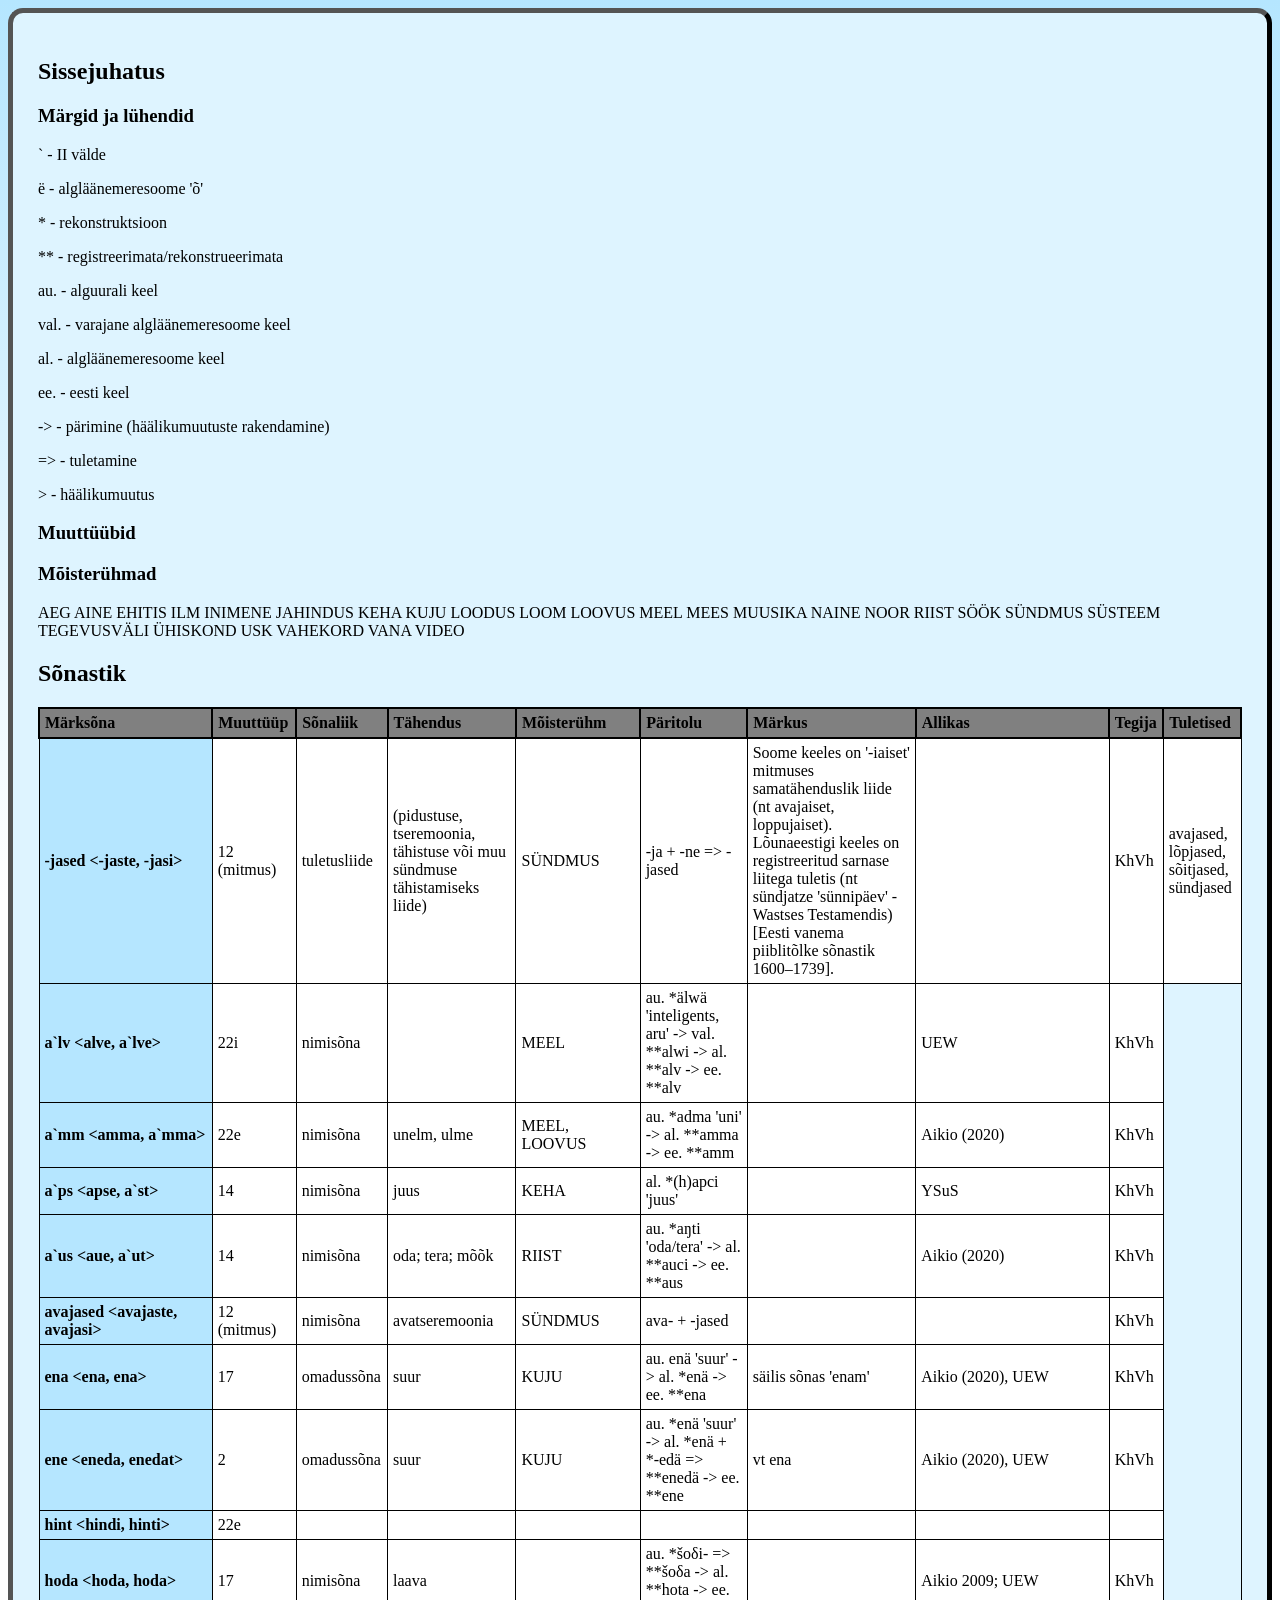
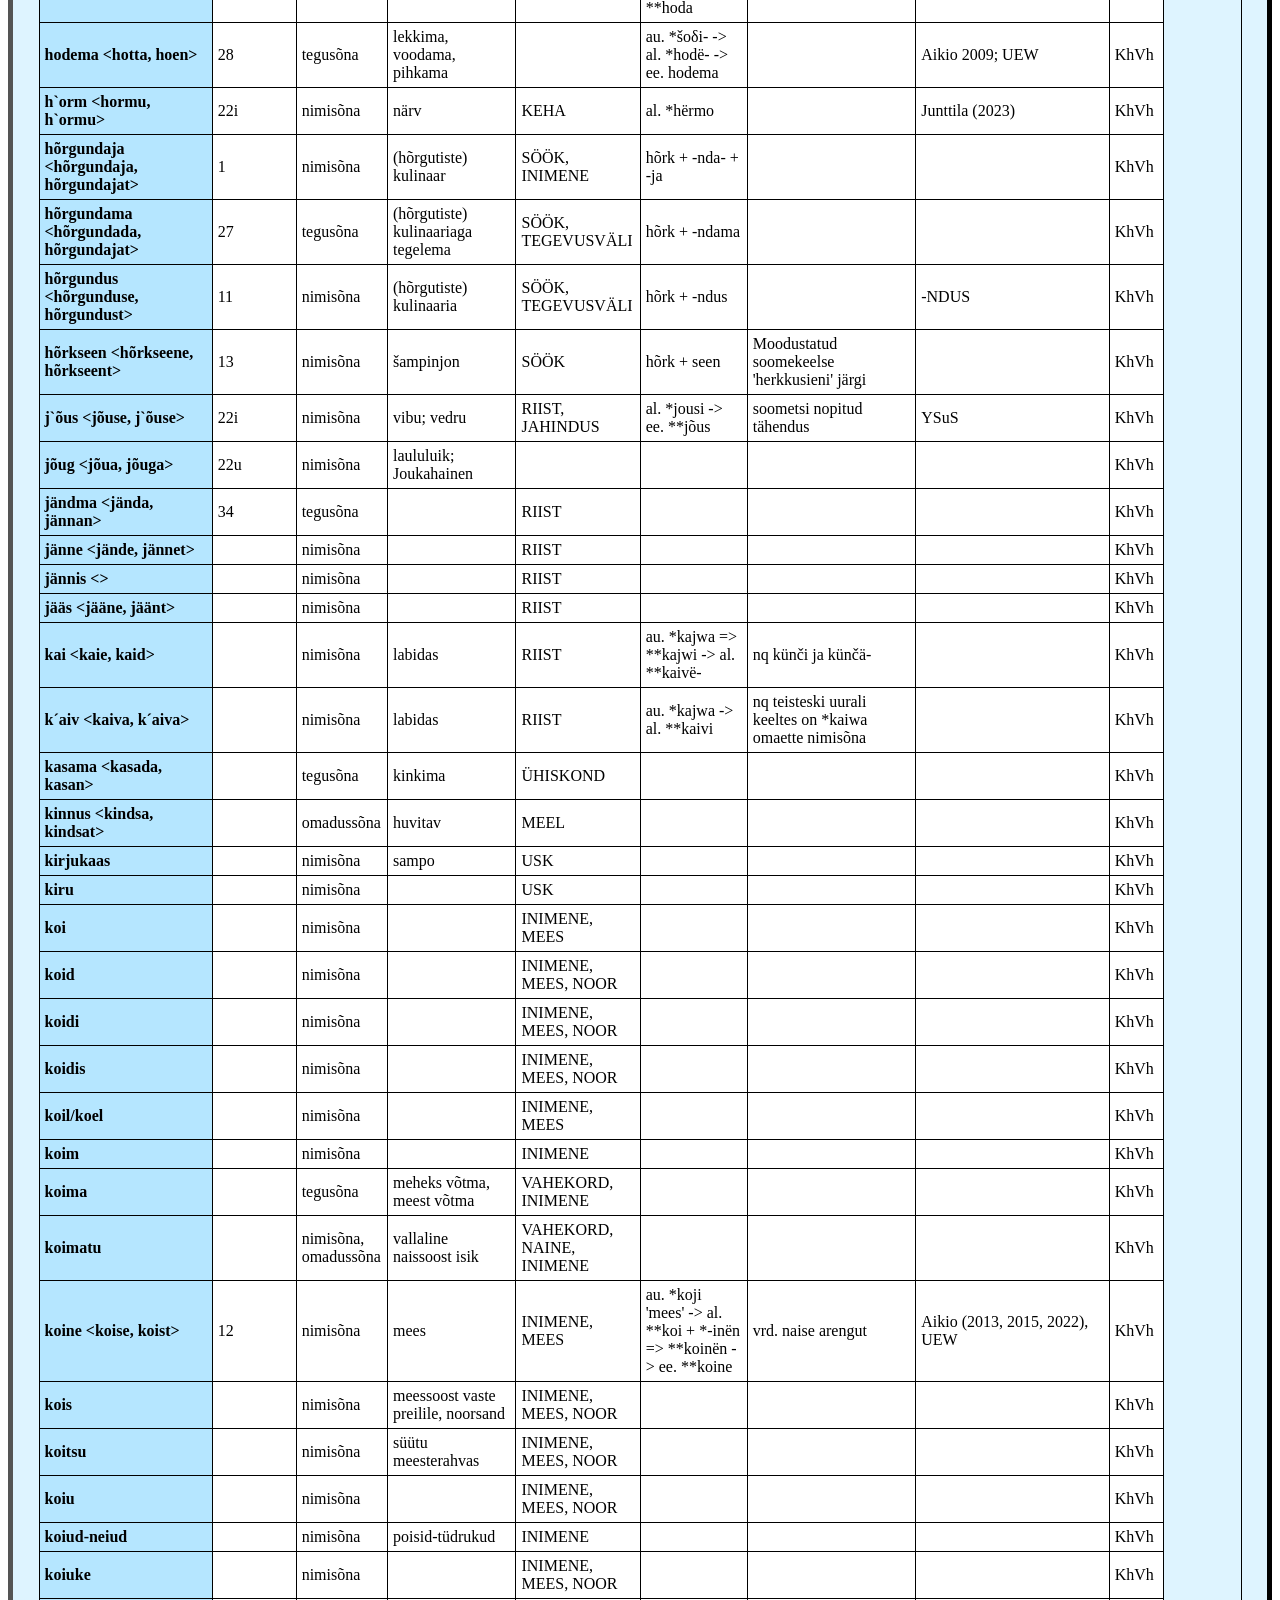
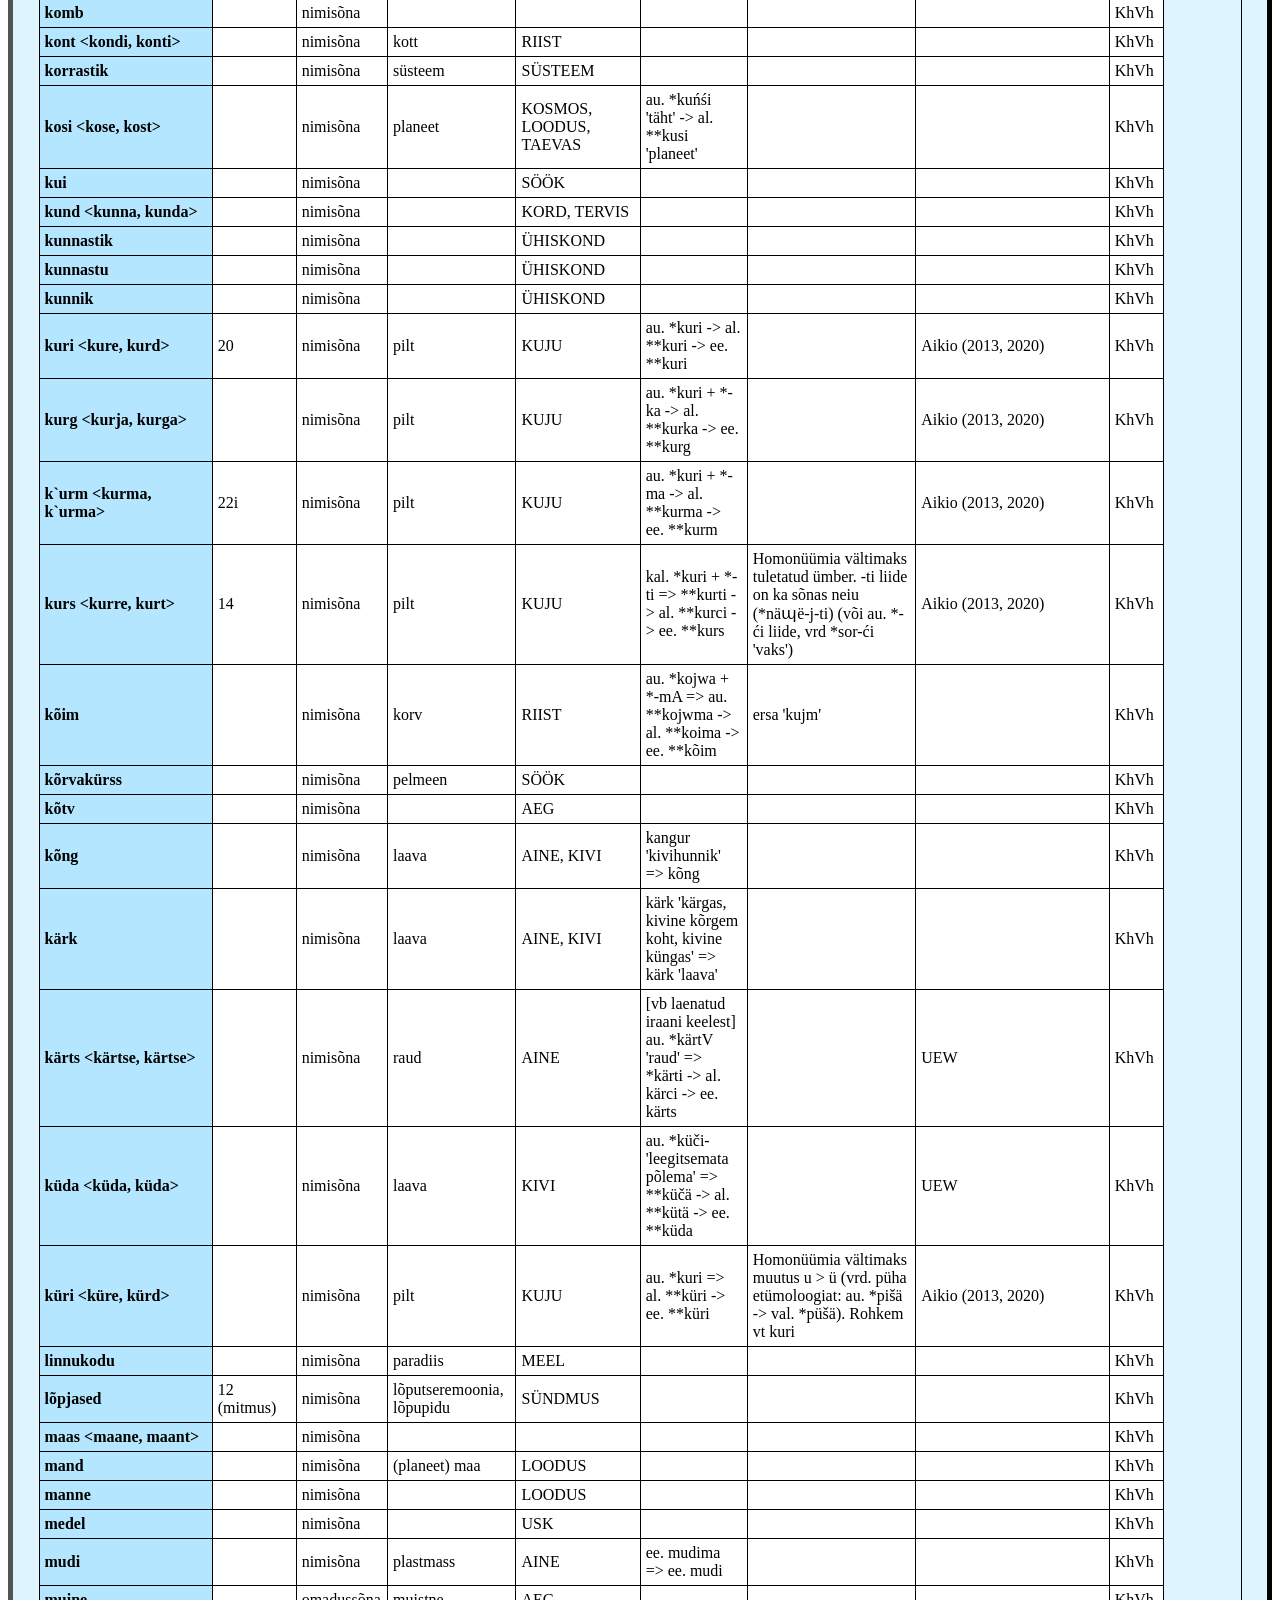
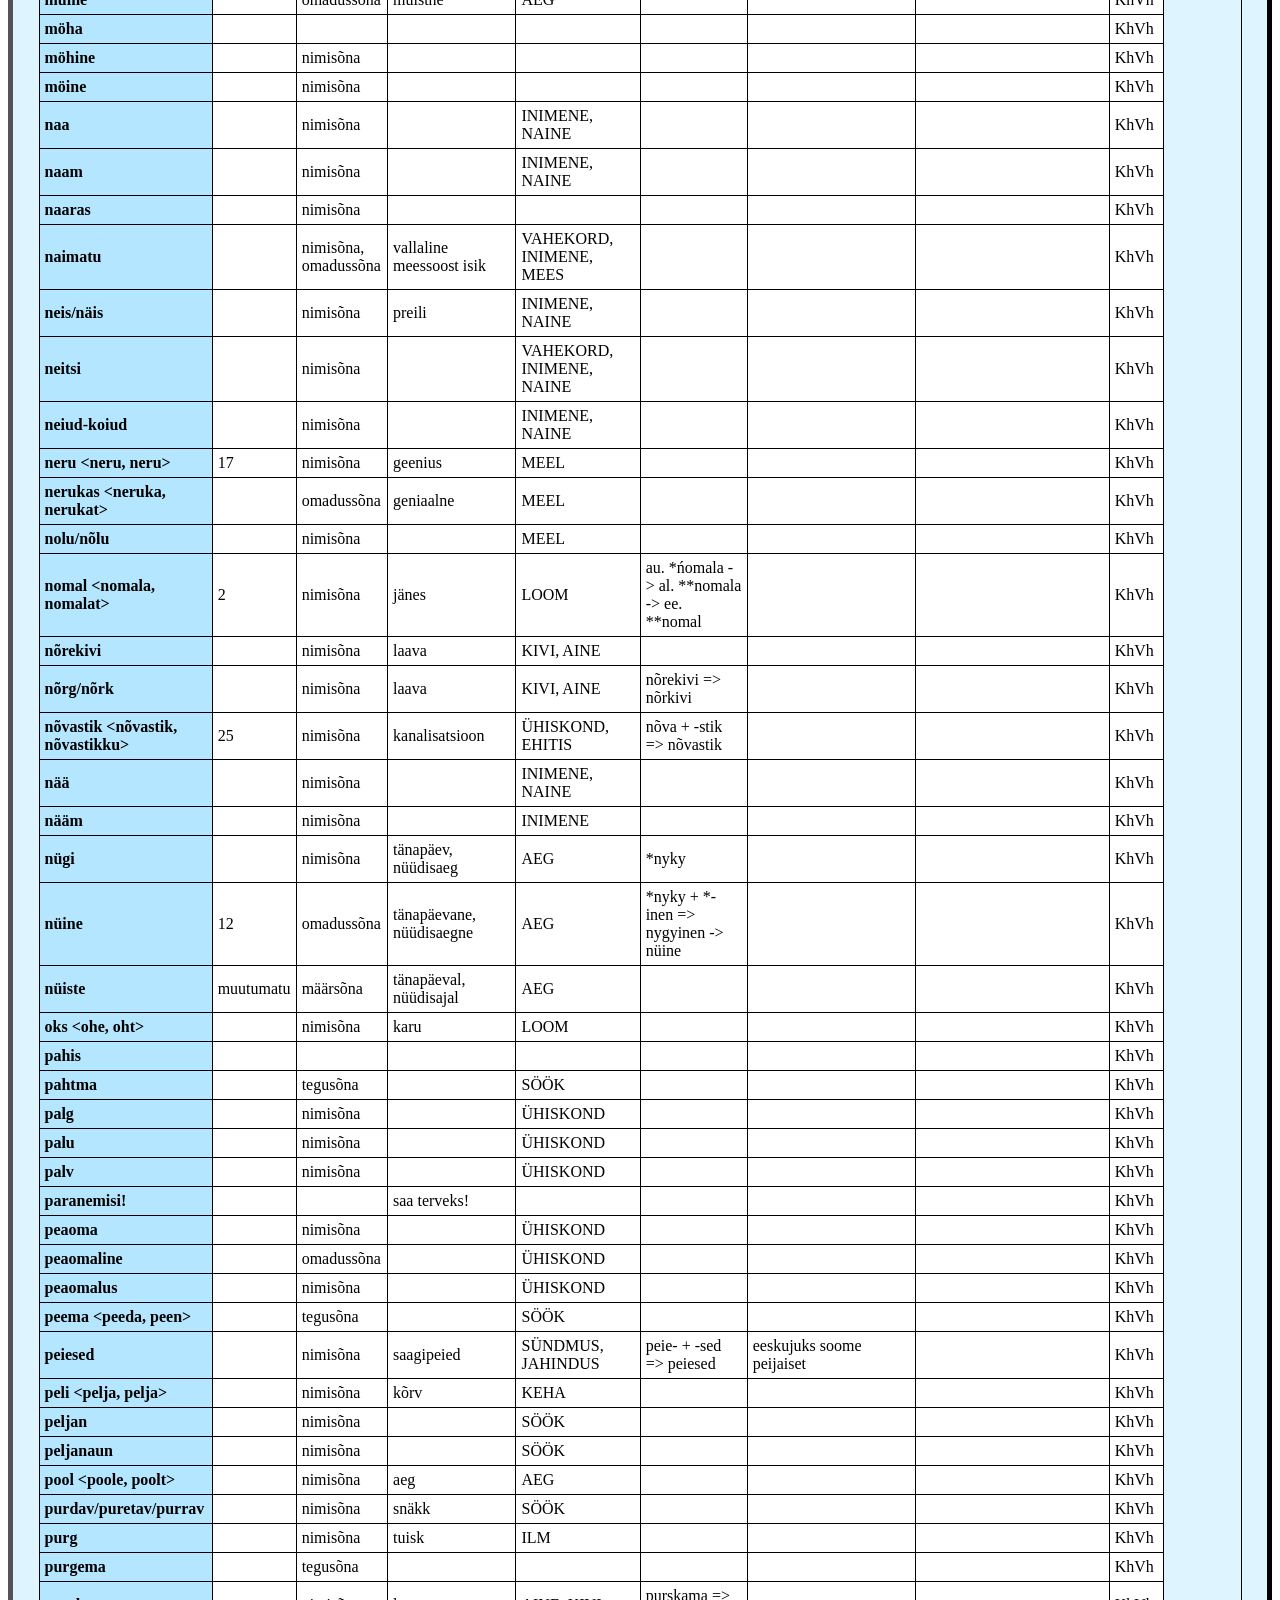
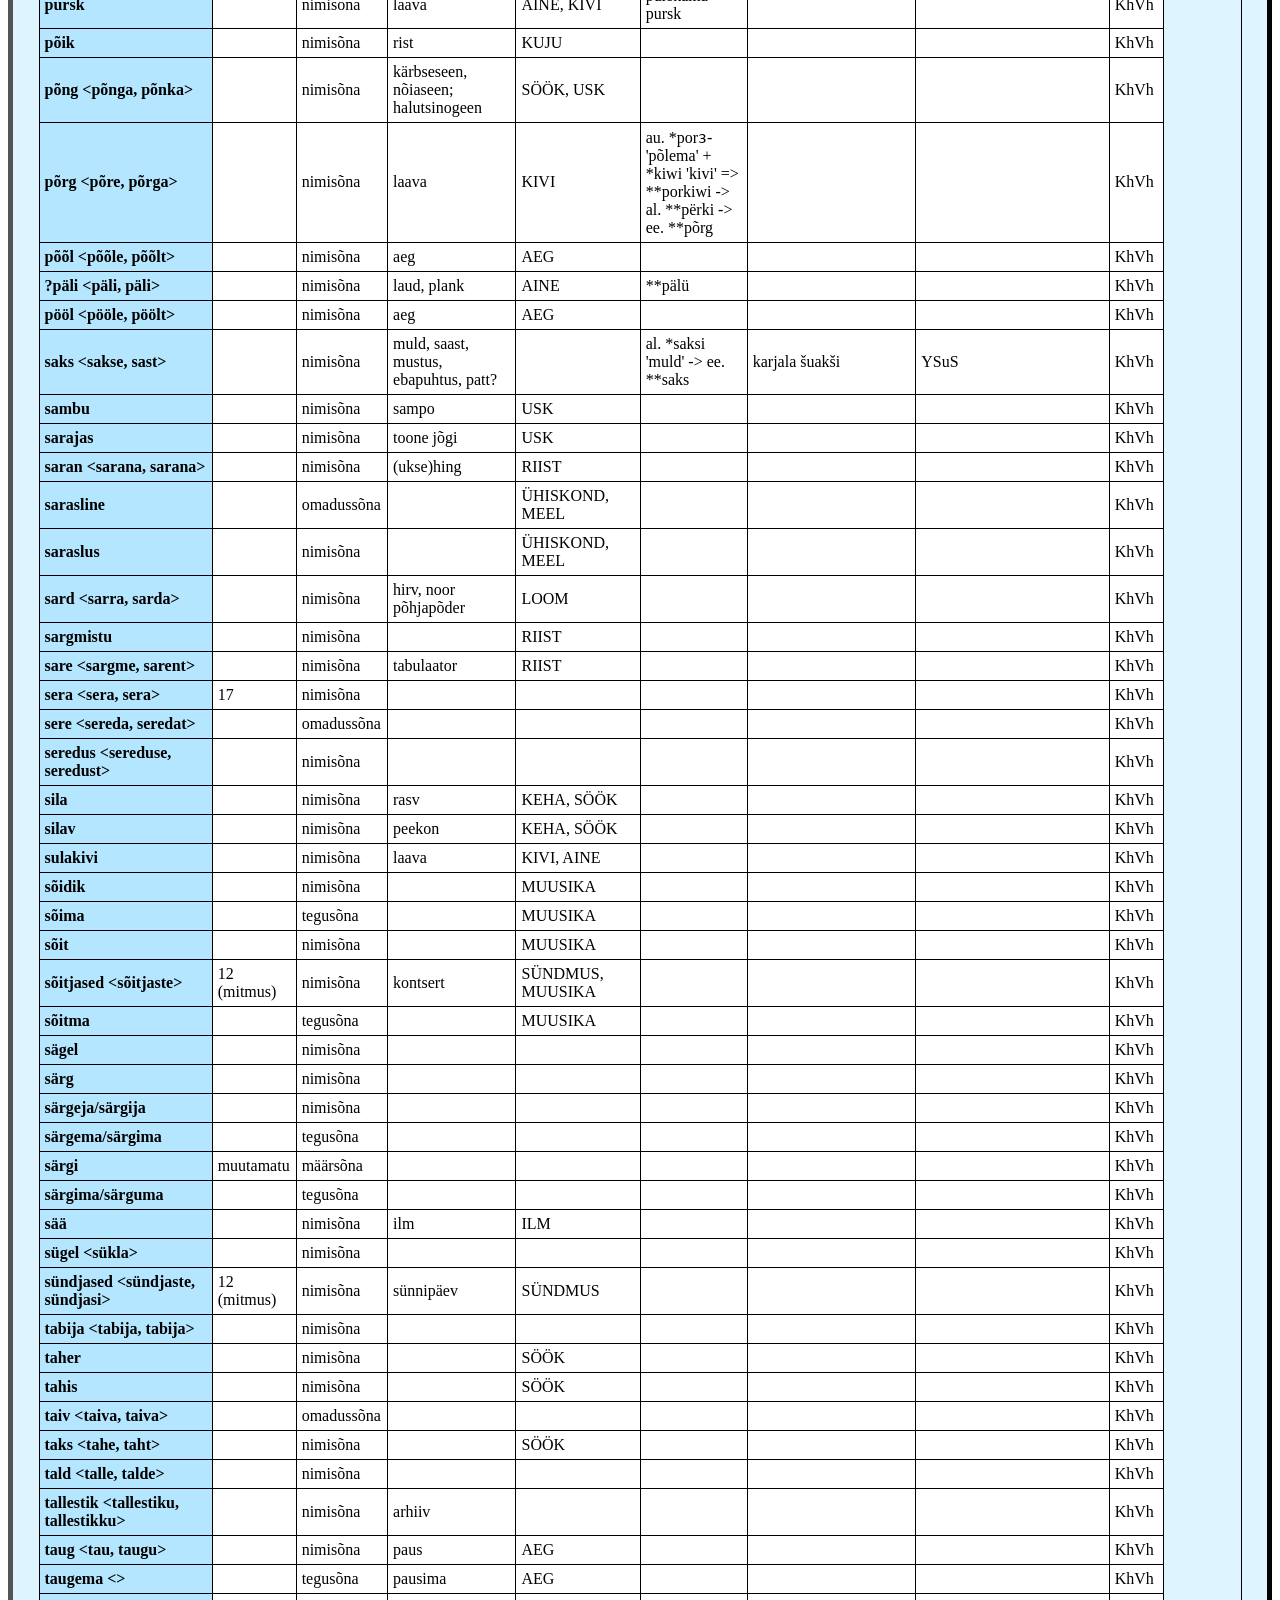
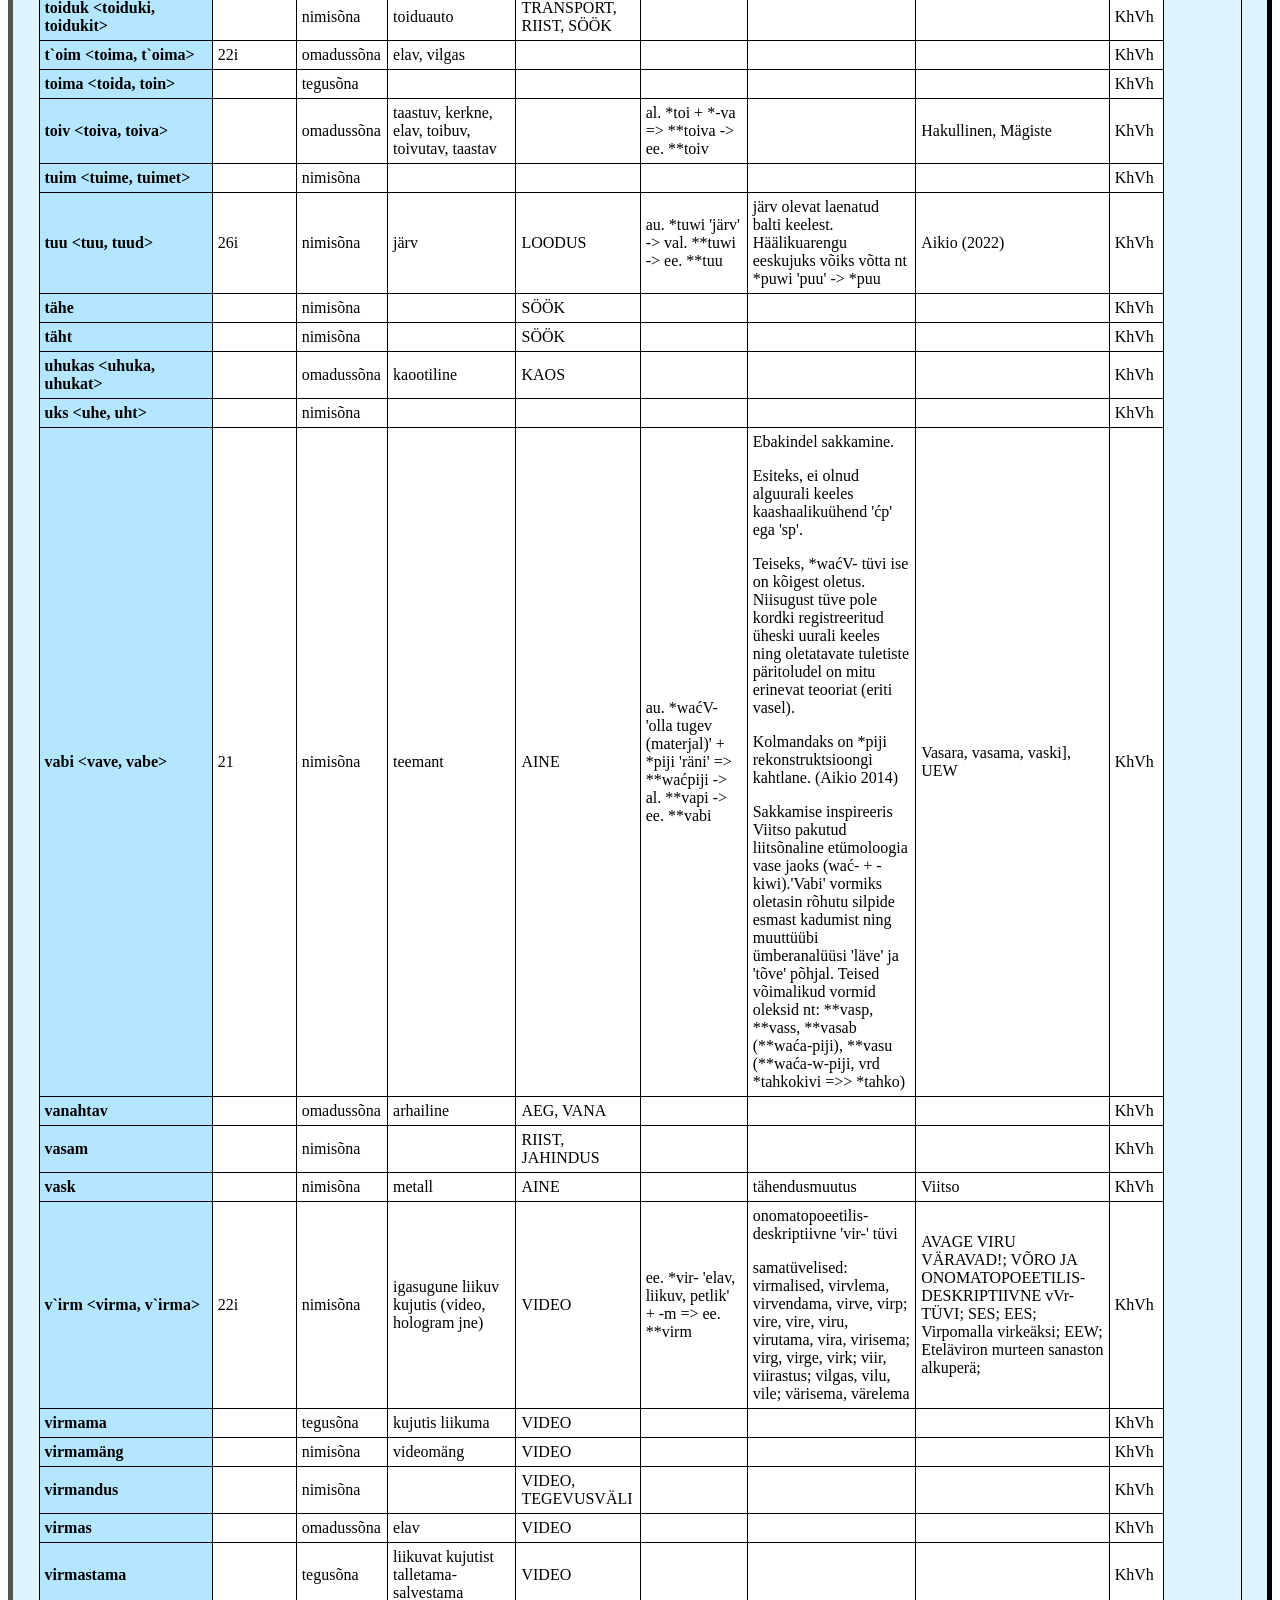
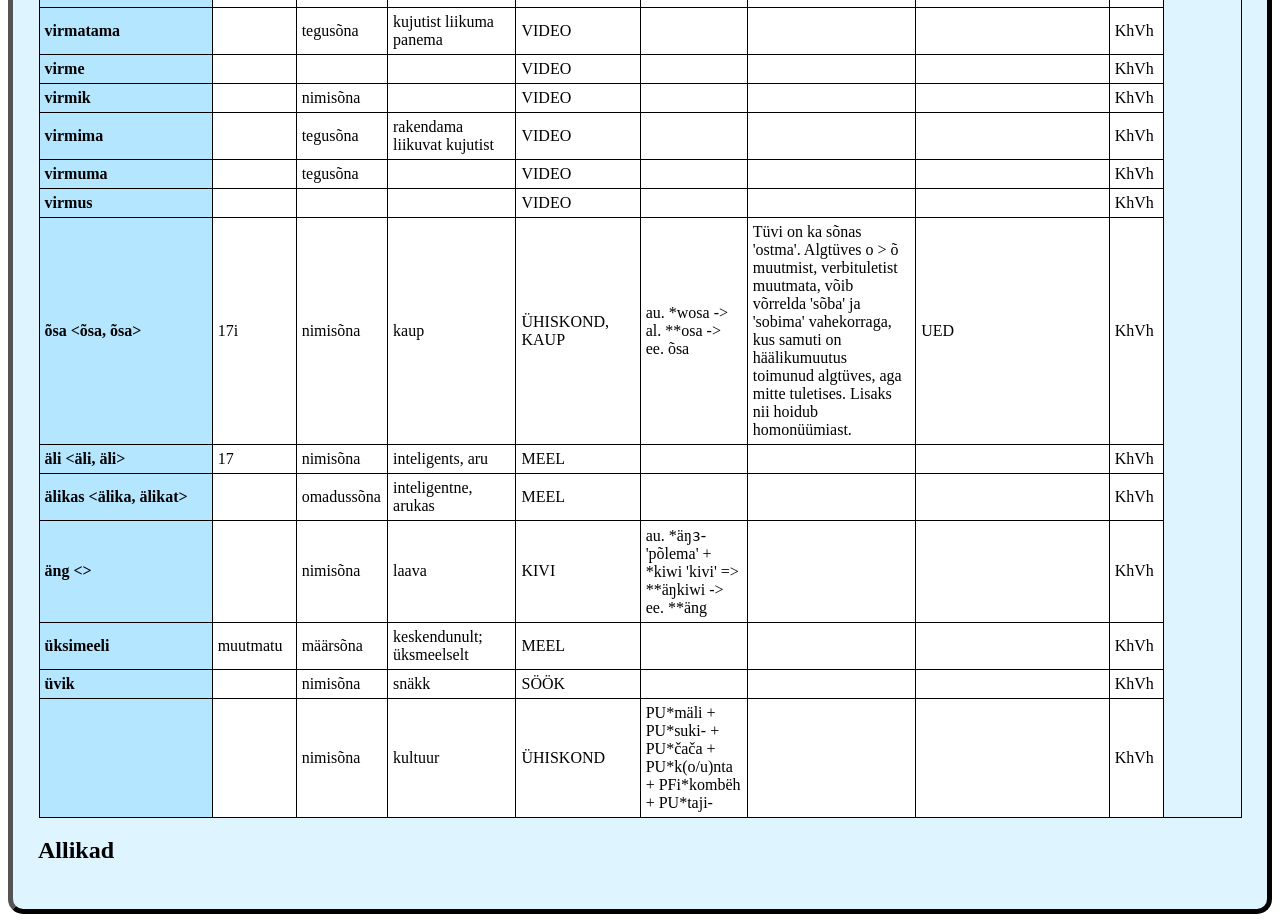
==== index.html @ 45c6018d "Add files via upload" ====
<html>
	<head>
		<title>Kihuvahk - Sõnastik</title>
		<link rel="stylesheet" href="kuju.css">
	</head>
	<body>
		<!--<h1 class="k6runimi">KIHUVAHK</h1>-->
		<!--<div class="k6rukuri">
			<a class="tunnuskuri" href="avaleht" title="Avaleht"><img src="tunnuskuri.png" alt="kurikihuvahu" /></a>
		</div>-->
		<!--<div class="p2its">
			<a class="uninupp" href="kirjutised.html">kirjutised</a>
			<a class="uninupp" href="pl6ksud.html">plõksud</a>
			<a class="uninupp" href="virmad.html">virmad</a>
			<a class="virknupp">SÕNASTIK</a>
			<a class="uninupp" href="l6ide.html">lõide</a>
		</div>
		<div class="vaja">
			<div class="uudis">
				<h3 class="uudispeal">UUDIS</h3>
				<p>Tere tulemast!</p>
			</div>
			<div class="h22l">
				<h3>HÄÄLETA</h3>
					<p>Tulemused</p>
			</div>
			<div class="allikad">
				<h3>ALLIKAD</h3>
					<p>Keeleteadus</p>
					<p>Usund</p>
					<p>Regilaul</p>
			</div>
		</div>-->
		<div class="koda">
			<h2>Sissejuhatus</h2>
				<p></p>
				<p></p>
				<h3>Märgid ja lühendid</h3>
				<p>` - II välde</p>
				<p>ë - algläänemeresoome &#39;õ&#39;</p>
				<p>* - rekonstruktsioon</p>
				<p>** - registreerimata/rekonstrueerimata</p>
				<p>au. - alguurali keel</p>
				<p>val. - varajane algläänemeresoome keel</p>
				<p>al. - algläänemeresoome keel</p>
				<p>ee. - eesti keel</p>
				<p>-&gt; - pärimine (häälikumuutuste rakendamine)</p>
				<p>=&gt; - tuletamine</p>
				<p>&gt; - häälikumuutus</p>
				<h3>Muuttüübid</h3>
				<h3>Mõisterühmad</h3>
				<p>AEG AINE EHITIS ILM INIMENE JAHINDUS KEHA KUJU LOODUS LOOM LOOVUS MEEL MEES MUUSIKA NAINE NOOR RIIST SÖÖK SÜNDMUS SÜSTEEM TEGEVUSVÄLI ÜHISKOND USK VAHEKORD VANA VIDEO</p>
			<h2>Sõnastik</h2>
<table>
	<thead>
    <tr>
        <th class="ylityyp">Märksõna</th>
        <th class="ylityyp">Muuttüüp</th>
        <th class="ylityyp">Sõnaliik</th>
        <th class="ylityyp">Tähendus</th>
        <th class="ylityyp">Mõisterühm</th>
        <th class="ylityyp">Päritolu</th>
        <th class="ylityyp">Märkus</th>
        <th class="ylityyp">Allikas</th>
		<th class="ylityyp">Tegija</th>
		<th class="ylityyp">Tuletised</th>
    </tr>
	</thead>
	<tbody>
	<tr>
		<th>-jased &lt;-jaste, -jasi&gt;</th>
		<td>12 (mitmus)</td>
		<td>tuletusliide</td>
		<td>(pidustuse, tseremoonia, tähistuse või muu sündmuse tähistamiseks liide)</td>
		<td>SÜNDMUS</td>
		<td>-ja + -ne =&gt; -jased</td>
		<td>Soome keeles on &#39;-iaiset&#39; mitmuses samatähenduslik liide (nt avajaiset, loppujaiset). Lõunaeestigi keeles on registreeritud sarnase liitega tuletis (nt sündjatze &#39;sünnipäev&#39; -Wastses Testamendis) [Eesti vanema piiblitõlke sõnastik 1600–1739].</td>
		<td></td>
		<td>KhVh</td>
		<td>avajased, lõpjased, sõitjased, sündjased</td>
	</tr>
    <tr>
        <th>a`lv &lt;alve, a`lve&gt;</th>
        <td>22i</td>
        <td>nimisõna</td>
        <td></td>
        <td>MEEL</td>
        <td>au. *älwä &#39;inteligents, aru&#39; -&gt; val. **alwi -&gt; al. **alv -&gt; ee. **alv</td>
        <td></td>
        <td>UEW</td>
		<td>KhVh</td>
    </tr>
    <tr>
        <th>a`mm &lt;amma, a`mma&gt;</th>
        <td>22e</td>
        <td>nimisõna</td>
        <td>unelm, ulme</td>
        <td>MEEL, LOOVUS</td>
        <td>au. *adma &#39;uni&#39; -&gt; al. **amma -&gt; ee. **amm</td>
        <td></td>
        <td>Aikio (2020)</td>
		<td>KhVh</td>
    </tr>
    <tr>
        <th>a`ps &lt;apse, a`st&gt;</th>
        <td>14</td>
        <td>nimisõna</td>
        <td>juus</td>
        <td>KEHA</td>
        <td>al. *(h)apci &#39;juus&#39;</td>
        <td></td>
        <td>YSuS</td>
		<td>KhVh</td>
    </tr>
    <tr>
        <th>a`us &lt;aue, a`ut&gt;</th>
        <td>14</td>
        <td>nimisõna</td>
        <td>oda; tera; mõõk</td>
        <td>RIIST</td>
        <td>au. *aŋti &#39;oda/tera&#39; -&gt; al. **auci -&gt; ee. **aus</td>
        <td></td>
        <td>Aikio (2020)</td>
		<td>KhVh</td>
	</tr>
    <tr>
        <th>avajased &lt;avajaste, avajasi&gt;</th>
        <td>12 (mitmus)</td>
        <td>nimisõna</td>
        <td>avatseremoonia</td>
        <td>SÜNDMUS</td>
        <td>ava- + -jased</td>
        <td></td>
        <td></td>
		<td>KhVh</td>
	</tr>
    <tr>
        <th>ena &lt;ena, ena&gt;</th>
        <td>17</td>
        <td>omadussõna</td>
        <td>suur</td>
        <td>KUJU</td>
        <td>au. enä &#39;suur&#39; -&gt; al. *enä -&gt; ee. **ena</td>
        <td>säilis sõnas &#39;enam&#39;</td>
        <td>Aikio (2020), UEW</td>
		<td>KhVh</td>
	</tr>
    <tr>
        <th>ene &lt;eneda, enedat&gt;</th>
        <td>2</td>
        <td>omadussõna</td>
        <td>suur</td>
        <td>KUJU</td>
        <td>au. *enä &#39;suur&#39; -&gt; al. *enä + *-edä =&gt; **enedä -&gt; ee. **ene</td>
        <td>vt ena</td>
        <td>Aikio (2020), UEW</td>
		<td>KhVh</td>
	</tr>
    <tr>
        <th>hint &lt;hindi, hinti&gt;</th>
        <td>22e</td>
        <td></td>
        <td></td>
        <td></td>
        <td></td>
        <td></td>
        <td></td>
		<td></td>
	</tr>
    <tr>
        <th>hoda &lt;hoda, hoda&gt;</th>
        <td>17</td>
        <td>nimisõna</td>
        <td>laava</td>
        <td></td>
        <td>au. *šoδi- =&gt; **šoδa -&gt; al. **hota -&gt; ee. **hoda</td>
        <td></td>
        <td>Aikio 2009; UEW</td>
		<td>KhVh</td>
	</tr>
    <tr>
        <th>hodema &lt;hotta, hoen&gt;</th>
        <td>28</td>
        <td>tegusõna</td>
        <td>lekkima, voodama, pihkama</td>
        <td></td>
        <td>au. *šoδi- -&gt; al. *hodë- -&gt; ee. hodema</td>
        <td></td>
        <td>Aikio 2009; UEW</td>
		<td>KhVh</td>
	</tr>
    <tr>
        <th>h`orm &lt;hormu, h`ormu&gt;</th>
        <td>22i</td>
        <td>nimisõna</td>
        <td>närv</td>
        <td>KEHA</td>
        <td>al. *hërmo</td>
        <td></td>
        <td>Junttila (2023)</td>
		<td>KhVh</td>
	</tr>
    <tr>
        <th>hõrgundaja &lt;hõrgundaja, hõrgundajat&gt;</th>
        <td>1</td>
        <td>nimisõna</td>
        <td>(hõrgutiste) kulinaar</td>
        <td>SÖÖK, INIMENE</td>
        <td>hõrk + -nda- + -ja</td>
        <td></td>
        <td></td>
		<td>KhVh</td>
	</tr>
    <tr>
        <th>hõrgundama &lt;hõrgundada, hõrgundajat&gt;</th>
        <td>27</td>
        <td>tegusõna</td>
        <td>(hõrgutiste) kulinaariaga tegelema</td>
        <td>SÖÖK, TEGEVUSVÄLI</td>
        <td>hõrk + -ndama</td>
        <td></td>
        <td></td>
		<td>KhVh</td>
	</tr>
    <tr>
        <th>hõrgundus &lt;hõrgunduse, hõrgundust&gt;</th>
        <td>11</td>
        <td>nimisõna</td>
        <td>(hõrgutiste) kulinaaria</td>
        <td>SÖÖK, TEGEVUSVÄLI</td>
        <td>hõrk + -ndus</td>
        <td></td>
        <td>-NDUS</td>
		<td>KhVh</td>
	</tr>
    <tr>
        <th>hõrkseen &lt;hõrkseene, hõrkseent&gt;</th>
        <td>13</td>
        <td>nimisõna</td>
        <td>šampinjon</td>
        <td>SÖÖK</td>
        <td>hõrk + seen</td>
        <td>Moodustatud soomekeelse &#39;herkkusieni&#39; järgi</td>
        <td></td>
		<td>KhVh</td>
	</tr>
    <tr>
        <th>j`õus &lt;jõuse, j`õuse&gt;</th>
        <td>22i</td>
        <td>nimisõna</td>
        <td>vibu; vedru</td>
        <td>RIIST, JAHINDUS</td>
        <td>al. *jousi -&gt; ee. **jõus</td>
        <td>soometsi nopitud tähendus</td>
        <td>YSuS</td>
		<td>KhVh</td>
	</tr>
    <tr>
        <th>jõug &lt;jõua, jõuga&gt;</th>
        <td>22u</td>
        <td>nimisõna</td>
        <td>laululuik; Joukahainen</td>
        <td></td>
        <td></td>
        <td></td>
        <td></td>
		<td>KhVh</td>
	</tr>
    <tr>
        <th>jändma &lt;jända, jännan&gt;</th>
        <td>34</td>
        <td>tegusõna</td>
        <td></td>
        <td>RIIST</td>
        <td></td>
        <td></td>
        <td></td>
		<td>KhVh</td>
	</tr>
    <tr>
        <th>jänne &lt;jände, jännet&gt;</th>
        <td></td>
        <td>nimisõna</td>
        <td></td>
        <td>RIIST</td>
        <td></td>
        <td></td>
        <td></td>
		<td>KhVh</td>
	</tr>
    <tr>
        <th>jännis &lt;&gt;</th>
        <td></td>
        <td>nimisõna</td>
        <td></td>
        <td>RIIST</td>
        <td></td>
        <td></td>
        <td></td>
		<td>KhVh</td>
	</tr>
    <tr>
        <th>jääs &lt;jääne, jäänt&gt;</th>
        <td></td>
        <td>nimisõna</td>
        <td></td>
        <td>RIIST</td>
        <td></td>
        <td></td>
        <td></td>
		<td>KhVh</td>
	</tr>
    <tr>
        <th>kai &lt;kaie, kaid&gt;</th>
        <td></td>
        <td>nimisõna</td>
        <td>labidas</td>
        <td>RIIST</td>
        <td>au. *kajwa =&gt; **kajwi -&gt; al. **kaivë-</td>
        <td>nq künči ja künčä-</td>
        <td></td>
		<td>KhVh</td>
	</tr>
    <tr>
        <th>k´aiv &lt;kaiva, k´aiva&gt;</th>
        <td></td>
        <td>nimisõna</td>
        <td>labidas</td>
        <td>RIIST</td>
        <td>au. *kajwa -&gt; al. **kaivi</td>
        <td>nq teisteski uurali keeltes on *kaiwa omaette nimisõna</td>
        <td></td>
		<td>KhVh</td>
	</tr>
    <tr>
        <th>kasama &lt;kasada, kasan&gt;</th>
        <td></td>
        <td>tegusõna</td>
        <td>kinkima</td>
        <td>ÜHISKOND</td>
        <td></td>
        <td></td>
        <td></td>
		<td>KhVh</td>
	</tr>
    <tr>
        <th>kinnus &lt;kindsa, kindsat&gt;</th>
        <td></td>
        <td>omadussõna</td>
        <td>huvitav</td>
        <td>MEEL</td>
        <td></td>
        <td></td>
        <td></td>
		<td>KhVh</td>
	</tr>
    <tr>
        <th>kirjukaas</th>
        <td></td>
        <td>nimisõna</td>
        <td>sampo</td>
        <td>USK</td>
        <td></td>
        <td></td>
        <td></td>
		<td>KhVh</td>
	</tr>
    <tr>
        <th>kiru</th>
        <td></td>
        <td>nimisõna</td>
        <td></td>
        <td>USK</td>
        <td></td>
        <td></td>
        <td></td>
		<td>KhVh</td>
	</tr>
    <tr>
        <th>koi</th>
        <td></td>
        <td>nimisõna</td>
        <td></td>
        <td>INIMENE, MEES</td>
        <td></td>
        <td></td>
        <td></td>
		<td>KhVh</td>
	</tr>
    <tr>
        <th>koid</th>
        <td></td>
        <td>nimisõna</td>
        <td></td>
        <td>INIMENE, MEES, NOOR</td>
        <td></td>
        <td></td>
        <td></td>
		<td>KhVh</td>
	</tr>
    <tr>
        <th>koidi</th>
        <td></td>
        <td>nimisõna</td>
        <td></td>
        <td>INIMENE, MEES, NOOR</td>
        <td></td>
        <td></td>
        <td></td>
		<td>KhVh</td>
	</tr>
    <tr>
        <th>koidis</th>
        <td></td>
        <td>nimisõna</td>
        <td></td>
        <td>INIMENE, MEES, NOOR</td>
        <td></td>
        <td></td>
        <td></td>
		<td>KhVh</td>
	</tr>
    <tr>
        <th>koil/koel</th>
        <td></td>
        <td>nimisõna</td>
        <td></td>
        <td>INIMENE, MEES</td>
        <td></td>
        <td></td>
        <td></td>
		<td>KhVh</td>
	</tr>
    <tr>
        <th>koim</th>
        <td></td>
        <td>nimisõna</td>
        <td></td>
        <td>INIMENE</td>
        <td></td>
        <td></td>
        <td></td>
		<td>KhVh</td>
	</tr>
	<tr>
        <th>koima</th>
        <td></td>
        <td>tegusõna</td>
        <td>meheks võtma, meest võtma</td>
        <td>VAHEKORD, INIMENE</td>
        <td></td>
        <td></td>
        <td></td>
		<td>KhVh</td>
	</tr>
    <tr>
        <th>koimatu</th>
        <td></td>
        <td>nimisõna, omadussõna</td>
        <td>vallaline naissoost isik</td>
        <td>VAHEKORD, NAINE, INIMENE</td>
        <td></td>
        <td></td>
        <td></td>
		<td>KhVh</td>
	</tr>
    <tr>
        <th>koine &lt;koise, koist&gt;</th>
        <td>12</td>
        <td>nimisõna</td>
        <td>mees</td>
        <td>INIMENE, MEES</td>
        <td>au. *koji &#39;mees&#39; -&gt; al. **koi + *-inën =&gt; **koinën -&gt; ee. **koine</td>
        <td>vrd. naise arengut</td>
        <td>Aikio (2013, 2015, 2022), UEW</td>
		<td>KhVh</td>
	</tr>
    <tr>
        <th>kois</th>
        <td></td>
        <td>nimisõna</td>
        <td>meessoost vaste preilile, noorsand</td>
        <td>INIMENE, MEES, NOOR</td>
        <td></td>
        <td></td>
        <td></td>
		<td>KhVh</td>
	</tr>
    <tr>
        <th>koitsu</th>
        <td></td>
        <td>nimisõna</td>
        <td>süütu meesterahvas</td>
        <td>INIMENE, MEES, NOOR</td>
        <td></td>
        <td></td>
        <td></td>
		<td>KhVh</td>
	</tr>
    <tr>
        <th>koiu</th>
        <td></td>
        <td>nimisõna</td>
        <td></td>
        <td>INIMENE, MEES, NOOR</td>
        <td></td>
        <td></td>
        <td></td>
		<td>KhVh</td>
	</tr>
    <tr>
        <th>koiud-neiud</th>
        <td></td>
        <td>nimisõna</td>
        <td>poisid-tüdrukud</td>
        <td>INIMENE</td>
        <td></td>
        <td></td>
        <td></td>
		<td>KhVh</td>
	</tr>
    <tr>
        <th>koiuke</th>
        <td></td>
        <td>nimisõna</td>
        <td></td>
        <td>INIMENE, MEES, NOOR</td>
        <td></td>
        <td></td>
        <td></td>
		<td>KhVh</td>
	</tr>
    <tr>
        <th>komb</th>
        <td></td>
        <td>nimisõna</td>
        <td></td>
        <td></td>
        <td></td>
        <td></td>
        <td></td>
		<td>KhVh</td>
	</tr>
    <tr>
        <th>kont &lt;kondi, konti&gt;</th>
        <td></td>
        <td>nimisõna</td>
        <td>kott</td>
        <td>RIIST</td>
        <td></td>
        <td></td>
        <td></td>
		<td>KhVh</td>
	</tr>
    <tr>
        <th>korrastik</th>
        <td></td>
        <td>nimisõna</td>
        <td>süsteem</td>
        <td>SÜSTEEM</td>
        <td></td>
        <td></td>
        <td></td>
		<td>KhVh</td>
	</tr>
    <tr>
        <th>kosi &lt;kose, kost&gt;</th>
        <td></td>
        <td>nimisõna</td>
        <td>planeet</td>
        <td>KOSMOS, LOODUS, TAEVAS</td>
        <td>au. *kuńśi &#39;täht&#39; -&gt; al. **kusi &#39;planeet&#39;</td>
        <td></td>
        <td></td>
		<td>KhVh</td>
	</tr>
    <tr>
        <th>kui</th>
        <td></td>
        <td>nimisõna</td>
        <td></td>
        <td>SÖÖK</td>
        <td></td>
        <td></td>
        <td></td>
		<td>KhVh</td>
	</tr>
    <tr>
        <th>kund &lt;kunna, kunda&gt;</th>
        <td></td>
        <td>nimisõna</td>
        <td></td>
        <td>KORD, TERVIS</td>
        <td></td>
        <td></td>
        <td></td>
		<td>KhVh</td>
	</tr>
    <tr>
        <th>kunnastik</th>
        <td></td>
        <td>nimisõna</td>
        <td></td>
        <td>ÜHISKOND</td>
        <td></td>
        <td></td>
        <td></td>
		<td>KhVh</td>
	</tr>
    <tr>
        <th>kunnastu</th>
        <td></td>
        <td>nimisõna</td>
        <td></td>
        <td>ÜHISKOND</td>
        <td></td>
        <td></td>
        <td></td>
		<td>KhVh</td>
	</tr>
    <tr>
        <th>kunnik</th>
        <td></td>
        <td>nimisõna</td>
        <td></td>
        <td>ÜHISKOND</td>
        <td></td>
        <td></td>
        <td></td>
		<td>KhVh</td>
	</tr>
    <tr>
        <th>kuri &lt;kure, kurd&gt;</th>
        <td>20</td>
        <td>nimisõna</td>
        <td>pilt</td>
        <td>KUJU</td>
        <td>au. *kuri -&gt; al. **kuri -&gt; ee. **kuri</td>
        <td></td>
        <td>Aikio (2013, 2020)</td>
		<td>KhVh</td>
	</tr>
	<tr>
        <th>kurg &lt;kurja, kurga&gt;</th>
        <td></td>
        <td>nimisõna</td>
        <td>pilt</td>
        <td>KUJU</td>
        <td>au. *kuri + *-ka -&gt; al. **kurka -&gt; ee. **kurg</td>
        <td></td>
        <td>Aikio (2013, 2020)</td>
		<td>KhVh</td>
	</tr>
    <tr>
        <th>k`urm &lt;kurma, k`urma&gt;</th>
        <td>22i</td>
        <td>nimisõna</td>
        <td>pilt</td>
        <td>KUJU</td>
        <td>au. *kuri + *-ma -&gt; al. **kurma -&gt; ee. **kurm</td>
        <td></td>
        <td>Aikio (2013, 2020)</td>
		<td>KhVh</td>
	</tr>
    <tr>
        <th>kurs &lt;kurre, kurt&gt;</th>
        <td>14</td>
        <td>nimisõna</td>
        <td>pilt</td>
        <td>KUJU</td>
        <td>kal. *kuri + *-ti =&gt; **kurti -&gt; al. **kurci -&gt; ee. **kurs</td>
        <td>Homonüümia vältimaks tuletatud ümber. -ti liide on ka sõnas neiu (*näɰë-j-ti) (või au. *-ći liide, vrd *sor-ći &#39;vaks&#39;)</td>
        <td>Aikio (2013, 2020)</td>
		<td>KhVh</td>
	</tr>
    <tr>
        <th>kõim</th>
        <td></td>
        <td>nimisõna</td>
        <td>korv</td>
        <td>RIIST</td>
        <td>au. *kojwa + *-mA =&gt; au. **kojwma -&gt; al. **koima -&gt; ee. **kõim</td>
        <td>ersa &#39;kujm&#39;</td>
        <td></td>
		<td>KhVh</td>
	</tr>
    <tr>
        <th>kõrvakürss</th>
        <td></td>
        <td>nimisõna</td>
        <td>pelmeen</td>
        <td>SÖÖK</td>
        <td></td>
        <td></td>
        <td></td>
		<td>KhVh</td>
	</tr>
    <tr>
        <th>kõtv</th>
        <td></td>
        <td>nimisõna</td>
        <td></td>
        <td>AEG</td>
        <td></td>
        <td></td>
        <td></td>
		<td>KhVh</td>
	</tr>
	<tr>
        <th>kõng</th>
        <td></td>
        <td>nimisõna</td>
        <td>laava</td>
        <td>AINE, KIVI</td>
        <td>kangur 'kivihunnik' =&gt; kõng</td>
        <td></td>
        <td></td>
		<td>KhVh</td>
	</tr>
	<tr>
        <th>kärk</th>
        <td></td>
        <td>nimisõna</td>
        <td>laava</td>
        <td>AINE, KIVI</td>
        <td>kärk 'kärgas, kivine kõrgem koht, kivine küngas' =&gt; kärk 'laava'</td>
        <td></td>
        <td></td>
		<td>KhVh</td>
	</tr>
    <tr>
        <th>kärts &lt;kärtse, kärtse&gt;</th>
        <td></td>
        <td>nimisõna</td>
        <td>raud</td>
        <td>AINE</td>
        <td>[vb laenatud iraani keelest] au. *kärtV 'raud' =&gt; *kärti -&gt; al. kärci -&gt; ee. kärts</td>
        <td></td>
        <td>UEW</td>
		<td>KhVh</td>
	</tr>
    <tr>
        <th>küda &lt;küda, küda&gt;</th>
        <td></td>
        <td>nimisõna</td>
        <td>laava</td>
        <td>KIVI</td>
        <td>au. *küči- 'leegitsemata põlema' => **küčä -> al. **kütä -> ee. **küda</td>
        <td></td>
        <td>UEW</td>
		<td>KhVh</td>
	</tr>
    <tr>
        <th>küri &lt;küre, kürd&gt;</th>
        <td></td>
        <td>nimisõna</td>
        <td>pilt</td>
        <td>KUJU</td>
        <td>au. *kuri =&gt; al. **küri -&gt; ee. **küri</td>
        <td>Homonüümia vältimaks muutus u &gt; ü (vrd. püha etümoloogiat: au. *pišä -&gt; val. *püšä). Rohkem vt kuri</td>
        <td>Aikio (2013, 2020)</td>
		<td>KhVh</td>
	</tr>
    <tr>
        <th>linnukodu</th>
        <td></td>
        <td>nimisõna</td>
        <td>paradiis</td>
        <td>MEEL</td>
        <td></td>
        <td></td>
        <td></td>
		<td>KhVh</td>
	</tr>
    <tr>
        <th>lõpjased</th>
        <td>12 (mitmus)</td>
        <td>nimisõna</td>
        <td>lõputseremoonia, lõpupidu</td>
        <td>SÜNDMUS</td>
        <td></td>
        <td></td>
        <td></td>
		<td>KhVh</td>
	</tr>
    <tr>
        <th>maas &lt;maane, maant&gt;</th>
        <td></td>
        <td>nimisõna</td>
        <td></td>
        <td></td>
        <td></td>
        <td></td>
        <td></td>
		<td>KhVh</td>
	</tr>
    <tr>
        <th>mand</th>
        <td></td>
        <td>nimisõna</td>
        <td>(planeet) maa</td>
        <td>LOODUS</td>
        <td></td>
        <td></td>
        <td></td>
		<td>KhVh</td>
	</tr>
    <tr>
        <th>manne</th>
        <td></td>
        <td>nimisõna</td>
        <td></td>
        <td>LOODUS</td>
        <td></td>
        <td></td>
        <td></td>
		<td>KhVh</td>
	</tr>
    <tr>
        <th>medel</th>
        <td></td>
        <td>nimisõna</td>
        <td></td>
        <td>USK</td>
        <td></td>
        <td></td>
        <td></td>
		<td>KhVh</td>
	</tr>
    <tr>
        <th>mudi</th>
        <td></td>
        <td>nimisõna</td>
        <td>plastmass</td>
        <td>AINE</td>
        <td>ee. mudima =&gt; ee. mudi</td>
        <td></td>
        <td></td>
		<td>KhVh</td>
	</tr>
    <tr>
        <th>muine</th>
        <td></td>
        <td>omadussõna</td>
        <td>muistne</td>
        <td>AEG</td>
        <td></td>
        <td></td>
        <td></td>
		<td>KhVh</td>
	</tr>
    <tr>
        <th>möha</th>
        <td></td>
        <td></td>
        <td></td>
        <td></td>
        <td></td>
        <td></td>
        <td></td>
		<td>KhVh</td>
	</tr>
    <tr>
        <th>möhine</th>
        <td></td>
        <td>nimisõna</td>
        <td></td>
        <td></td>
        <td></td>
        <td></td>
        <td></td>
		<td>KhVh</td>
	</tr>
    <tr>
        <th>möine</th>
        <td></td>
        <td>nimisõna</td>
        <td></td>
        <td></td>
        <td></td>
        <td></td>
        <td></td>
		<td>KhVh</td>
	</tr>
    <tr>
        <th>naa</th>
        <td></td>
        <td>nimisõna</td>
        <td></td>
        <td>INIMENE, NAINE</td>
        <td></td>
        <td></td>
        <td></td>
		<td>KhVh</td>
	</tr>
    <tr>
        <th>naam</th>
        <td></td>
        <td>nimisõna</td>
        <td></td>
        <td>INIMENE, NAINE</td>
        <td></td>
        <td></td>
        <td></td>
		<td>KhVh</td>
	</tr>
    <tr>
        <th>naaras</th>
        <td></td>
        <td>nimisõna</td>
        <td></td>
        <td></td>
        <td></td>
        <td></td>
        <td></td>
		<td>KhVh</td>
	</tr>
    <tr>
        <th>naimatu</th>
        <td></td>
        <td>nimisõna, omadussõna</td>
        <td>vallaline meessoost isik</td>
        <td>VAHEKORD, INIMENE, MEES</td>
        <td></td>
        <td></td>
        <td></td>
		<td>KhVh</td>
	</tr>
    <tr>
        <th>neis/näis</th>
        <td></td>
        <td>nimisõna</td>
        <td>preili</td>
        <td>INIMENE, NAINE</td>
        <td></td>
        <td></td>
        <td></td>
		<td>KhVh</td>
	</tr>
    <tr>
        <th>neitsi</th>
        <td></td>
        <td>nimisõna</td>
        <td></td>
        <td>VAHEKORD, INIMENE, NAINE</td>
        <td></td>
        <td></td>
        <td></td>
		<td>KhVh</td>
	</tr>
    <tr>
        <th>neiud-koiud</th>
        <td></td>
        <td>nimisõna</td>
        <td></td>
        <td>INIMENE, NAINE</td>
        <td></td>
        <td></td>
        <td></td>
		<td>KhVh</td>
	</tr>
    <tr>
        <th>neru &lt;neru, neru&gt;</th>
        <td>17</td>
        <td>nimisõna</td>
        <td>geenius</td>
        <td>MEEL</td>
        <td></td>
        <td></td>
        <td></td>
		<td>KhVh</td>
	</tr>
    <tr>
        <th>nerukas &lt;neruka, nerukat&gt;</th>
        <td></td>
        <td>omadussõna</td>
        <td>geniaalne</td>
        <td>MEEL</td>
        <td></td>
        <td></td>
        <td></td>
		<td>KhVh</td>
	</tr>
    <tr>
        <th>nolu/nõlu</th>
        <td></td>
        <td>nimisõna</td>
        <td></td>
        <td>MEEL</td>
        <td></td>
        <td></td>
        <td></td>
		<td>KhVh</td>
	</tr>
    <tr>
        <th>nomal &lt;nomala, nomalat&gt;</th>
        <td>2</td>
        <td>nimisõna</td>
        <td>jänes</td>
        <td>LOOM</td>
        <td>au. *ńomala -&gt; al. **nomala -&gt; ee. **nomal</td>
        <td></td>
        <td></td>
		<td>KhVh</td>
	</tr>
    <tr>
        <th>nõrekivi</th>
        <td></td>
        <td>nimisõna</td>
        <td>laava</td>
        <td>KIVI, AINE</td>
        <td></td>
        <td></td>
        <td></td>
		<td>KhVh</td>
	</tr>
    <tr>
        <th>nõrg/nõrk</th>
        <td></td>
        <td>nimisõna</td>
        <td>laava</td>
        <td>KIVI, AINE</td>
        <td>nõrekivi =&gt; nõrkivi</td>
        <td></td>
        <td></td>
		<td>KhVh</td>
	</tr>
    <tr>
        <th>nõvastik &lt;nõvastik, nõvastikku&gt;</th>
        <td>25</td>
        <td>nimisõna</td>
        <td>kanalisatsioon</td>
        <td>ÜHISKOND, EHITIS</td>
        <td>nõva + -stik =&gt; nõvastik</td>
        <td></td>
        <td></td>
		<td>KhVh</td>
	</tr>
    <tr>
        <th>nää</th>
        <td></td>
        <td>nimisõna</td>
        <td></td>
        <td>INIMENE, NAINE</td>
        <td></td>
        <td></td>
        <td></td>
		<td>KhVh</td>
	</tr>
    <tr>
        <th>nääm</th>
        <td></td>
        <td>nimisõna</td>
        <td></td>
        <td>INIMENE</td>
        <td></td>
        <td></td>
        <td></td>
		<td>KhVh</td>
	</tr>
    <tr>
        <th>nügi</th>
        <td></td>
        <td>nimisõna</td>
        <td>tänapäev, nüüdisaeg</td>
        <td>AEG</td>
        <td>*nyky</td>
        <td></td>
        <td></td>
		<td>KhVh</td>
	</tr>
    <tr>
        <th>nüine</th>
        <td>12</td>
        <td>omadussõna</td>
        <td>tänapäevane, nüüdisaegne</td>
        <td>AEG</td>
        <td>*nyky + *-inen =&gt; nygyinen -&gt; nüine</td>
        <td></td>
        <td></td>
		<td>KhVh</td>
	</tr>
    <tr>
        <th>nüiste</th>
        <td>muutumatu</td>
        <td>määrsõna</td>
        <td>tänapäeval, nüüdisajal</td>
        <td>AEG</td>
        <td></td>
        <td></td>
        <td></td>
		<td>KhVh</td>
	</tr>
    <tr>
        <th>oks &lt;ohe, oht&gt;</th>
        <td></td>
        <td>nimisõna</td>
        <td>karu</td>
        <td>LOOM</td>
        <td></td>
        <td></td>
        <td></td>
		<td>KhVh</td>
	</tr>
    <tr>
        <th>pahis</th>
        <td></td>
        <td></td>
        <td></td>
        <td></td>
        <td></td>
        <td></td>
        <td></td>
		<td>KhVh</td>
	</tr>
    <tr>
        <th>pahtma</th>
        <td></td>
        <td>tegusõna</td>
        <td></td>
        <td>SÖÖK</td>
        <td></td>
        <td></td>
        <td></td>
		<td>KhVh</td>
	</tr>
    <tr>
        <th>palg</th>
        <td></td>
        <td>nimisõna</td>
        <td></td>
        <td>ÜHISKOND</td>
        <td></td>
        <td></td>
        <td></td>
		<td>KhVh</td>
	</tr>
    <tr>
        <th>palu</th>
        <td></td>
        <td>nimisõna</td>
        <td></td>
        <td>ÜHISKOND</td>
        <td></td>
        <td></td>
        <td></td>
		<td>KhVh</td>
	</tr>
    <tr>
        <th>palv</th>
        <td></td>
        <td>nimisõna</td>
        <td></td>
        <td>ÜHISKOND</td>
        <td></td>
        <td></td>
        <td></td>
		<td>KhVh</td>
	</tr>
    <tr>
        <th>paranemisi!</th>
        <td></td>
        <td></td>
        <td>saa terveks!</td>
        <td></td>
        <td></td>
        <td></td>
        <td></td>
		<td>KhVh</td>
	</tr>
    <tr>
        <th>peaoma</th>
        <td></td>
        <td>nimisõna</td>
        <td></td>
        <td>ÜHISKOND</td>
        <td></td>
        <td></td>
        <td></td>
		<td>KhVh</td>
	</tr>
    <tr>
        <th>peaomaline</th>
        <td></td>
        <td>omadussõna</td>
        <td></td>
        <td>ÜHISKOND</td>
        <td></td>
        <td></td>
        <td></td>
		<td>KhVh</td>
	</tr>
    <tr>
        <th>peaomalus</th>
        <td></td>
        <td>nimisõna</td>
        <td></td>
        <td>ÜHISKOND</td>
        <td></td>
        <td></td>
        <td></td>
		<td>KhVh</td>
	</tr>
    <tr>
        <th>peema &lt;peeda, peen&gt;</th>
        <td></td>
        <td>tegusõna</td>
        <td></td>
        <td>SÖÖK</td>
        <td></td>
        <td></td>
        <td></td>
		<td>KhVh</td>
	</tr>
    <tr>
        <th>peiesed</th>
        <td></td>
        <td>nimisõna</td>
        <td>saagipeied</td>
        <td>SÜNDMUS, JAHINDUS</td>
        <td>peie- + -sed =&gt; peiesed</td>
        <td>eeskujuks soome peijaiset</td>
        <td></td>
		<td>KhVh</td>
	</tr>
    <tr>
        <th>peli &lt;pelja, pelja&gt;</th>
        <td></td>
        <td>nimisõna</td>
        <td>kõrv</td>
        <td>KEHA</td>
        <td></td>
        <td></td>
        <td></td>
		<td>KhVh</td>
	</tr>
    <tr>
        <th>peljan</th>
        <td></td>
        <td>nimisõna</td>
        <td></td>
        <td>SÖÖK</td>
        <td></td>
        <td></td>
        <td></td>
		<td>KhVh</td>
	</tr>
    <tr>
        <th>peljanaun</th>
        <td></td>
        <td>nimisõna</td>
        <td></td>
        <td>SÖÖK</td>
        <td></td>
        <td></td>
        <td></td>
		<td>KhVh</td>
	</tr>
    <tr>
        <th>pool &lt;poole, poolt&gt;</th>
        <td></td>
        <td>nimisõna</td>
        <td>aeg</td>
        <td>AEG</td>
        <td></td>
        <td></td>
        <td></td>
		<td>KhVh</td>
	</tr>
    <tr>
        <th>purdav/puretav/purrav</th>
        <td></td>
        <td>nimisõna</td>
        <td>snäkk</td>
        <td>SÖÖK</td>
        <td></td>
        <td></td>
        <td></td>
		<td>KhVh</td>
	</tr>
    <tr>
        <th>purg</th>
        <td></td>
        <td>nimisõna</td>
        <td>tuisk</td>
        <td>ILM</td>
        <td></td>
        <td></td>
        <td></td>
		<td>KhVh</td>
	</tr>
    <tr>
        <th>purgema</th>
        <td></td>
        <td>tegusõna</td>
        <td></td>
        <td></td>
        <td></td>
        <td></td>
        <td></td>
		<td>KhVh</td>
	</tr>
	<tr>
        <th>pursk</th>
        <td></td>
        <td>nimisõna</td>
        <td>laava</td>
        <td>AINE, KIVI</td>
        <td>purskama =&gt; pursk </td>
        <td></td>
        <td></td>
		<td>KhVh</td>
	</tr>
    <tr>
        <th>põik</th>
        <td></td>
        <td>nimisõna</td>
        <td>rist</td>
        <td>KUJU</td>
        <td></td>
        <td></td>
        <td></td>
		<td>KhVh</td>
	</tr>
    <tr>
        <th>põng &lt;põnga, põnka&gt;</th>
        <td></td>
        <td>nimisõna</td>
        <td>kärbseseen, nõiaseen; halutsinogeen</td>
        <td>SÖÖK, USK</td>
        <td></td>
        <td></td>
        <td></td>
		<td>KhVh</td>
	</tr>
    <tr>
        <th>põrg &lt;põre, põrga&gt;</th>
        <td></td>
        <td>nimisõna</td>
        <td>laava</td>
        <td>KIVI</td>
        <td>au. *porɜ- 'põlema' + *kiwi 'kivi' => **porkiwi -> al. **përki -> ee. **põrg</td>
        <td></td>
        <td></td>
		<td>KhVh</td>
	</tr>
    <tr>
        <th>põõl &lt;põõle, põõlt&gt;</th>
        <td></td>
        <td>nimisõna</td>
        <td>aeg</td>
        <td>AEG</td>
        <td></td>
        <td></td>
        <td></td>
		<td>KhVh</td>
	</tr>
    <tr>
        <th>?päli &lt;päli, päli&gt;</th>
        <td></td>
        <td>nimisõna</td>
        <td>laud, plank</td>
        <td>AINE</td>
        <td>**pälü</td>
        <td></td>
        <td></td>
		<td>KhVh</td>
	</tr>
    <tr>
        <th>pööl &lt;pööle, pöölt&gt;</th>
        <td></td>
        <td>nimisõna</td>
        <td>aeg</td>
        <td>AEG</td>
        <td></td>
        <td></td>
        <td></td>
		<td>KhVh</td>
	</tr>
    <tr>
        <th>saks &lt;sakse, sast&gt;</th>
        <td></td>
        <td>nimisõna</td>
        <td>muld, saast, mustus, ebapuhtus, patt?</td>
        <td></td>
        <td>al. *saksi &#39;muld&#39; -&gt; ee. **saks</td>
        <td>karjala šuakši</td>
        <td>YSuS</td>
		<td>KhVh</td>
	</tr>
    <tr>
        <th>sambu</th>
        <td></td>
        <td>nimisõna</td>
        <td>sampo</td>
        <td>USK</td>
        <td></td>
        <td></td>
        <td></td>
		<td>KhVh</td>
	</tr>
    <tr>
        <th>sarajas</th>
        <td></td>
        <td>nimisõna</td>
        <td>toone jõgi</td>
        <td>USK</td>
        <td></td>
        <td></td>
        <td></td>
		<td>KhVh</td>
	</tr>
    <tr>
        <th>saran &lt;sarana, sarana&gt;</th>
        <td></td>
        <td>nimisõna</td>
        <td>(ukse)hing</td>
        <td>RIIST</td>
        <td></td>
        <td></td>
        <td></td>
		<td>KhVh</td>
	</tr>
    <tr>
        <th>sarasline</th>
        <td></td>
        <td>omadussõna</td>
        <td></td>
        <td>ÜHISKOND, MEEL</td>
        <td></td>
        <td></td>
        <td></td>
		<td>KhVh</td>
	</tr>
    <tr>
        <th>saraslus</th>
        <td></td>
        <td>nimisõna</td>
        <td></td>
        <td>ÜHISKOND, MEEL</td>
        <td></td>
        <td></td>
        <td></td>
		<td>KhVh</td>
	</tr>
    <tr>
        <th>sard &lt;sarra, sarda&gt;</th>
        <td></td>
        <td>nimisõna</td>
        <td>hirv, noor põhjapõder</td>
        <td>LOOM</td>
        <td></td>
        <td></td>
        <td></td>
		<td>KhVh</td>
	</tr>
    <tr>
        <th>sargmistu</th>
        <td></td>
        <td>nimisõna</td>
        <td></td>
        <td>RIIST</td>
        <td></td>
        <td></td>
        <td></td>
		<td>KhVh</td>
	</tr>
    <tr>
        <th>sare &lt;sargme, sarent&gt;</th>
        <td></td>
        <td>nimisõna</td>
        <td>tabulaator</td>
        <td>RIIST</td>
        <td></td>
        <td></td>
        <td></td>
		<td>KhVh</td>
	</tr>
    <tr>
        <th>sera &lt;sera, sera&gt;</th>
        <td>17</td>
        <td>nimisõna</td>
        <td></td>
        <td></td>
        <td></td>
        <td></td>
        <td></td>
		<td>KhVh</td>
	</tr>
    <tr>
        <th>sere &lt;sereda, seredat&gt;</th>
        <td></td>
        <td>omadussõna</td>
        <td></td>
        <td></td>
        <td></td>
        <td></td>
        <td></td>
		<td>KhVh</td>
	</tr>
    <tr>
        <th>seredus &lt;sereduse, seredust&gt;</th>
        <td></td>
        <td>nimisõna</td>
        <td></td>
        <td></td>
        <td></td>
        <td></td>
        <td></td>
		<td>KhVh</td>
	</tr>
    <tr>
        <th>sila</th>
        <td></td>
        <td>nimisõna</td>
        <td>rasv</td>
        <td>KEHA, SÖÖK</td>
        <td></td>
        <td></td>
        <td></td>
		<td>KhVh</td>
	</tr>
    <tr>
        <th>silav</th>
        <td></td>
        <td>nimisõna</td>
        <td>peekon</td>
        <td>KEHA, SÖÖK</td>
        <td></td>
        <td></td>
        <td></td>
		<td>KhVh</td>
	</tr>
    <tr>
        <th>sulakivi</th>
        <td></td>
        <td>nimisõna</td>
        <td>laava</td>
        <td>KIVI, AINE</td>
        <td></td>
        <td></td>
        <td></td>
		<td>KhVh</td>
	</tr>
    <tr>
        <th>sõidik</th>
        <td></td>
        <td>nimisõna</td>
        <td></td>
        <td>MUUSIKA</td>
        <td></td>
        <td></td>
        <td></td>
		<td>KhVh</td>
	</tr>
    <tr>
        <th>sõima</th>
        <td></td>
        <td>tegusõna</td>
        <td></td>
        <td>MUUSIKA</td>
        <td></td>
        <td></td>
        <td></td>
		<td>KhVh</td>
	</tr>
    <tr>
        <th>sõit</th>
        <td></td>
        <td>nimisõna</td>
        <td></td>
        <td>MUUSIKA</td>
        <td></td>
        <td></td>
        <td></td>
		<td>KhVh</td>
	</tr>
    <tr>
        <th>sõitjased &lt;sõitjaste&gt;</th>
        <td>12 (mitmus)</td>
        <td>nimisõna</td>
        <td>kontsert</td>
        <td>SÜNDMUS, MUUSIKA</td>
        <td></td>
        <td></td>
        <td></td>
		<td>KhVh</td>
	</tr>
    <tr>
        <th>sõitma</th>
        <td></td>
        <td>tegusõna</td>
        <td></td>
        <td>MUUSIKA</td>
        <td></td>
        <td></td>
        <td></td>
		<td>KhVh</td>
	</tr>
    <tr>
        <th>sägel</th>
        <td></td>
        <td>nimisõna</td>
        <td></td>
        <td></td>
        <td></td>
        <td></td>
        <td></td>
		<td>KhVh</td>
	</tr>
    <tr>
        <th>särg</th>
        <td></td>
        <td>nimisõna</td>
        <td></td>
        <td></td>
        <td></td>
        <td></td>
        <td></td>
		<td>KhVh</td>
	</tr>
    <tr>
        <th>särgeja/särgija</th>
        <td></td>
        <td>nimisõna</td>
        <td></td>
        <td></td>
        <td></td>
        <td></td>
        <td></td>
		<td>KhVh</td>
	</tr>
    <tr>
        <th>särgema/särgima</th>
        <td></td>
        <td>tegusõna</td>
        <td></td>
        <td></td>
        <td></td>
        <td></td>
        <td></td>
		<td>KhVh</td>
	</tr>
    <tr>
        <th>särgi</th>
        <td>muutamatu</td>
        <td>määrsõna</td>
        <td></td>
        <td></td>
        <td></td>
        <td></td>
        <td></td>
		<td>KhVh</td>
	</tr>
    <tr>
        <th>särgima/särguma</th>
        <td></td>
        <td>tegusõna</td>
        <td></td>
        <td></td>
        <td></td>
        <td></td>
        <td></td>
		<td>KhVh</td>
	</tr>
    <tr>
        <th>sää</th>
        <td></td>
        <td>nimisõna</td>
        <td>ilm</td>
        <td>ILM</td>
        <td></td>
        <td></td>
        <td></td>
		<td>KhVh</td>
	</tr>
    <tr>
        <th>sügel &lt;sükla&gt;</th>
        <td></td>
        <td>nimisõna</td>
        <td></td>
        <td></td>
        <td></td>
        <td></td>
        <td></td>
		<td>KhVh</td>
	</tr>
    <tr>
        <th>sündjased &lt;sündjaste, sündjasi&gt;</th>
        <td>12 (mitmus)</td>
        <td>nimisõna</td>
        <td>sünnipäev</td>
        <td>SÜNDMUS</td>
        <td></td>
        <td></td>
        <td></td>
		<td>KhVh</td>
	</tr>
    <tr>
        <th>tabija &lt;tabija, tabija&gt;</th>
        <td></td>
        <td>nimisõna</td>
        <td></td>
        <td></td>
        <td></td>
        <td></td>
        <td></td>
		<td>KhVh</td>
	</tr>
    <tr>
        <th>taher</th>
        <td></td>
        <td>nimisõna</td>
        <td></td>
        <td>SÖÖK</td>
        <td></td>
        <td></td>
        <td></td>
		<td>KhVh</td>
	</tr>
    <tr>
        <th>tahis</th>
        <td></td>
        <td>nimisõna</td>
        <td></td>
        <td>SÖÖK</td>
        <td></td>
        <td></td>
        <td></td>
		<td>KhVh</td>
	</tr>
    <tr>
        <th>taiv &lt;taiva, taiva&gt;</th>
        <td></td>
        <td>omadussõna</td>
        <td></td>
        <td></td>
        <td></td>
        <td></td>
        <td></td>
		<td>KhVh</td>
	</tr>
    <tr>
        <th>taks &lt;tahe, taht&gt;</th>
        <td></td>
        <td>nimisõna</td>
        <td></td>
        <td>SÖÖK</td>
        <td></td>
        <td></td>
        <td></td>
		<td>KhVh</td>
	</tr>
    <tr>
        <th>tald &lt;talle, talde&gt;</th>
        <td></td>
        <td>nimisõna</td>
        <td></td>
        <td></td>
        <td></td>
        <td></td>
        <td></td>
		<td>KhVh</td>
	</tr>
    <tr>
        <th>tallestik &lt;tallestiku, tallestikku&gt;</th>
        <td></td>
        <td>nimisõna</td>
        <td>arhiiv</td>
        <td></td>
        <td></td>
        <td></td>
        <td></td>
		<td>KhVh</td>
	</tr>
    <tr>
        <th>taug &lt;tau, taugu&gt;</th>
        <td></td>
        <td>nimisõna</td>
        <td>paus</td>
        <td>AEG</td>
        <td></td>
        <td></td>
        <td></td>
		<td>KhVh</td>
	</tr>
    <tr>
        <th>taugema &lt;&gt;</th>
        <td></td>
        <td>tegusõna</td>
        <td>pausima</td>
        <td>AEG</td>
        <td></td>
        <td></td>
        <td></td>
		<td>KhVh</td>
	</tr>
    <tr>
        <th>toiduk &lt;toiduki, toidukit&gt;</th>
        <td></td>
        <td>nimisõna</td>
        <td>toiduauto</td>
        <td>TRANSPORT, RIIST, SÖÖK</td>
        <td></td>
        <td></td>
        <td></td>
		<td>KhVh</td>
	</tr>
    <tr>
        <th>t`oim &lt;toima, t`oima&gt;</th>
        <td>22i</td>
        <td>omadussõna</td>
        <td>elav, vilgas</td>
        <td></td>
        <td></td>
        <td></td>
        <td></td>
		<td>KhVh</td>
	</tr>
    <tr>
        <th>toima &lt;toida, toin&gt;</th>
        <td></td>
        <td>tegusõna</td>
        <td></td>
        <td></td>
        <td></td>
        <td></td>
        <td></td>
		<td>KhVh</td>
	</tr>
    <tr>
        <th>toiv &lt;toiva, toiva&gt;</th>
        <td></td>
        <td>omadussõna</td>
        <td>taastuv, kerkne, elav, toibuv, toivutav, taastav</td>
        <td></td>
        <td>al. *toi + *-va =&gt; **toiva -&gt; ee. **toiv</td>
        <td></td>
        <td>Hakullinen, Mägiste</td>
		<td>KhVh</td>
	</tr>
    <tr>
        <th>tuim &lt;tuime, tuimet&gt;</th>
        <td></td>
        <td>nimisõna</td>
        <td></td>
        <td></td>
        <td></td>
        <td></td>
        <td></td>
		<td>KhVh</td>
	</tr>
    <tr>
        <th>tuu &lt;tuu, tuud&gt;</th>
        <td>26i</td>
        <td>nimisõna</td>
        <td>järv</td>
        <td>LOODUS</td>
        <td>au. *tuwi &#39;järv&#39; -&gt; val. **tuwi -&gt; ee. **tuu</td>
        <td>järv olevat laenatud balti keelest. Häälikuarengu eeskujuks võiks võtta nt *puwi &#39;puu&#39; -&gt; *puu</td>
        <td>Aikio (2022)</td>
		<td>KhVh</td>
	</tr>
    <tr>
        <th>tähe</th>
        <td></td>
        <td>nimisõna</td>
        <td></td>
        <td>SÖÖK</td>
        <td></td>
        <td></td>
        <td></td>
		<td>KhVh</td>
	</tr>
    <tr>
        <th>täht</th>
        <td></td>
        <td>nimisõna</td>
        <td></td>
        <td>SÖÖK</td>
        <td></td>
        <td></td>
        <td></td>
		<td>KhVh</td>
	</tr>
    <tr>
        <th>uhukas &lt;uhuka, uhukat&gt;</th>
        <td></td>
        <td>omadussõna</td>
        <td>kaootiline</td>
        <td>KAOS</td>
        <td></td>
        <td></td>
        <td></td>
		<td>KhVh</td>
	</tr>
    <tr>
        <th>uks &lt;uhe, uht&gt;</th>
        <td></td>
        <td>nimisõna</td>
        <td></td>
        <td></td>
        <td></td>
        <td></td>
        <td></td>
		<td>KhVh</td>
	</tr>
	<tr>
        <th>vabi &lt;vave, vabe&gt;</th>
        <td>21</td>
        <td>nimisõna</td>
        <td>teemant</td>
        <td>AINE</td>
        <td>au. *waćV- &#39;olla tugev (materjal)&#39; + *piji &#39;räni&#39; =&gt; **waćpiji -&gt; al. **vapi -&gt; ee. **vabi</td>
        <td>Ebakindel sakkamine. 
			<p>Esiteks, ei olnud alguurali keeles kaashaalikuühend &#39;ćp&#39; ega &#39;sp&#39;.</p>
			<p>Teiseks, *waćV- tüvi ise on kõigest oletus. Niisugust tüve pole kordki registreeritud üheski uurali keeles ning oletatavate tuletiste päritoludel on mitu erinevat teooriat (eriti vasel).</p>
			<p>Kolmandaks on *piji rekonstruktsioongi kahtlane. (Aikio 2014)</p>
			<p>Sakkamise inspireeris Viitso pakutud liitsõnaline etümoloogia vase jaoks (wać- + -kiwi).&#39;Vabi&#39; vormiks oletasin rõhutu silpide esmast kadumist ning muuttüübi ümberanalüüsi &#39;läve&#39; ja &#39;tõve&#39; põhjal. Teised võimalikud vormid oleksid nt: **vasp, **vass, **vasab (**waća-piji), **vasu (**waća-w-piji, vrd *tahkokivi =&gt;> *tahko)</p>
		</td>
        <td>Vasara, vasama, vaski], UEW</td>
		<td>KhVh</td>
	</tr>
    <tr>
        <th>vanahtav</th>
        <td></td>
        <td>omadussõna</td>
        <td>arhailine</td>
        <td>AEG, VANA</td>
        <td></td>
        <td></td>
        <td></td>
		<td>KhVh</td>
	</tr>
    <tr>
        <th>vasam</th>
        <td></td>
        <td>nimisõna</td>
        <td></td>
        <td>RIIST, JAHINDUS</td>
        <td></td>
        <td></td>
        <td></td>
		<td>KhVh</td>
	</tr>
    <tr>
        <th>vask</th>
        <td></td>
        <td>nimisõna</td>
        <td>metall</td>
        <td>AINE</td>
        <td></td>
        <td>tähendusmuutus</td>
        <td>Viitso</td>
		<td>KhVh</td>
	</tr>
    <tr>
        <th>v`irm &lt;virma, v`irma&gt;</th>
        <td>22i</td>
        <td>nimisõna</td>
        <td>igasugune liikuv kujutis (video, hologram jne)</td>
        <td>VIDEO</td>
        <td>ee. *vir- &#39;elav, liikuv, petlik&#39; + -m =&gt; ee. **virm</td>
        <td>onomatopoeetilis-deskriptiivne &#39;vir-&#39; tüvi 
			<p>
			samatüvelised: virmalised, virvlema, virvendama, virve, virp; vire, vire, viru, virutama, vira, virisema; virg, virge, virk; viir, viirastus; vilgas, vilu, vile; värisema, värelema
			</p>
		</td>
        <td>AVAGE VIRU VÄRAVAD!; VÕRO JA ONOMATOPOEETILIS-DESKRIPTIIVNE vVr-TÜVI; SES; EES; Virpomalla virkeäksi; EEW; Eteläviron murteen sanaston alkuperä;</td>
		<td>KhVh</td>
	</tr>
    <tr>
        <th>virmama</th>
        <td></td>
        <td>tegusõna</td>
        <td>kujutis liikuma</td>
        <td>VIDEO</td>
        <td></td>
        <td></td>
        <td></td>
		<td>KhVh</td>
	</tr>
    <tr>
        <th>virmamäng</th>
        <td></td>
        <td>nimisõna</td>
        <td>videomäng</td>
        <td>VIDEO</td>
        <td></td>
        <td></td>
        <td></td>
		<td>KhVh</td>
	</tr>
    <tr>
        <th>virmandus</th>
        <td></td>
        <td>nimisõna</td>
        <td></td>
        <td>VIDEO, TEGEVUSVÄLI</td>
        <td></td>
        <td></td>
        <td></td>
		<td>KhVh</td>
	</tr>
    <tr>
        <th>virmas</th>
        <td></td>
        <td>omadussõna</td>
        <td>elav</td>
        <td>VIDEO</td>
        <td></td>
        <td></td>
        <td></td>
		<td>KhVh</td>
	</tr>
    <tr>
        <th>virmastama</th>
        <td></td>
        <td>tegusõna</td>
        <td>liikuvat kujutist talletama-salvestama</td>
        <td>VIDEO</td>
        <td></td>
        <td></td>
        <td></td>
		<td>KhVh</td>
	</tr>
    <tr>
        <th>virmatama</th>
        <td></td>
        <td>tegusõna</td>
        <td>kujutist liikuma panema</td>
        <td>VIDEO</td>
        <td></td>
        <td></td>
        <td></td>
		<td>KhVh</td>
	</tr>
    <tr>
        <th>virme</th>
        <td></td>
        <td></td>
        <td></td>
        <td>VIDEO</td>
        <td></td>
        <td></td>
        <td></td>
		<td>KhVh</td>
	</tr>
    <tr>
        <th>virmik</th>
        <td></td>
        <td>nimisõna</td>
        <td></td>
        <td>VIDEO</td>
        <td></td>
        <td></td>
        <td></td>
		<td>KhVh</td>
	</tr>
    <tr>
        <th>virmima</th>
        <td></td>
        <td>tegusõna</td>
        <td>rakendama liikuvat kujutist</td>
        <td>VIDEO</td>
        <td></td>
        <td></td>
        <td></td>
		<td>KhVh</td>
	</tr>
    <tr>
        <th>virmuma</th>
        <td></td>
        <td>tegusõna</td>
        <td></td>
        <td>VIDEO</td>
        <td></td>
        <td></td>
        <td></td>
		<td>KhVh</td>
	</tr>
    <tr>
        <th>virmus</th>
        <td></td>
        <td></td>
        <td></td>
        <td>VIDEO</td>
        <td></td>
        <td></td>
        <td></td>
		<td>KhVh</td>
	</tr>
    <tr>
        <th>õsa &lt;õsa, õsa&gt;</th>
        <td>17i</td>
        <td>nimisõna</td>
        <td>kaup</td>
        <td>ÜHISKOND, KAUP</td>
        <td>au. *wosa -&gt; al. **osa -&gt; ee. õsa</td>
        <td>Tüvi on ka sõnas &#39;ostma&#39;. Algtüves o &gt; õ muutmist, verbituletist muutmata, võib võrrelda &#39;sõba&#39; ja &#39;sobima&#39; vahekorraga, kus samuti on häälikumuutus toimunud algtüves, aga mitte tuletises. Lisaks nii hoidub homonüümiast.</td>
        <td>UED</td>
		<td>KhVh</td>
	</tr>
    <tr>
        <th>äli &lt;äli, äli&gt;</th>
        <td>17</td>
        <td>nimisõna</td>
        <td>inteligents, aru</td>
        <td>MEEL</td>
        <td></td>
        <td></td>
        <td></td>
		<td>KhVh</td>
	</tr>
    <tr>
        <th>älikas &lt;älika, älikat&gt;</th>
        <td></td>
        <td>omadussõna</td>
        <td>inteligentne, arukas</td>
        <td>MEEL</td>
        <td></td>
        <td></td>
        <td></td>
		<td>KhVh</td>
	</tr>
    <tr>
        <th>äng &lt;&gt;</th>
        <td></td>
        <td>nimisõna</td>
        <td>laava</td>
        <td>KIVI</td>
        <td>au. *äŋɜ- 'põlema' + *kiwi 'kivi' =&gt; **äŋkiwi -&gt; ee. **äng</td>
        <td></td>
        <td></td>
		<td>KhVh</td>
	</tr>
    <tr>
        <th>üksimeeli</th>
        <td>muutmatu</td>
        <td>määrsõna</td>
        <td>keskendunult; üksmeelselt</td>
        <td>MEEL</td>
        <td></td>
        <td></td>
        <td></td>
		<td>KhVh</td>
	</tr>
    <tr>
        <th>üvik</th>
        <td></td>
        <td>nimisõna</td>
        <td>snäkk</td>
        <td>SÖÖK</td>
        <td></td>
        <td></td>
        <td></td>
		<td>KhVh</td>
	</tr>
    <tr>
        <th></th>
        <td></td>
        <td>nimisõna</td>
        <td>kultuur</td>
        <td>ÜHISKOND</td>
        <td>PU*mäli + PU*suki- + PU*čača + PU*k(o/u)nta + PFi*kombëh + PU*taji-</td>
        <td></td>
        <td></td>
		<td>KhVh</td>
	</tr>
	</tbody>
</table>
		<h2>Allikad</h2>
			<div class="allikad">
			<a></a>
			</div>
		</div>
	</body>
</html>
---- kuju.css ----
body{
	background:linear-gradient(to bottom,#b5e6ff, white);
	background-repeat:no-repeat;
	background-attachment:fixed;
	display:grid;
	grid-template-areas:
	"nimi p2its ."
	"vaja koda koda"
	"vaja koda koda";
}
table{
	border: 1px solid black;
    border-collapse: collapse;
}
thead{
	
}
th, td{
    border: 1px solid black;
    padding: 4px;
    text-align: left;
	padding: 5px;
	background-color:white;
}
h2{
	
}
th{
	background-color:#b5e6ff;
}
.ylityyp{
	position: sticky;
    top: 0;
	border: 2px solid black;
	background-color:#808080;
}
.k6runimi{
	position:float;
	grid-area:nimi;
	font-size:64px;
}
.k6rukuri{
	grid-area:kuri;
	max-width:180px;
	max-height:180px;
}
.tunnuskuri{
	grid-area:kuri;
}
.p2its{
	grid-area:p2its;
}
.uninupp{
	margin:0px;
	background-color:#b5e6ff;
	color:grey;
	text-decoration: none;
	border:1px solid;
	border-color:#000000;
	padding: 5px;
	font-size:20px;
}
.virknupp{
	background:linear-gradient(to top,#b5e6ff, white);
	border:2px solid;
	border-color:#000000;
	border-radius: 25px;
	padding: 10px;
	font-size:30px;
}
.vaja{
	padding: 10px;
	grid-area:vaja;
}
.uudis{
	
}
.uudispeal{
	
}
.h22l{
	
}
.allikad{
	
}
.koda{
	background-color:#def4ff;
	border:5px outset;
	border-color:#000000;
	border-radius: 15px;
	padding: 25px;
	grid-area:koda;
	#margin-right:200px
}
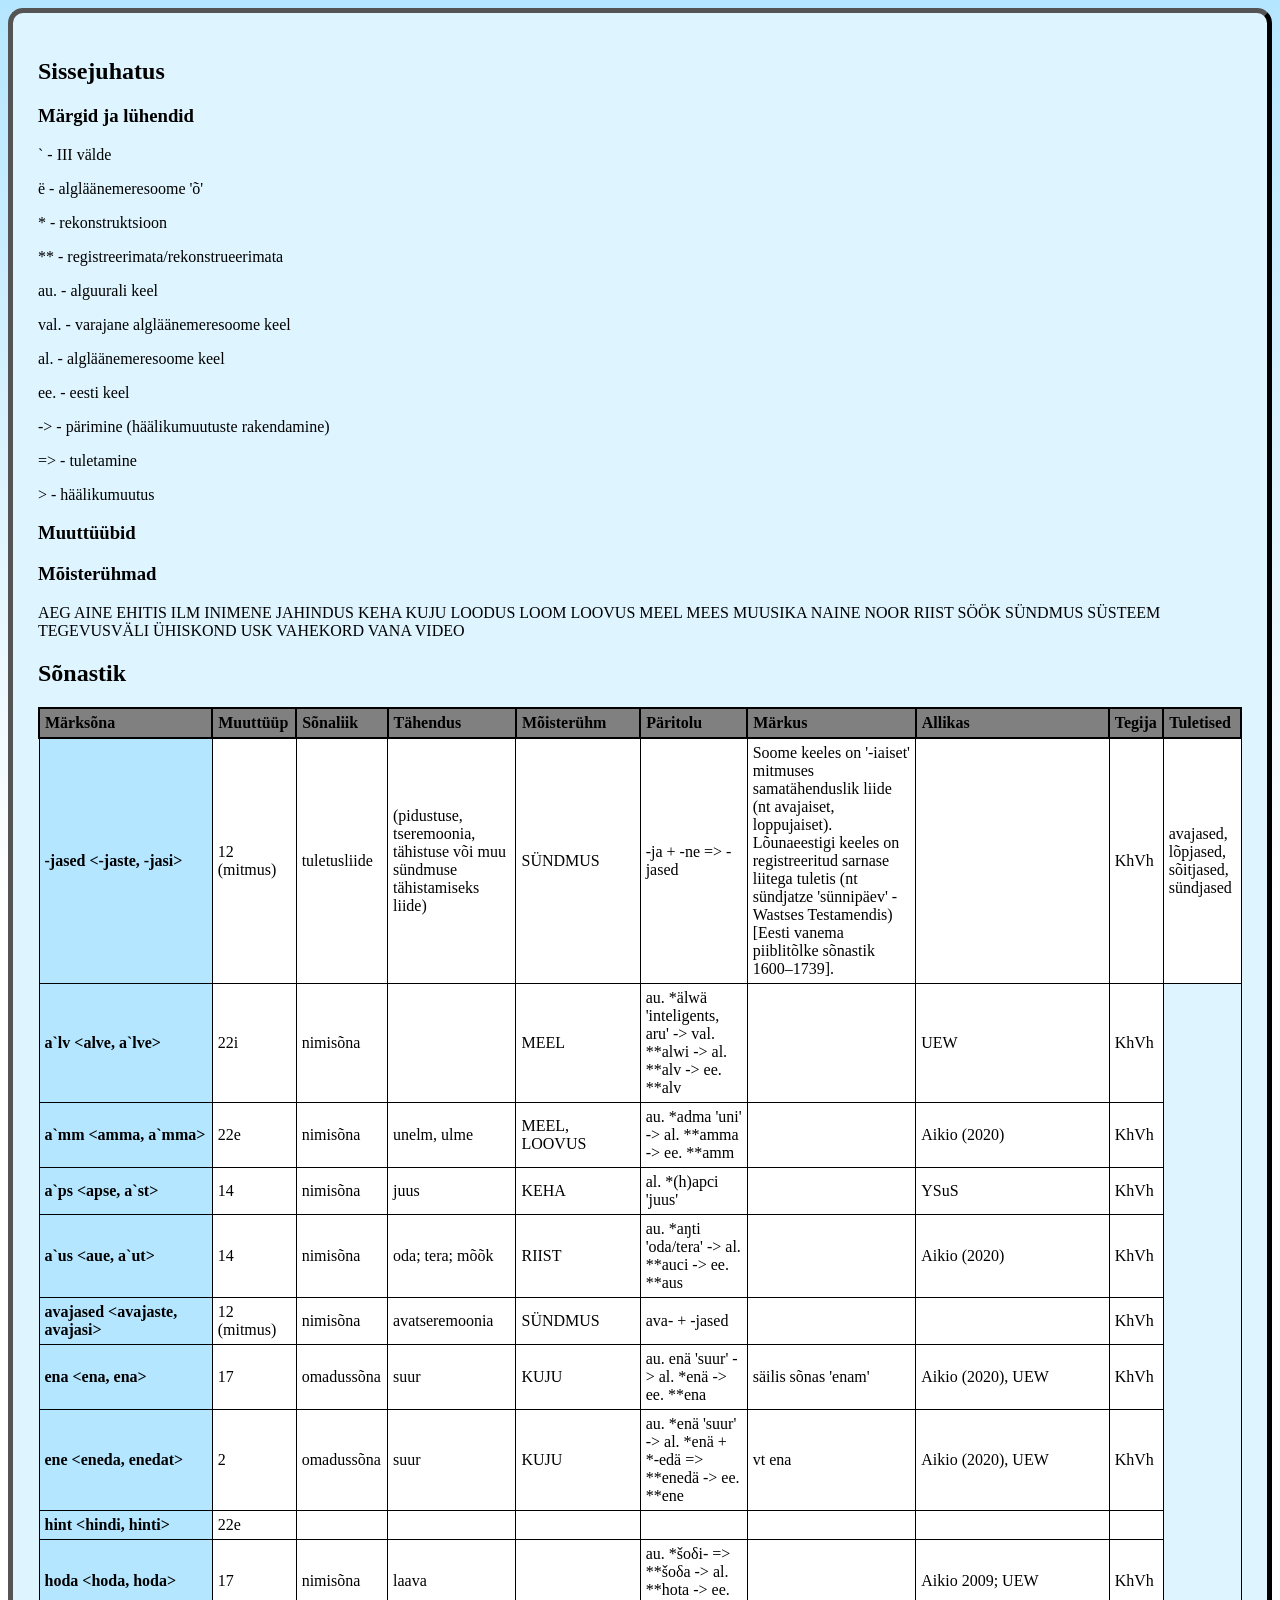
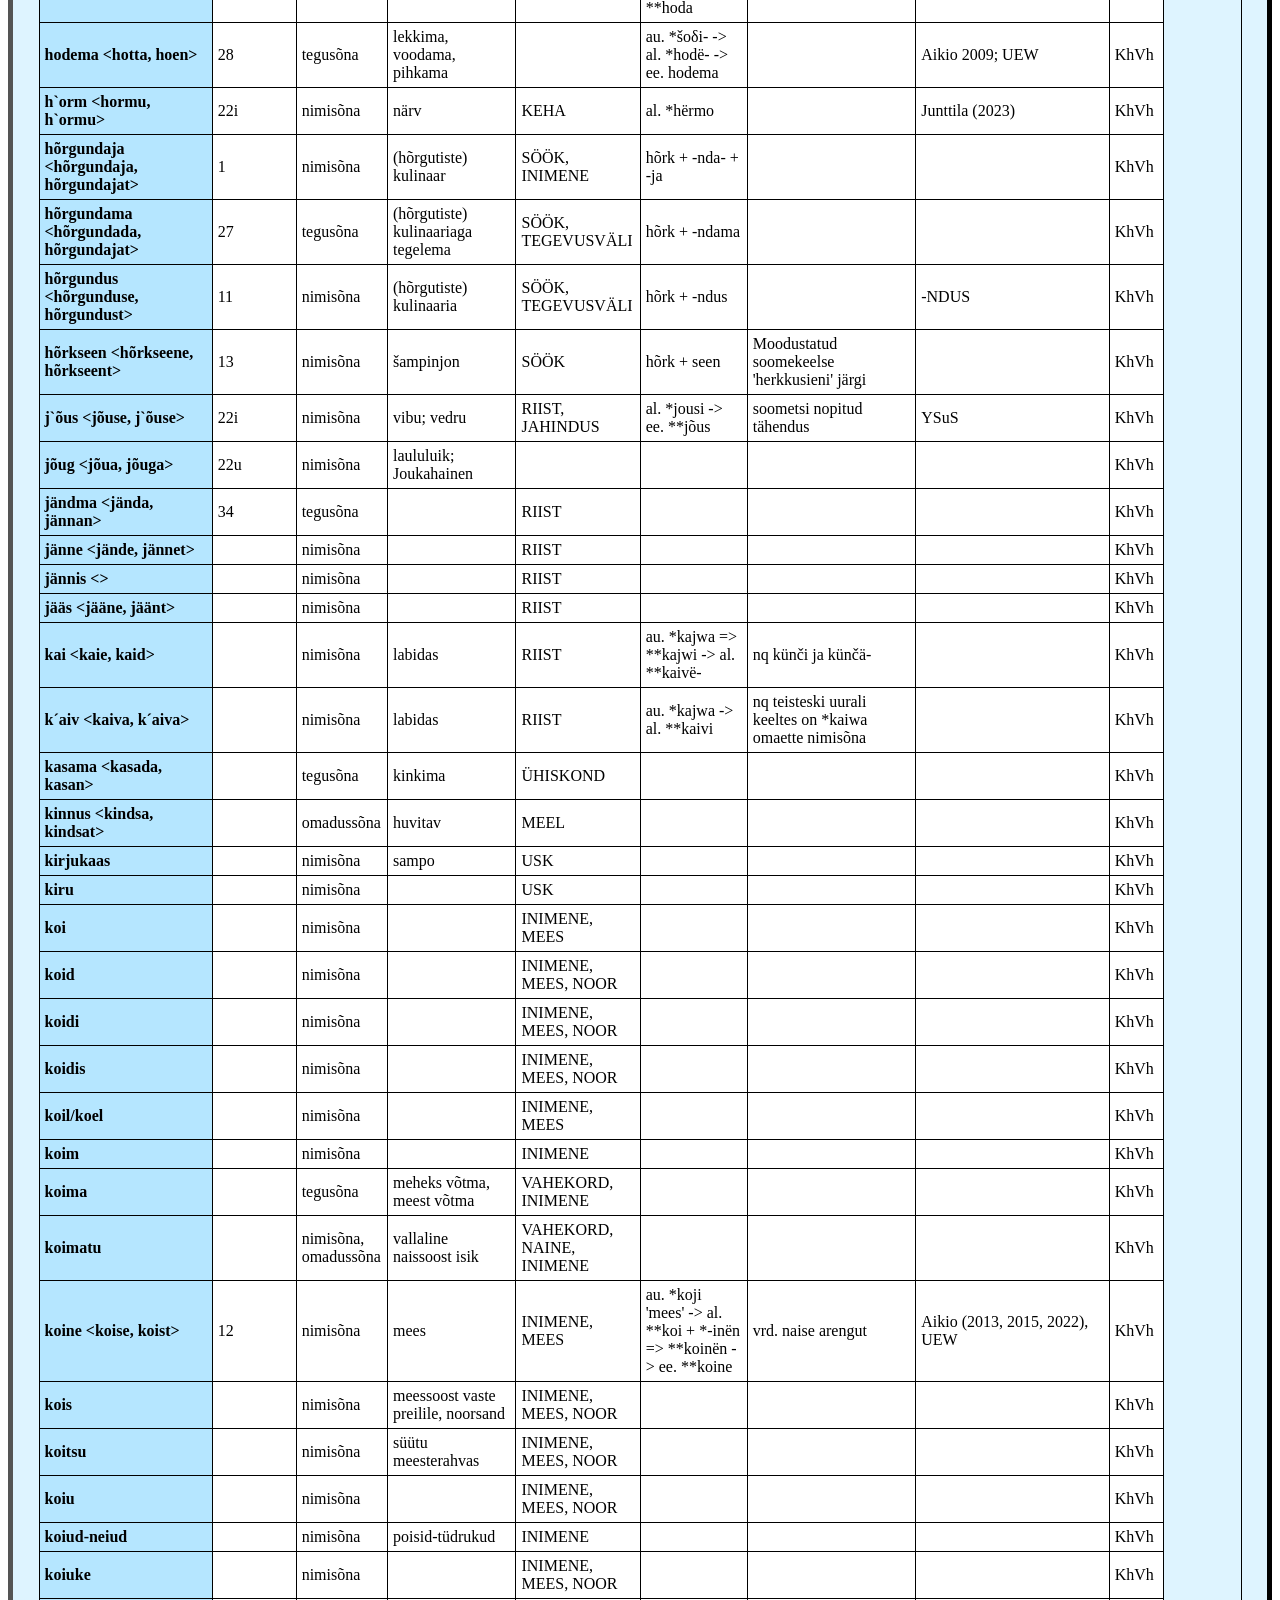
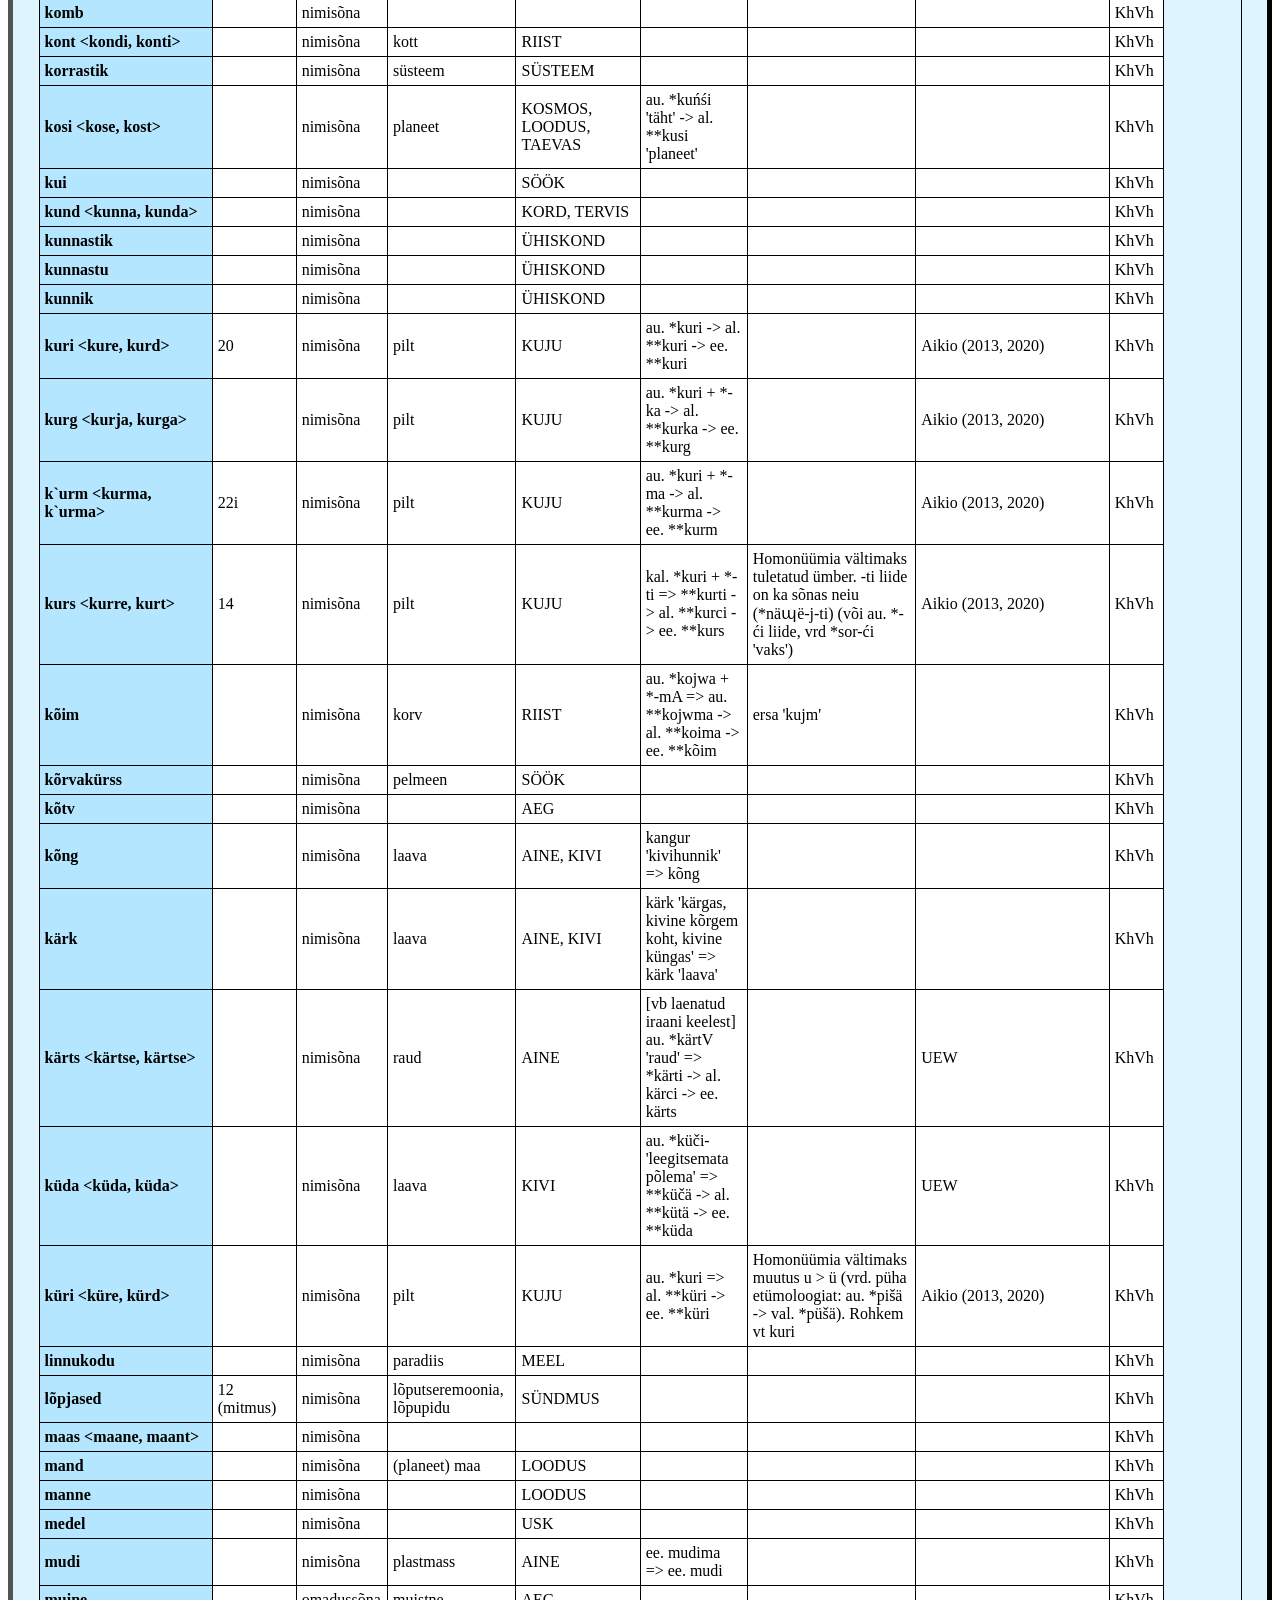
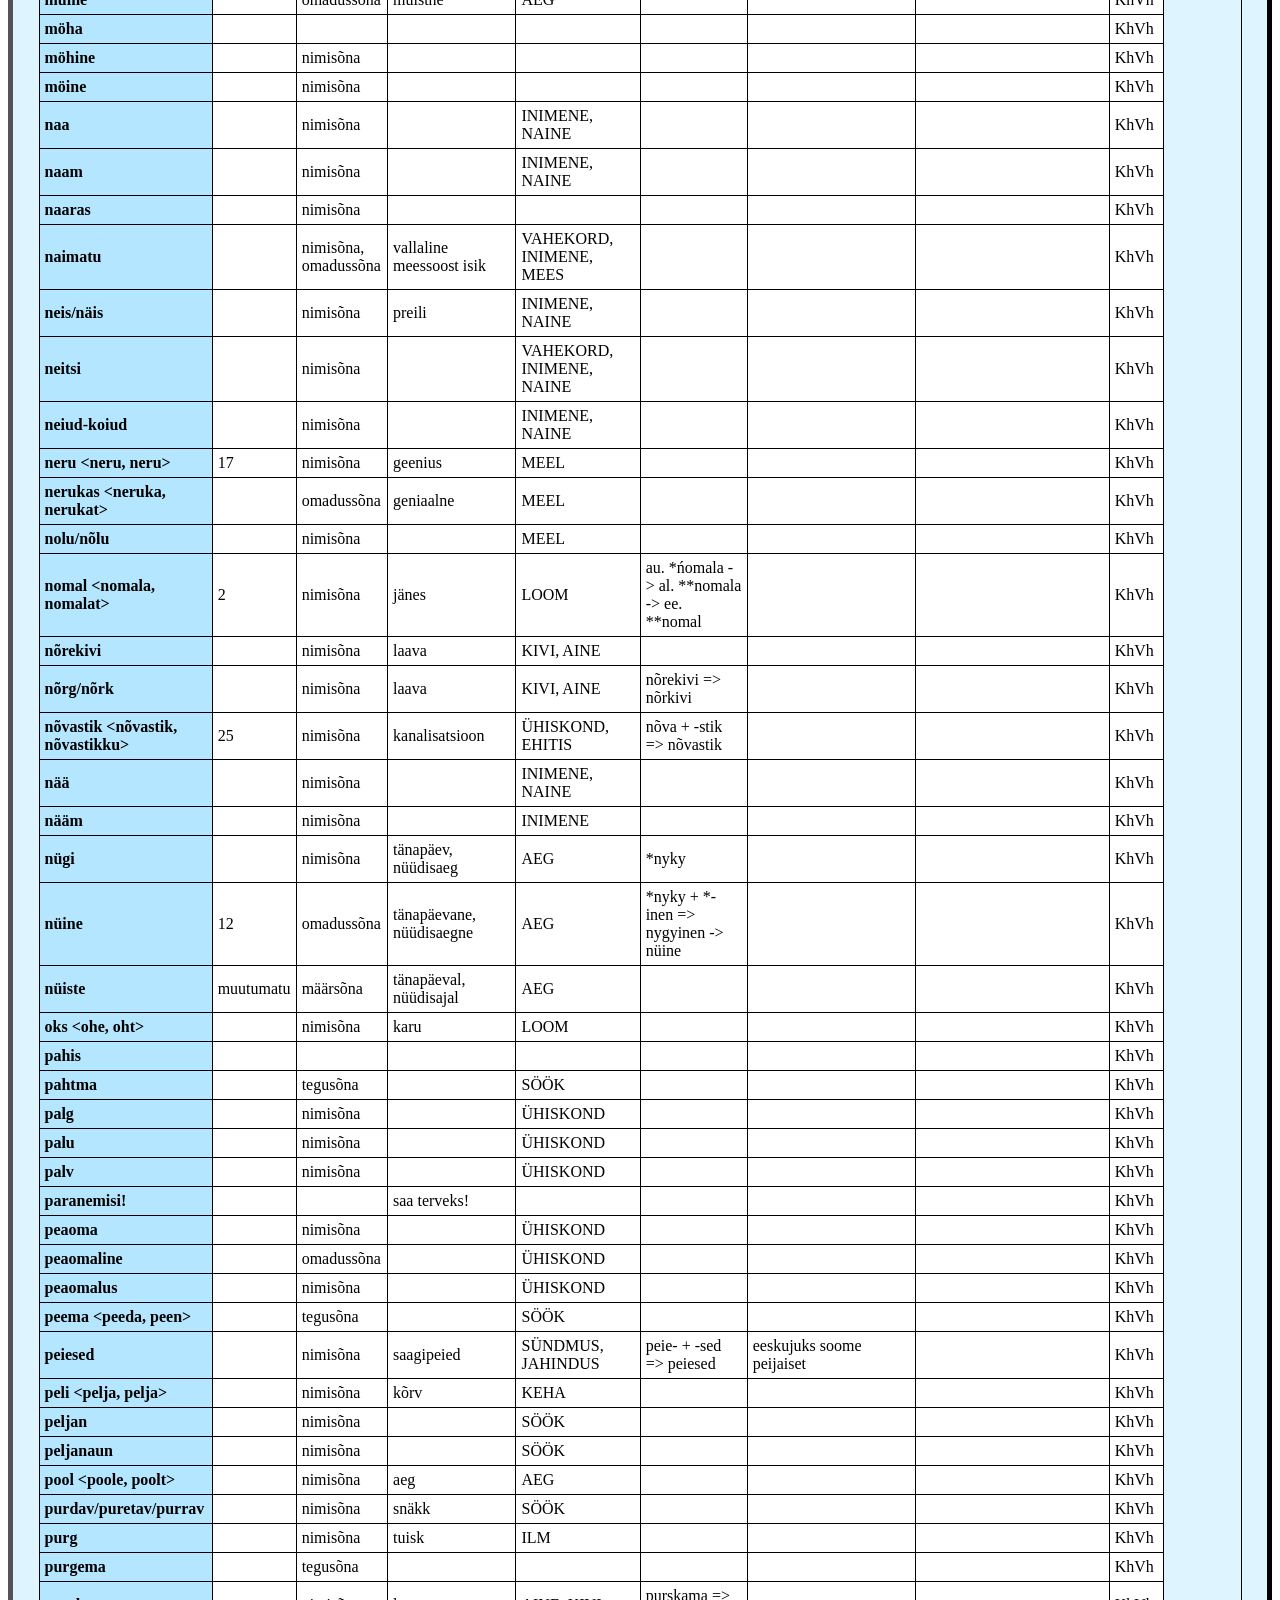
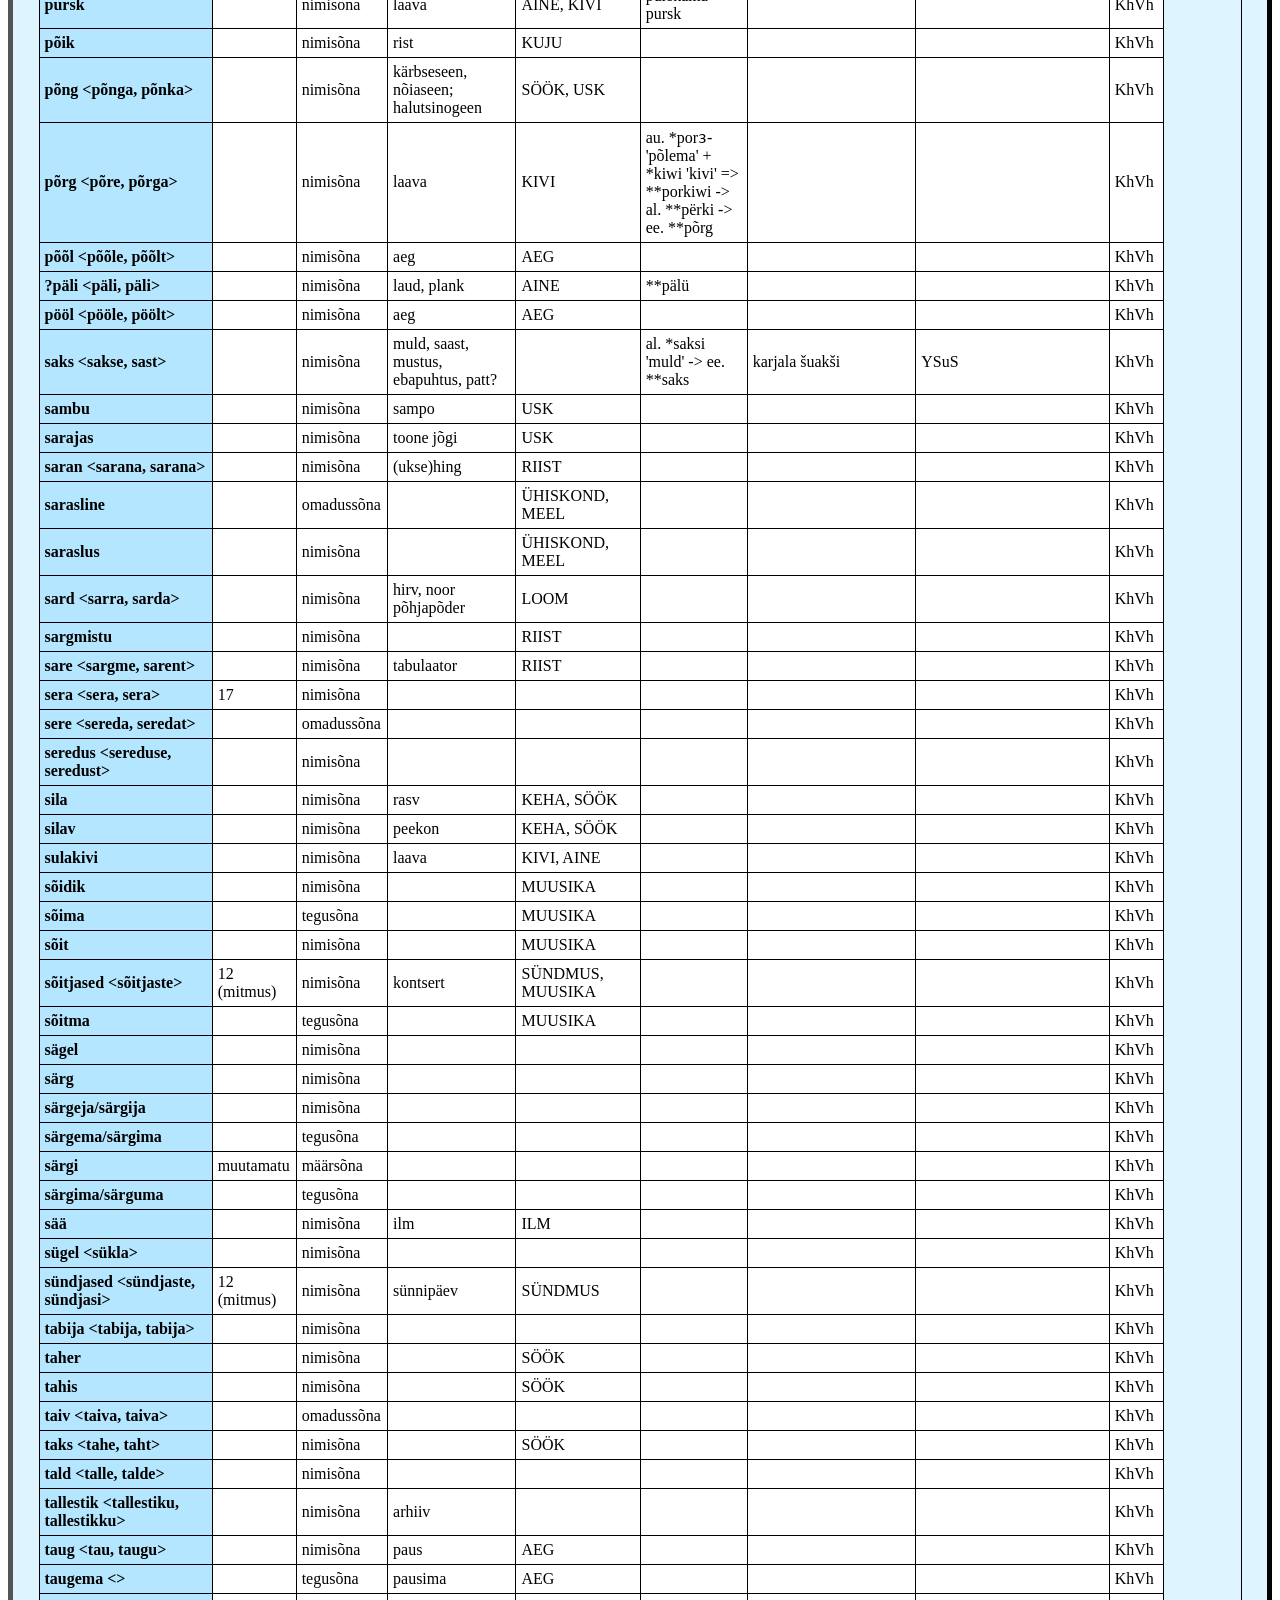
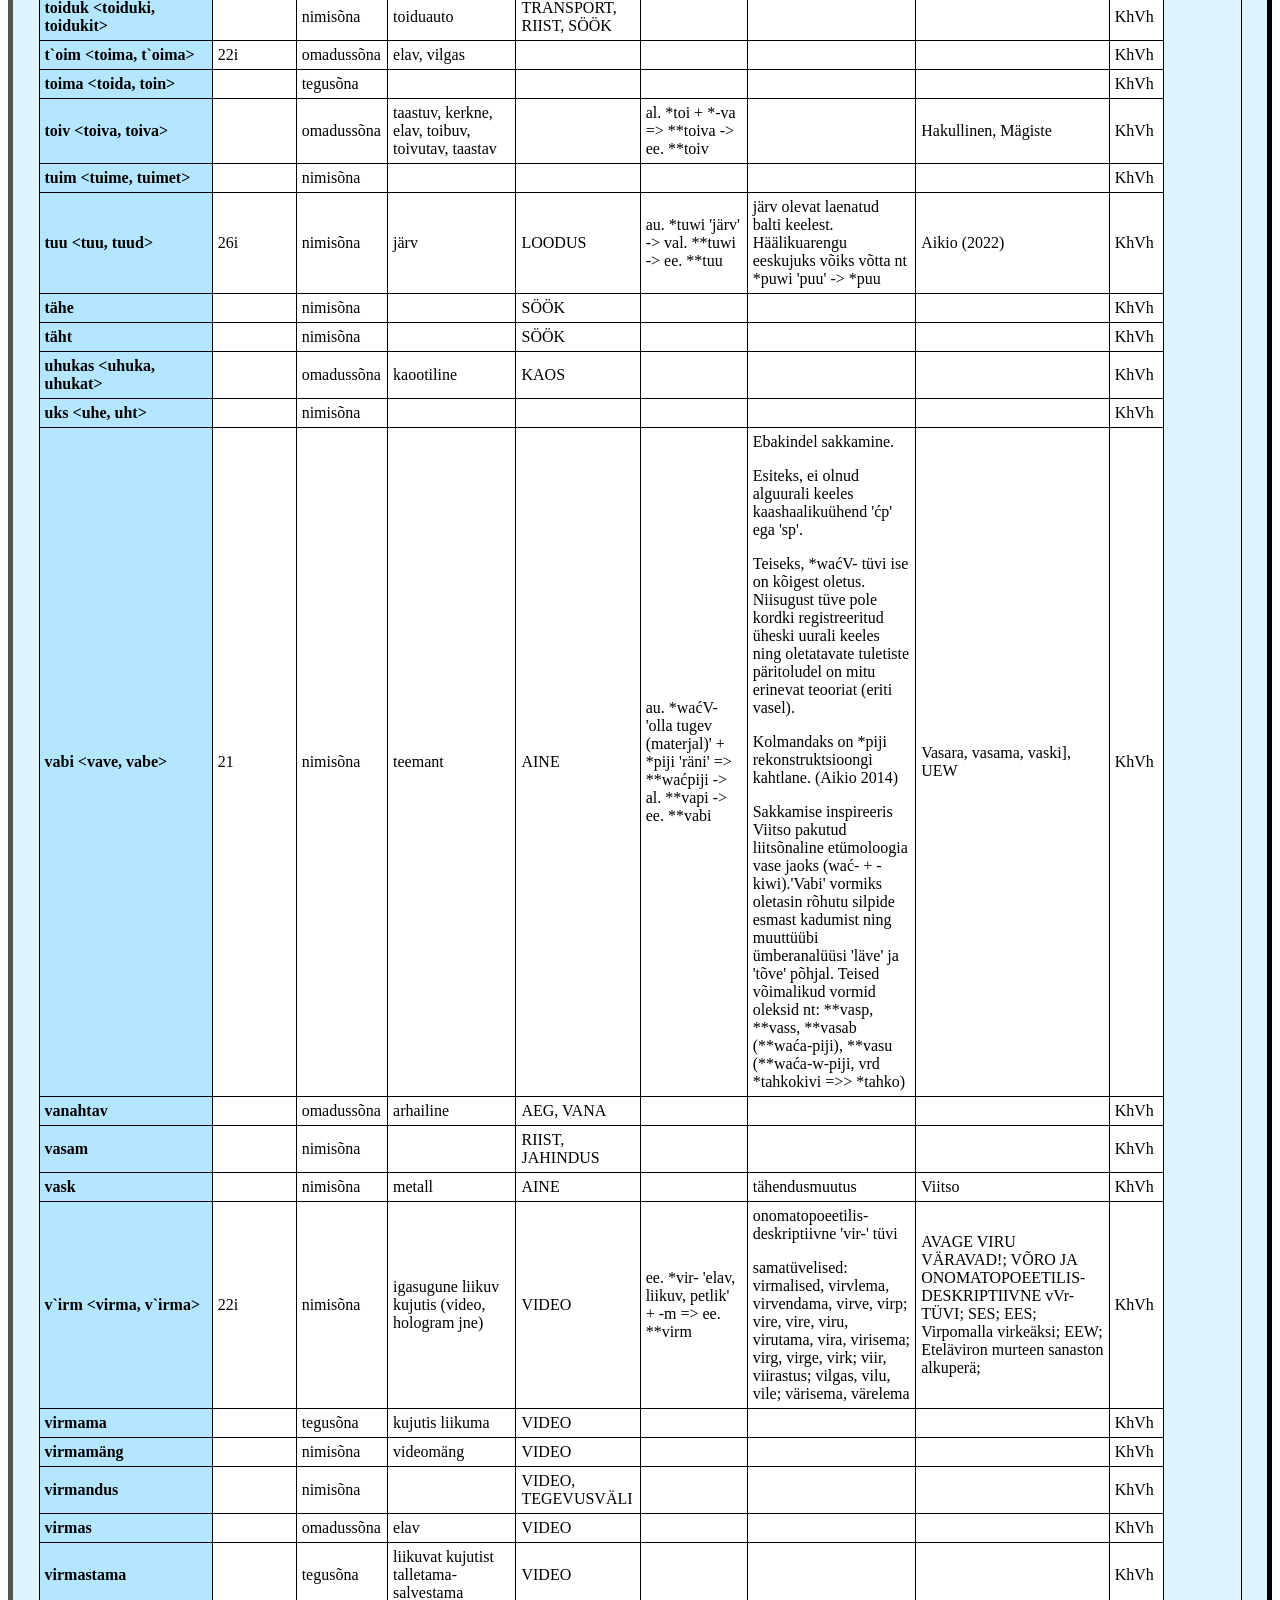
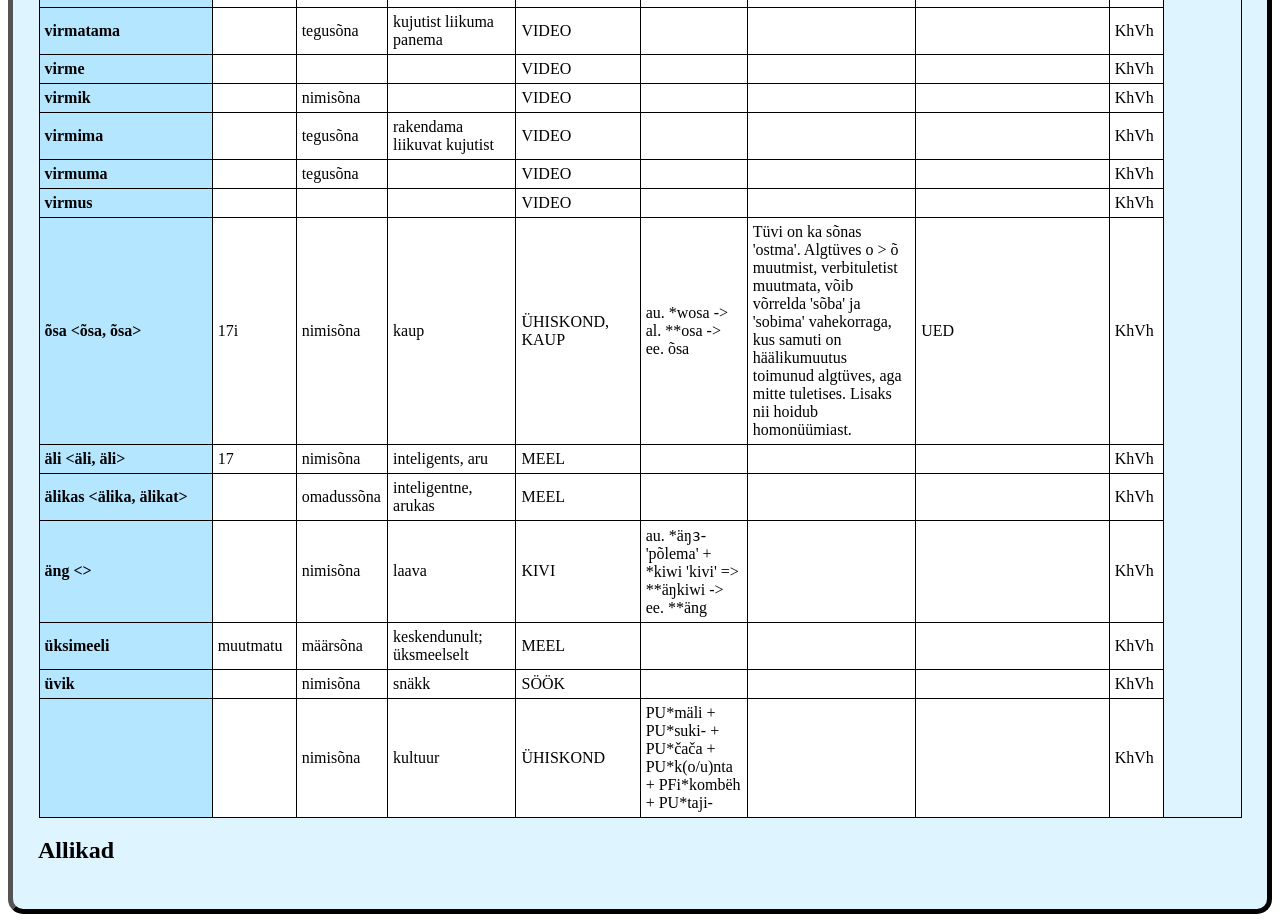
==== commit 2ef66582: "Update index.html" ====
--- a/index.html
+++ b/index.html
@@ -36,7 +36,7 @@
 				<p></p>
 				<p></p>
 				<h3>Märgid ja lühendid</h3>
-				<p>` - II välde</p>
+				<p>` - III välde</p>
 				<p>ë - algläänemeresoome &#39;õ&#39;</p>
 				<p>* - rekonstruktsioon</p>
 				<p>** - registreerimata/rekonstrueerimata</p>
@@ -2175,4 +2175,4 @@
 			</div>
 		</div>
 	</body>
-</html>+</html>
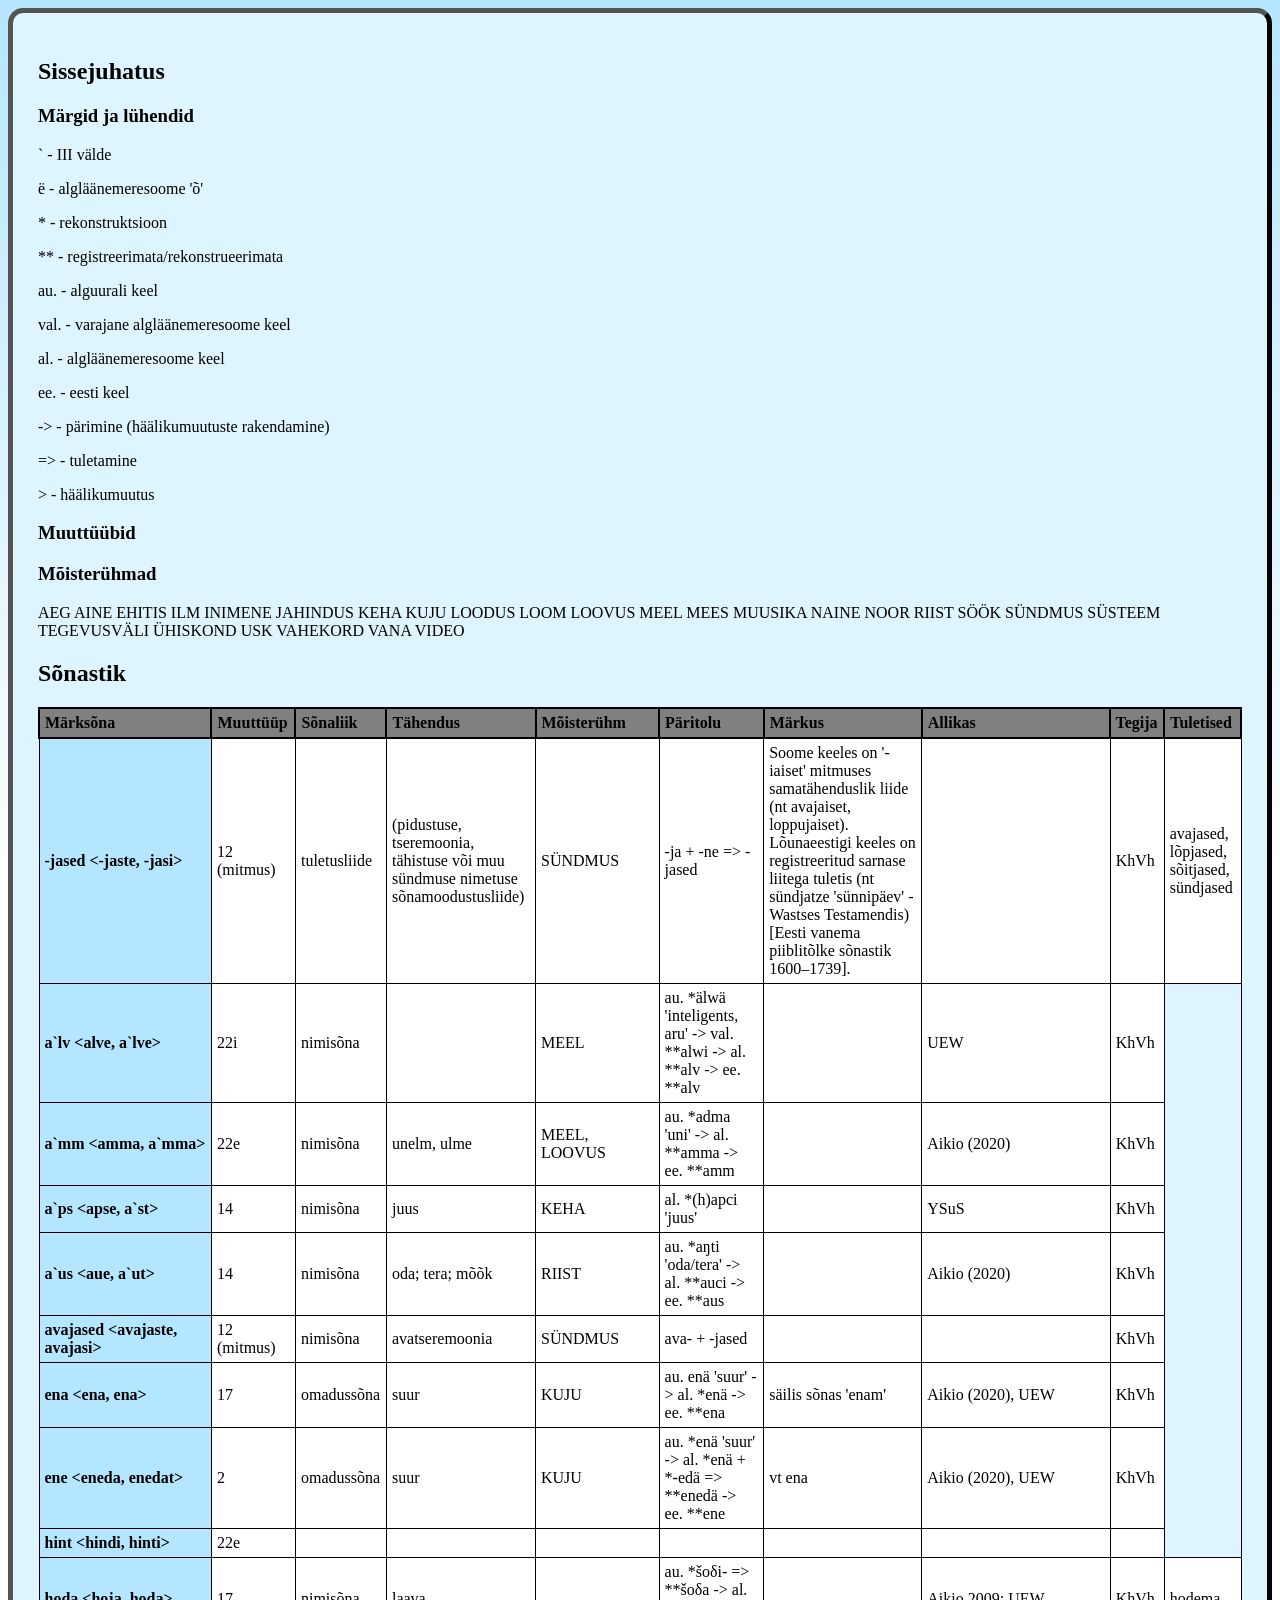
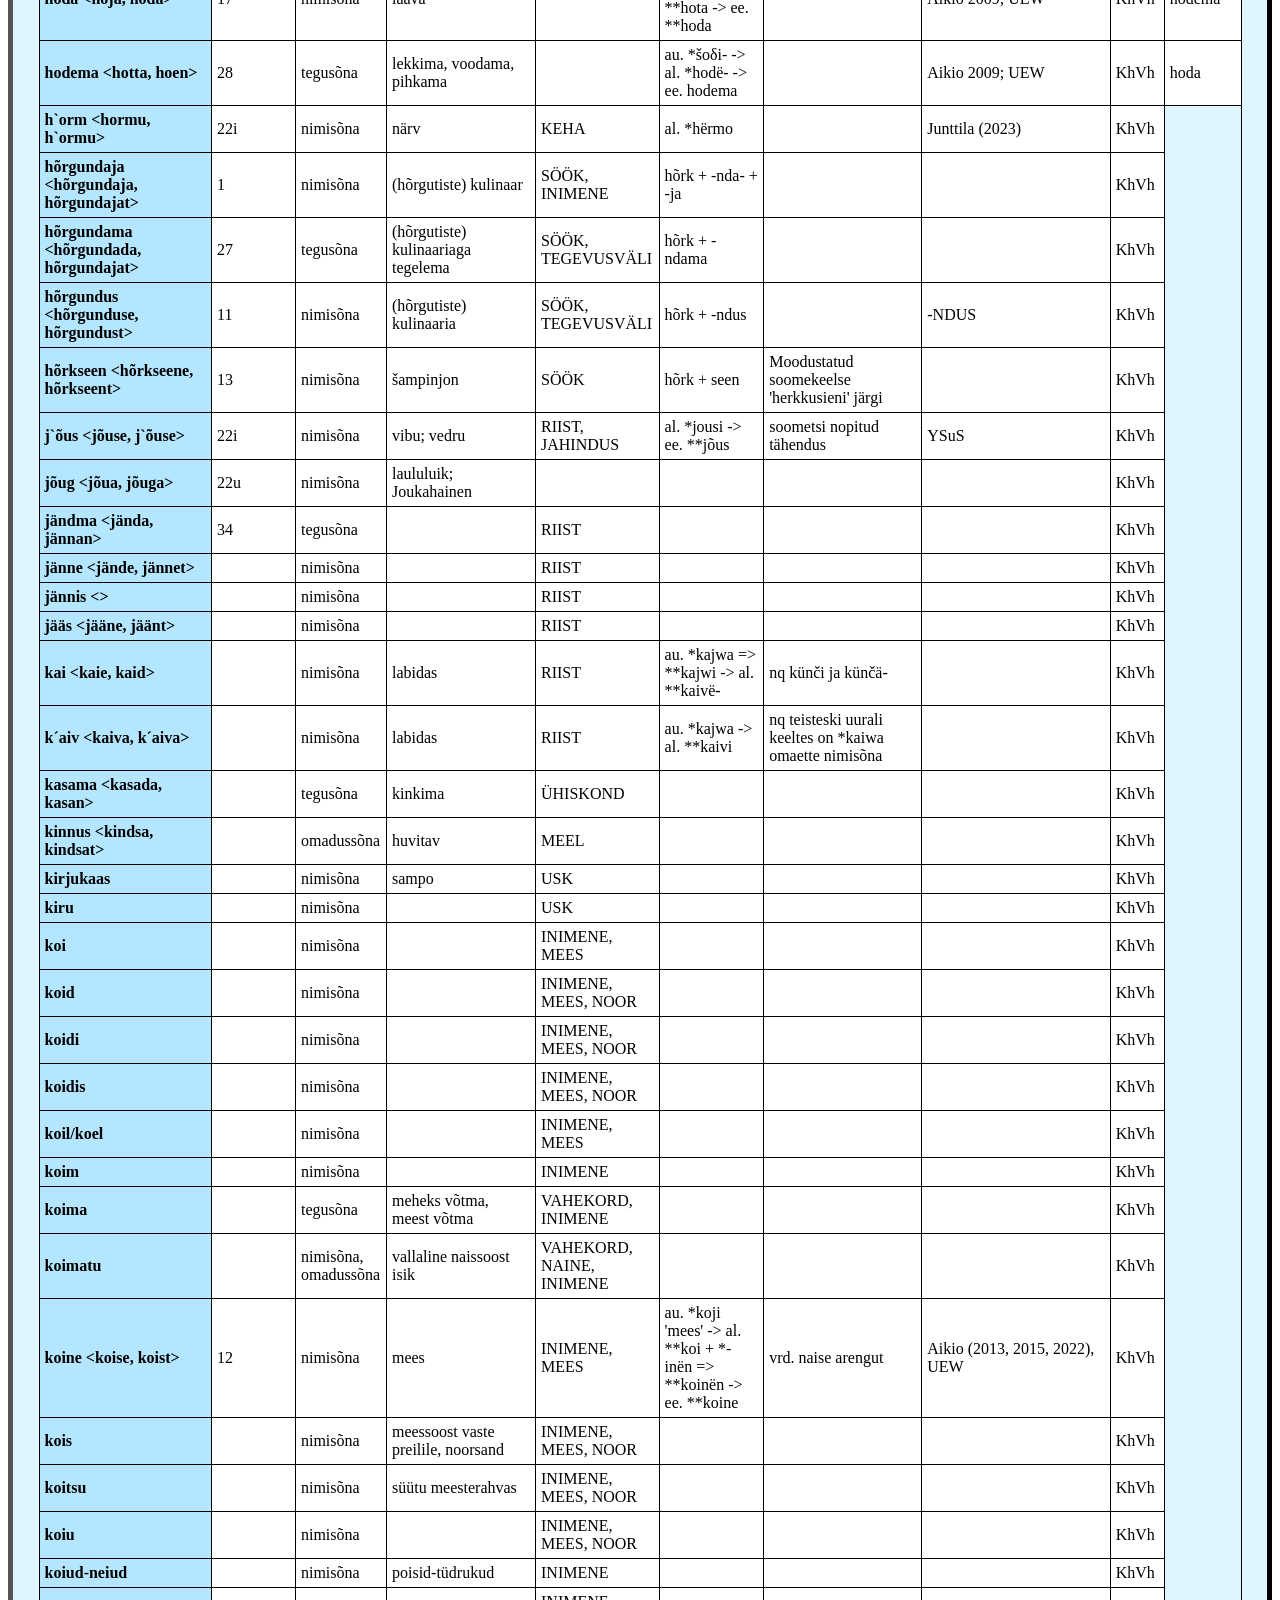
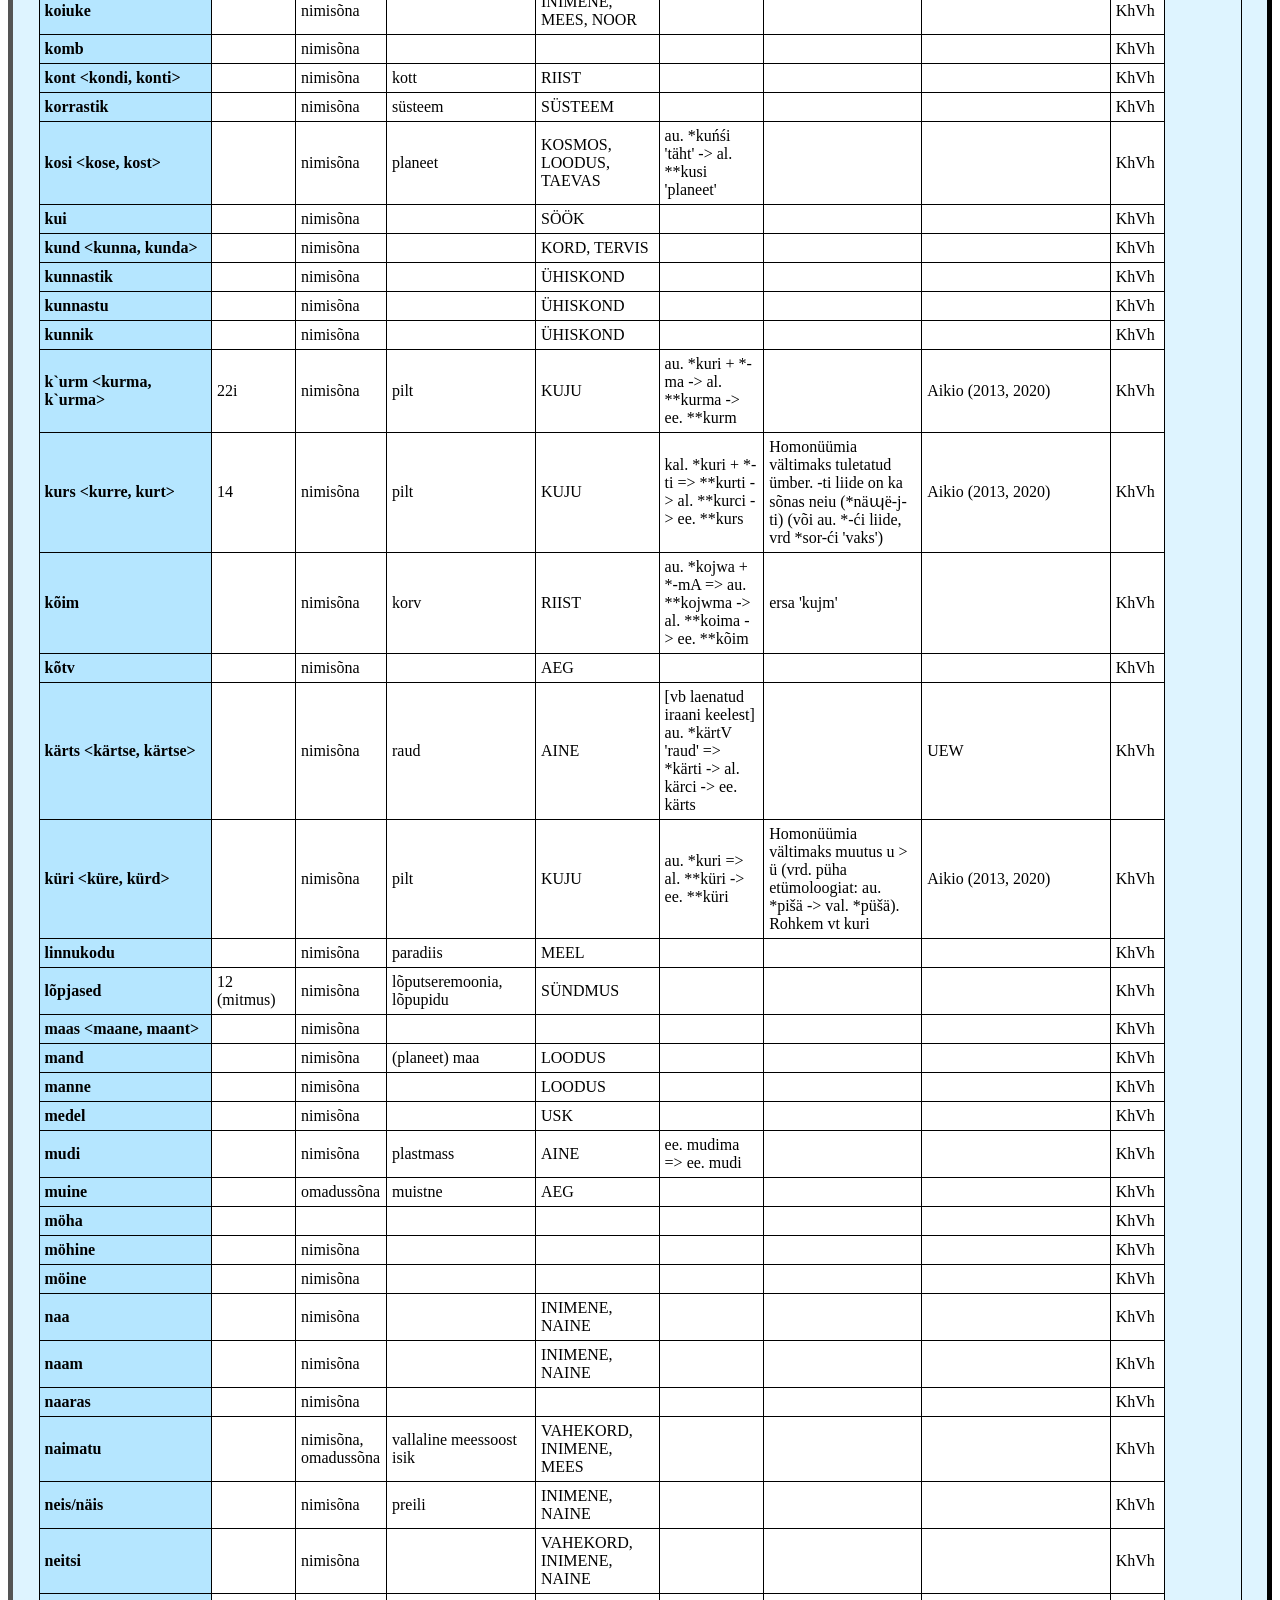
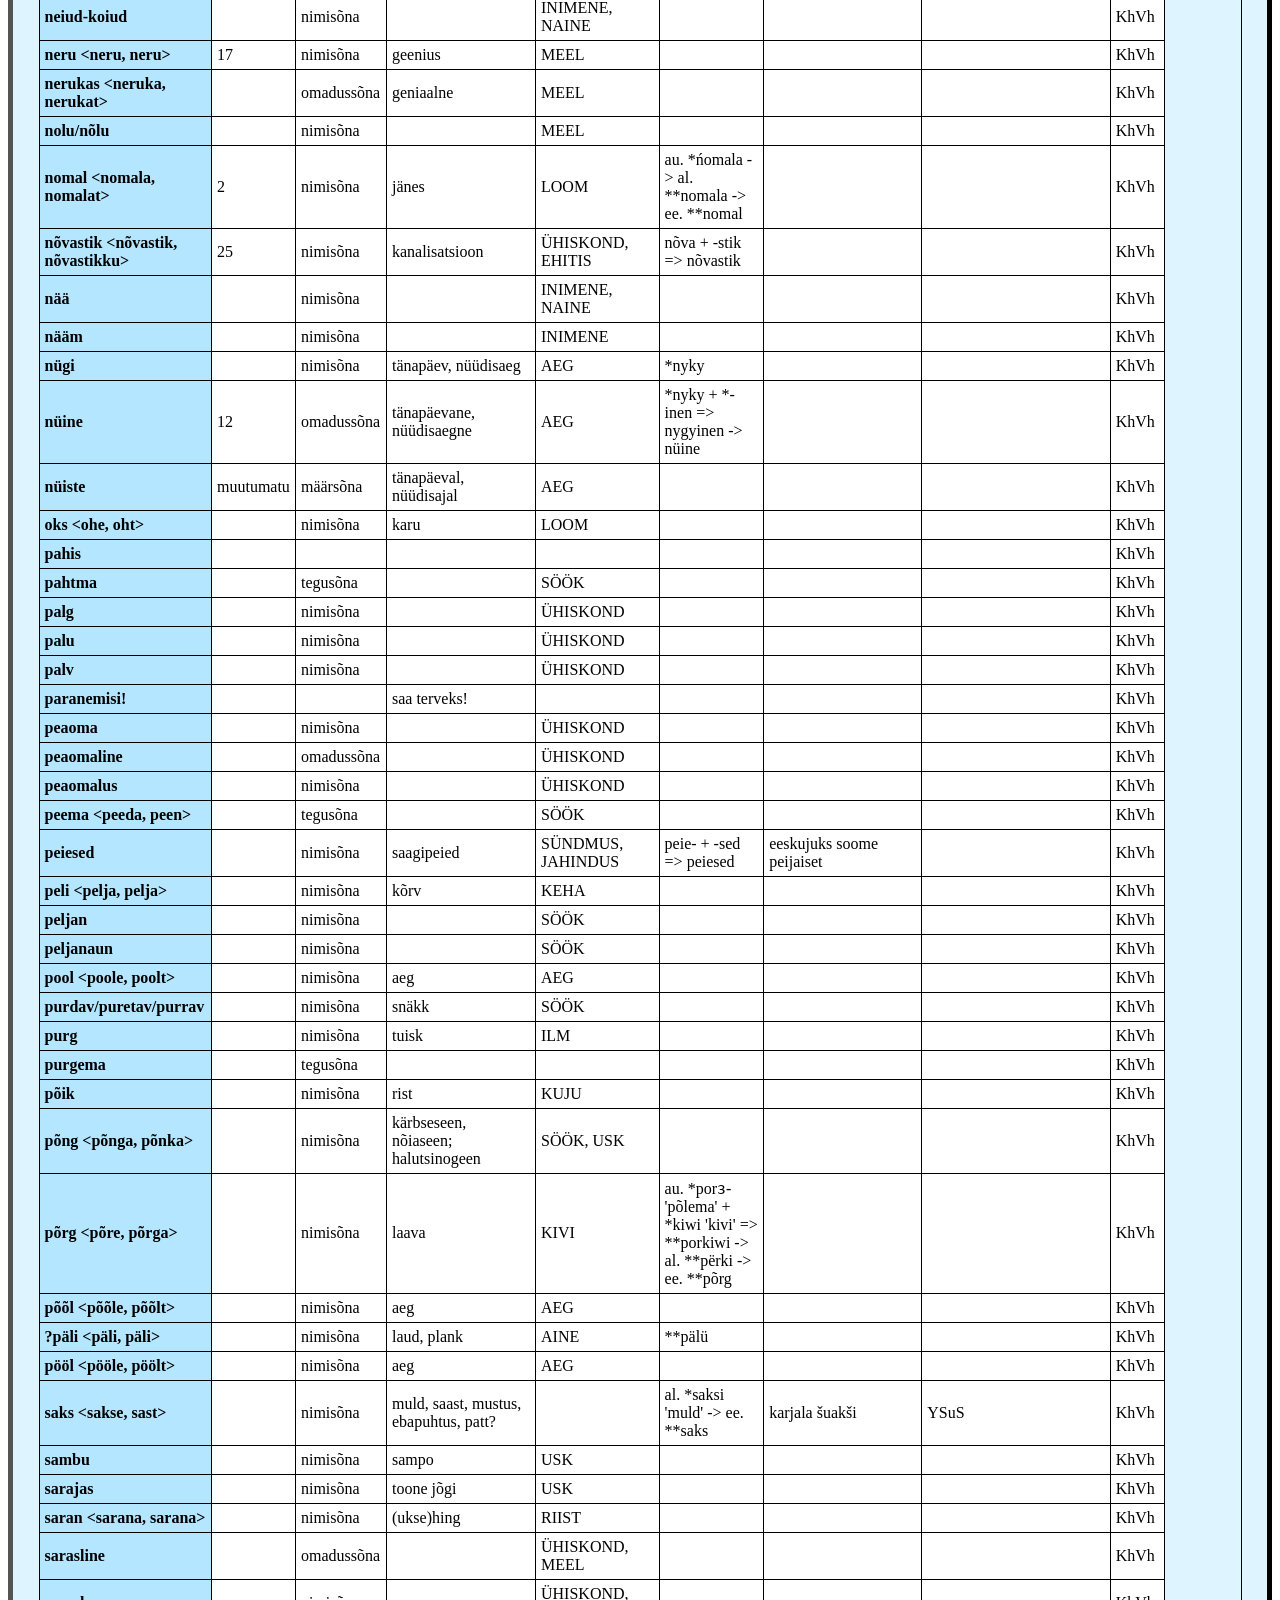
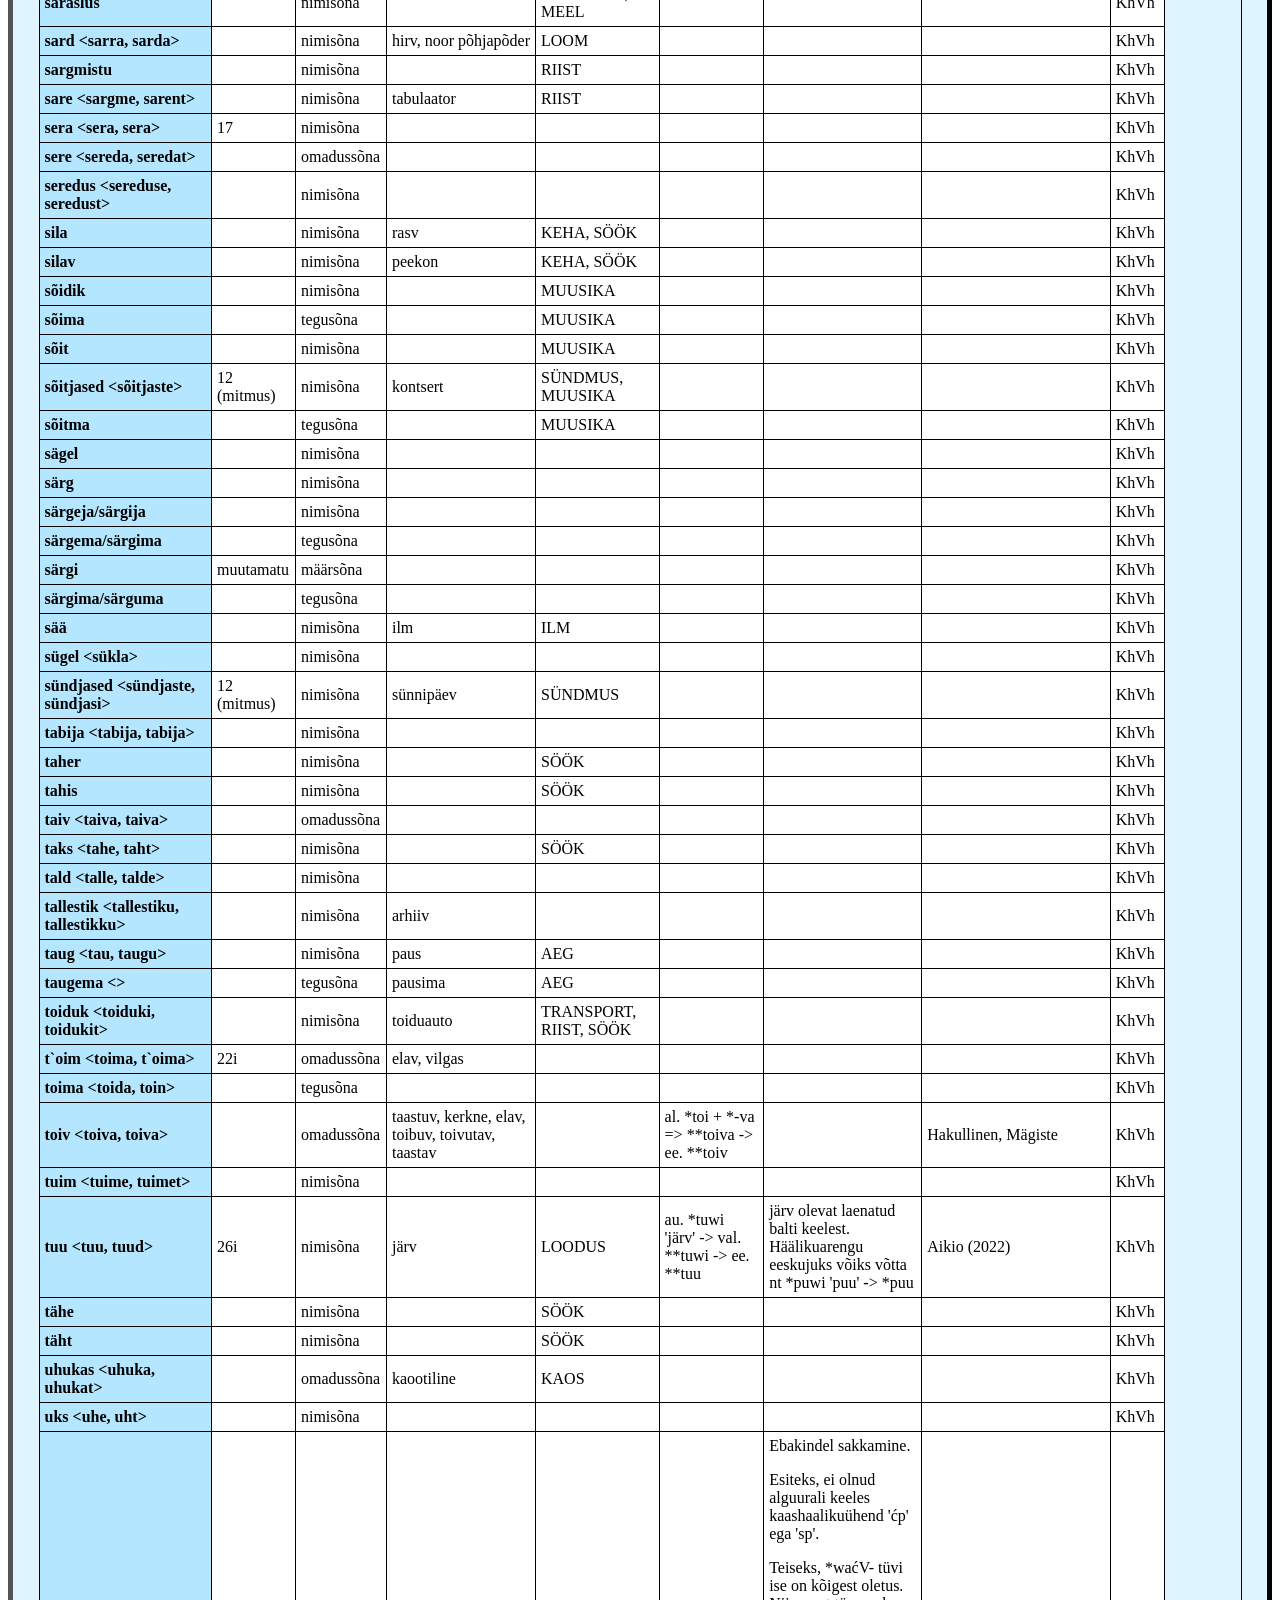
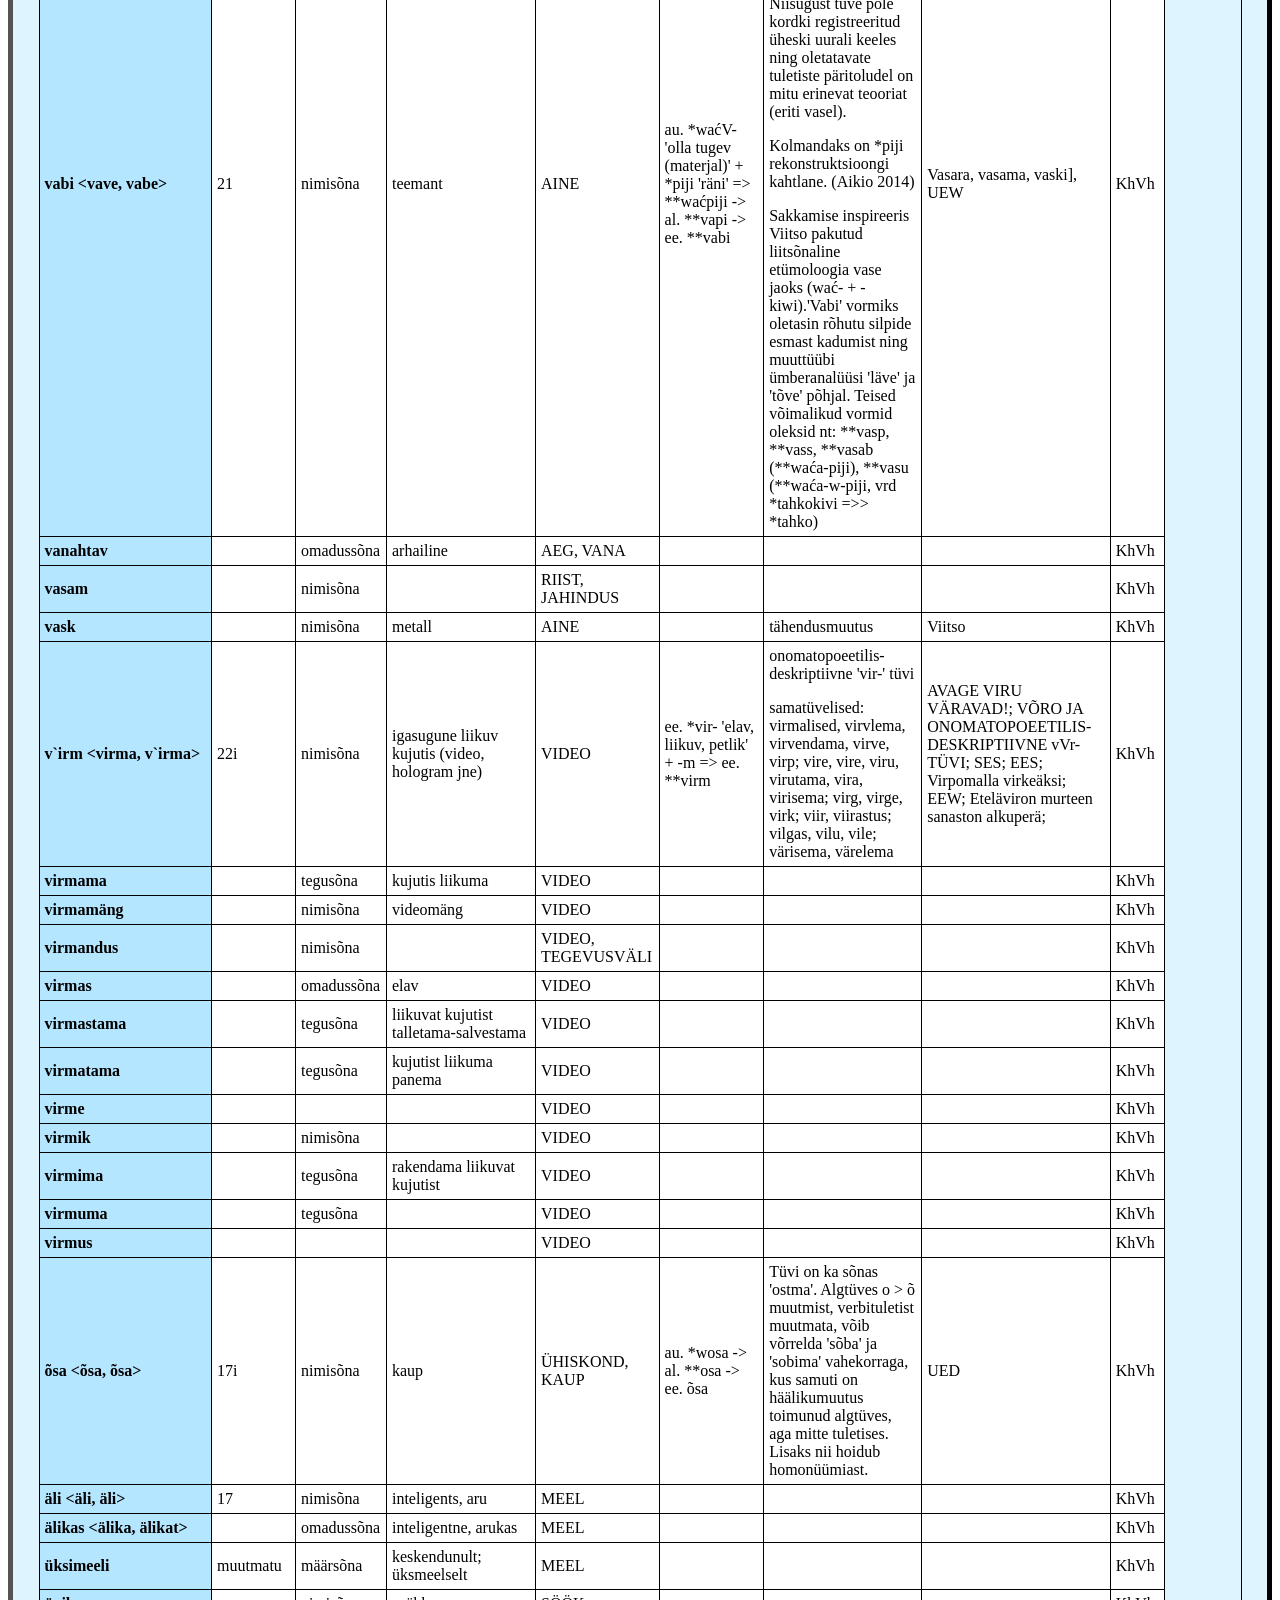
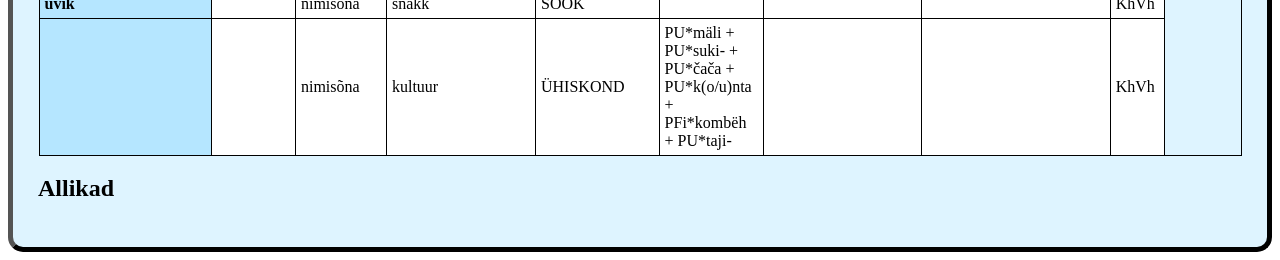
==== commit 6f77d5c9: "index.html" ====
--- a/index.html
+++ b/index.html
@@ -71,7 +71,7 @@
 		<th>-jased &lt;-jaste, -jasi&gt;</th>
 		<td>12 (mitmus)</td>
 		<td>tuletusliide</td>
-		<td>(pidustuse, tseremoonia, tähistuse või muu sündmuse tähistamiseks liide)</td>
+		<td>(pidustuse, tseremoonia, tähistuse või muu sündmuse nimetuse sõnamoodustusliide)</td>
 		<td>SÜNDMUS</td>
 		<td>-ja + -ne =&gt; -jased</td>
 		<td>Soome keeles on &#39;-iaiset&#39; mitmuses samatähenduslik liide (nt avajaiset, loppujaiset). Lõunaeestigi keeles on registreeritud sarnase liitega tuletis (nt sündjatze &#39;sünnipäev&#39; -Wastses Testamendis) [Eesti vanema piiblitõlke sõnastik 1600–1739].</td>
@@ -168,7 +168,7 @@
 		<td></td>
 	</tr>
     <tr>
-        <th>hoda &lt;hoda, hoda&gt;</th>
+        <th>hoda &lt;hoja, hoda&gt;</th>
         <td>17</td>
         <td>nimisõna</td>
         <td>laava</td>
@@ -177,6 +177,7 @@
         <td></td>
         <td>Aikio 2009; UEW</td>
 		<td>KhVh</td>
+		<td>hodema</td>
 	</tr>
     <tr>
         <th>hodema &lt;hotta, hoen&gt;</th>
@@ -188,6 +189,7 @@
         <td></td>
         <td>Aikio 2009; UEW</td>
 		<td>KhVh</td>
+		<td>hoda</td>
 	</tr>
     <tr>
         <th>h`orm &lt;hormu, h`ormu&gt;</th>
@@ -629,7 +631,7 @@
         <td></td>
 		<td>KhVh</td>
 	</tr>
-    <tr>
+    <!--<tr>
         <th>kuri &lt;kure, kurd&gt;</th>
         <td>20</td>
         <td>nimisõna</td>
@@ -650,7 +652,7 @@
         <td></td>
         <td>Aikio (2013, 2020)</td>
 		<td>KhVh</td>
-	</tr>
+	</tr>-->
     <tr>
         <th>k`urm &lt;kurma, k`urma&gt;</th>
         <td>22i</td>
@@ -684,7 +686,7 @@
         <td></td>
 		<td>KhVh</td>
 	</tr>
-    <tr>
+    <!--<tr>
         <th>kõrvakürss</th>
         <td></td>
         <td>nimisõna</td>
@@ -694,7 +696,7 @@
         <td></td>
         <td></td>
 		<td>KhVh</td>
-	</tr>
+	</tr>-->
     <tr>
         <th>kõtv</th>
         <td></td>
@@ -706,7 +708,7 @@
         <td></td>
 		<td>KhVh</td>
 	</tr>
-	<tr>
+	<!--<tr>
         <th>kõng</th>
         <td></td>
         <td>nimisõna</td>
@@ -727,7 +729,7 @@
         <td></td>
         <td></td>
 		<td>KhVh</td>
-	</tr>
+	</tr>-->
     <tr>
         <th>kärts &lt;kärtse, kärtse&gt;</th>
         <td></td>
@@ -739,7 +741,7 @@
         <td>UEW</td>
 		<td>KhVh</td>
 	</tr>
-    <tr>
+    <!--<tr>
         <th>küda &lt;küda, küda&gt;</th>
         <td></td>
         <td>nimisõna</td>
@@ -748,7 +750,7 @@
         <td>au. *küči- 'leegitsemata põlema' => **küčä -> al. **kütä -> ee. **küda</td>
         <td></td>
         <td>UEW</td>
-		<td>KhVh</td>
+		<td>KhVh</td>-->
 	</tr>
     <tr>
         <th>küri &lt;küre, kürd&gt;</th>
@@ -1003,7 +1005,7 @@
         <td></td>
 		<td>KhVh</td>
 	</tr>
-    <tr>
+    <!--<tr>
         <th>nõrekivi</th>
         <td></td>
         <td>nimisõna</td>
@@ -1024,7 +1026,7 @@
         <td></td>
         <td></td>
 		<td>KhVh</td>
-	</tr>
+	</tr>-->
     <tr>
         <th>nõvastik &lt;nõvastik, nõvastikku&gt;</th>
         <td>25</td>
@@ -1300,17 +1302,6 @@
         <td></td>
 		<td>KhVh</td>
 	</tr>
-	<tr>
-        <th>pursk</th>
-        <td></td>
-        <td>nimisõna</td>
-        <td>laava</td>
-        <td>AINE, KIVI</td>
-        <td>purskama =&gt; pursk </td>
-        <td></td>
-        <td></td>
-		<td>KhVh</td>
-	</tr>
     <tr>
         <th>põik</th>
         <td></td>
@@ -1526,17 +1517,6 @@
         <td>nimisõna</td>
         <td>peekon</td>
         <td>KEHA, SÖÖK</td>
-        <td></td>
-        <td></td>
-        <td></td>
-		<td>KhVh</td>
-	</tr>
-    <tr>
-        <th>sulakivi</th>
-        <td></td>
-        <td>nimisõna</td>
-        <td>laava</td>
-        <td>KIVI, AINE</td>
         <td></td>
         <td></td>
         <td></td>
@@ -2123,7 +2103,7 @@
         <td></td>
 		<td>KhVh</td>
 	</tr>
-    <tr>
+    <!--<tr>
         <th>äng &lt;&gt;</th>
         <td></td>
         <td>nimisõna</td>
@@ -2133,7 +2113,7 @@
         <td></td>
         <td></td>
 		<td>KhVh</td>
-	</tr>
+	</tr>-->
     <tr>
         <th>üksimeeli</th>
         <td>muutmatu</td>
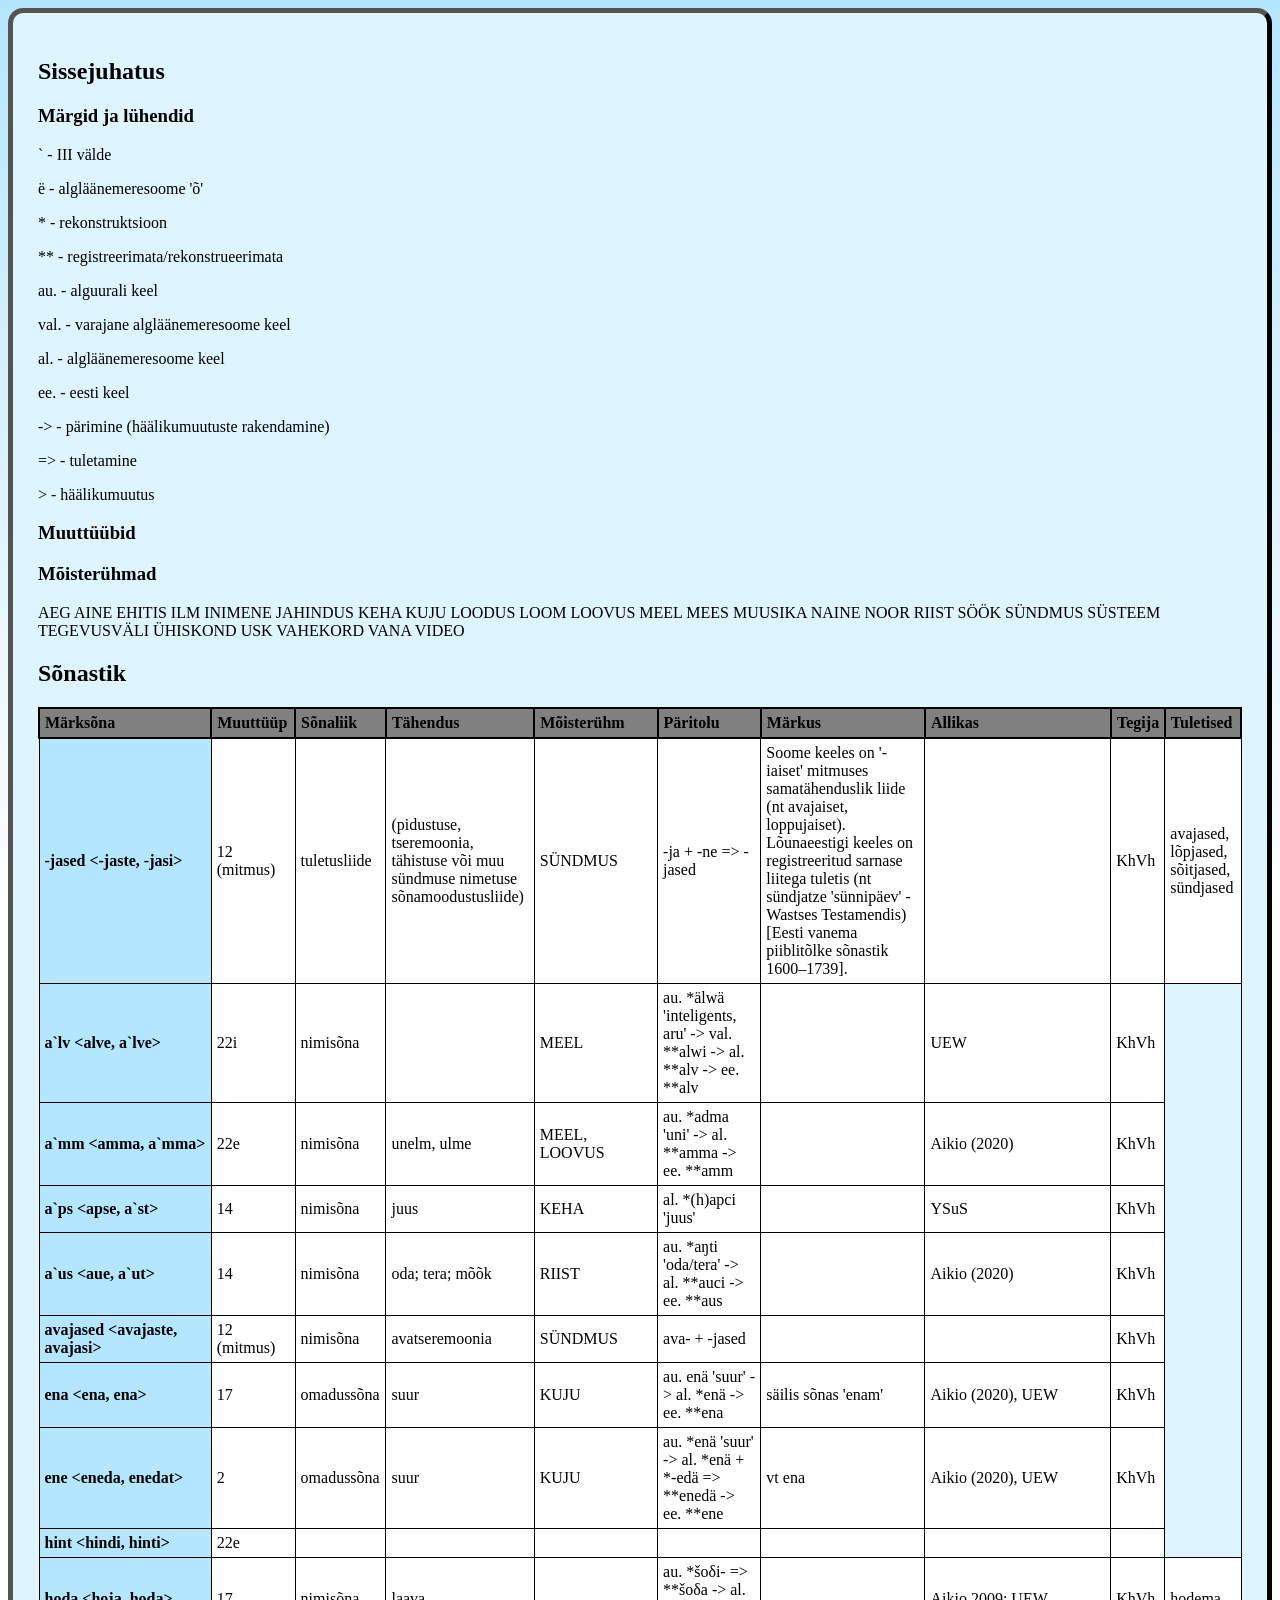
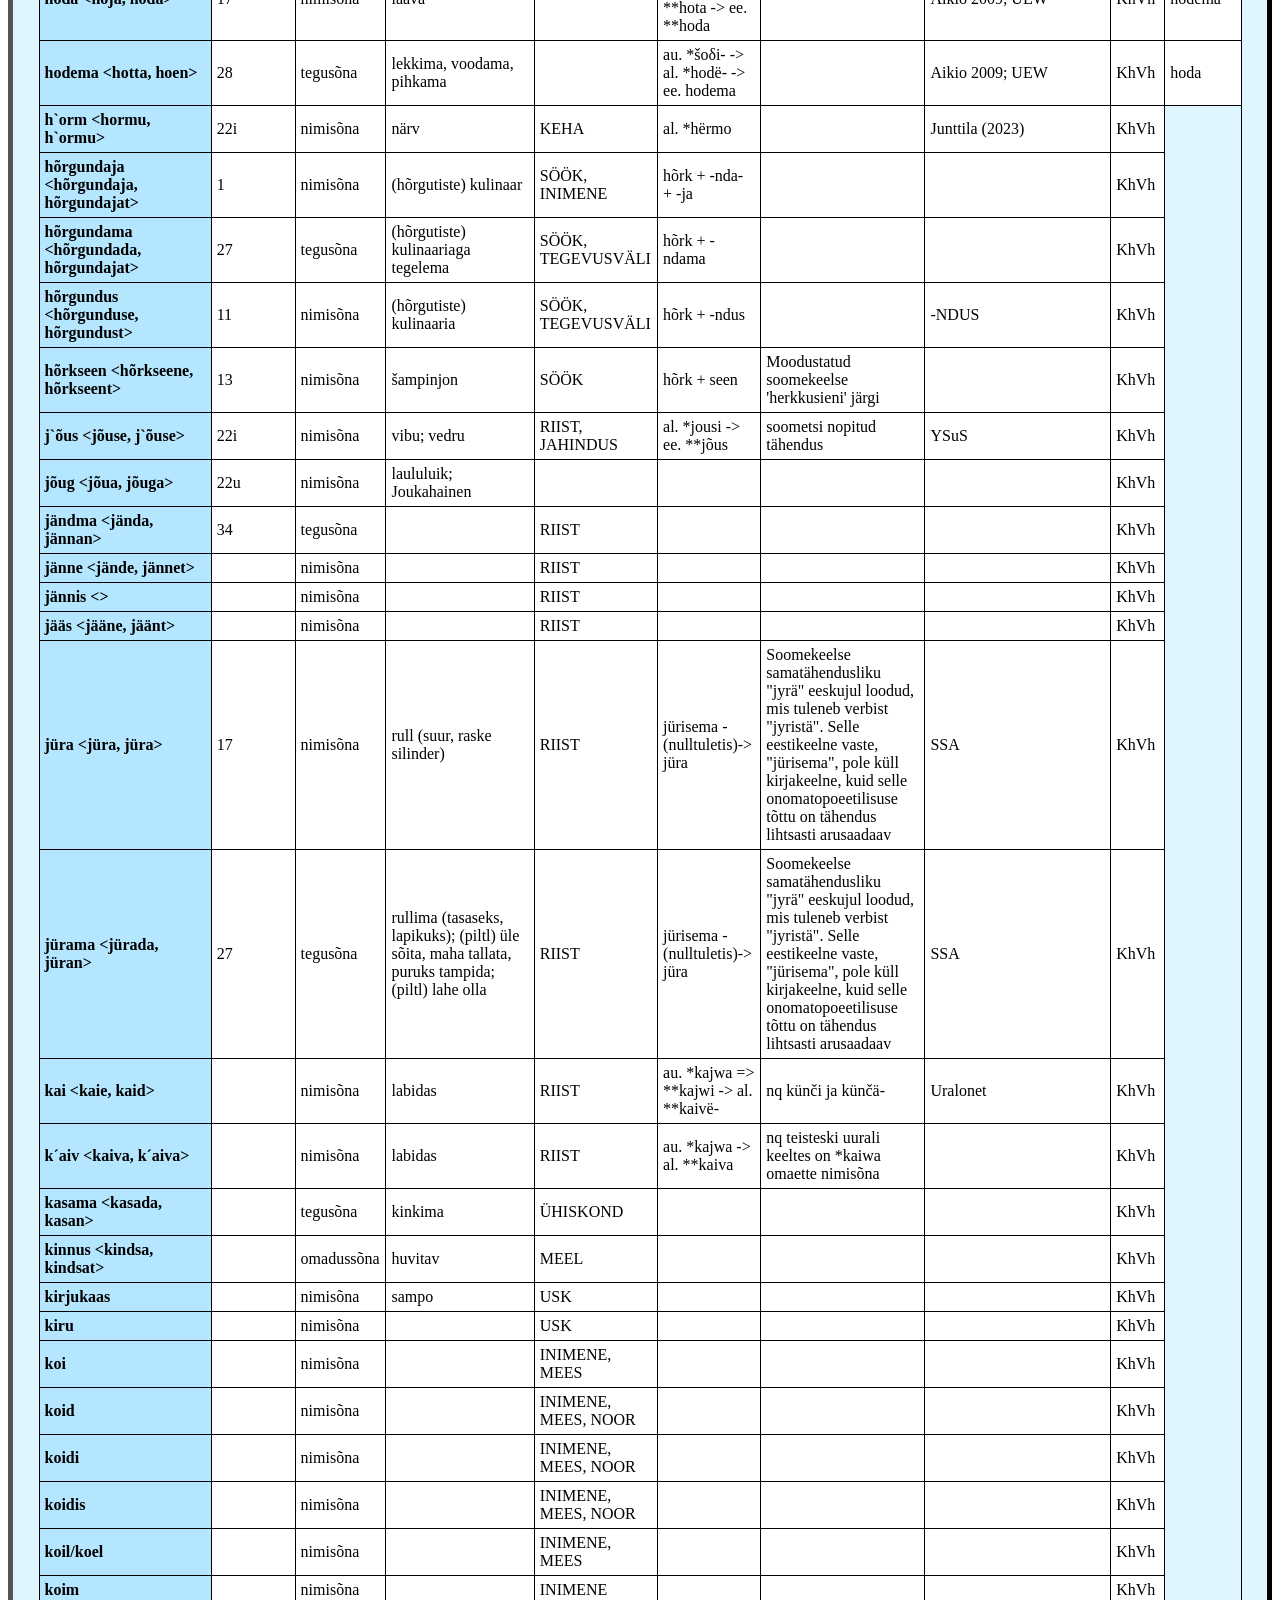
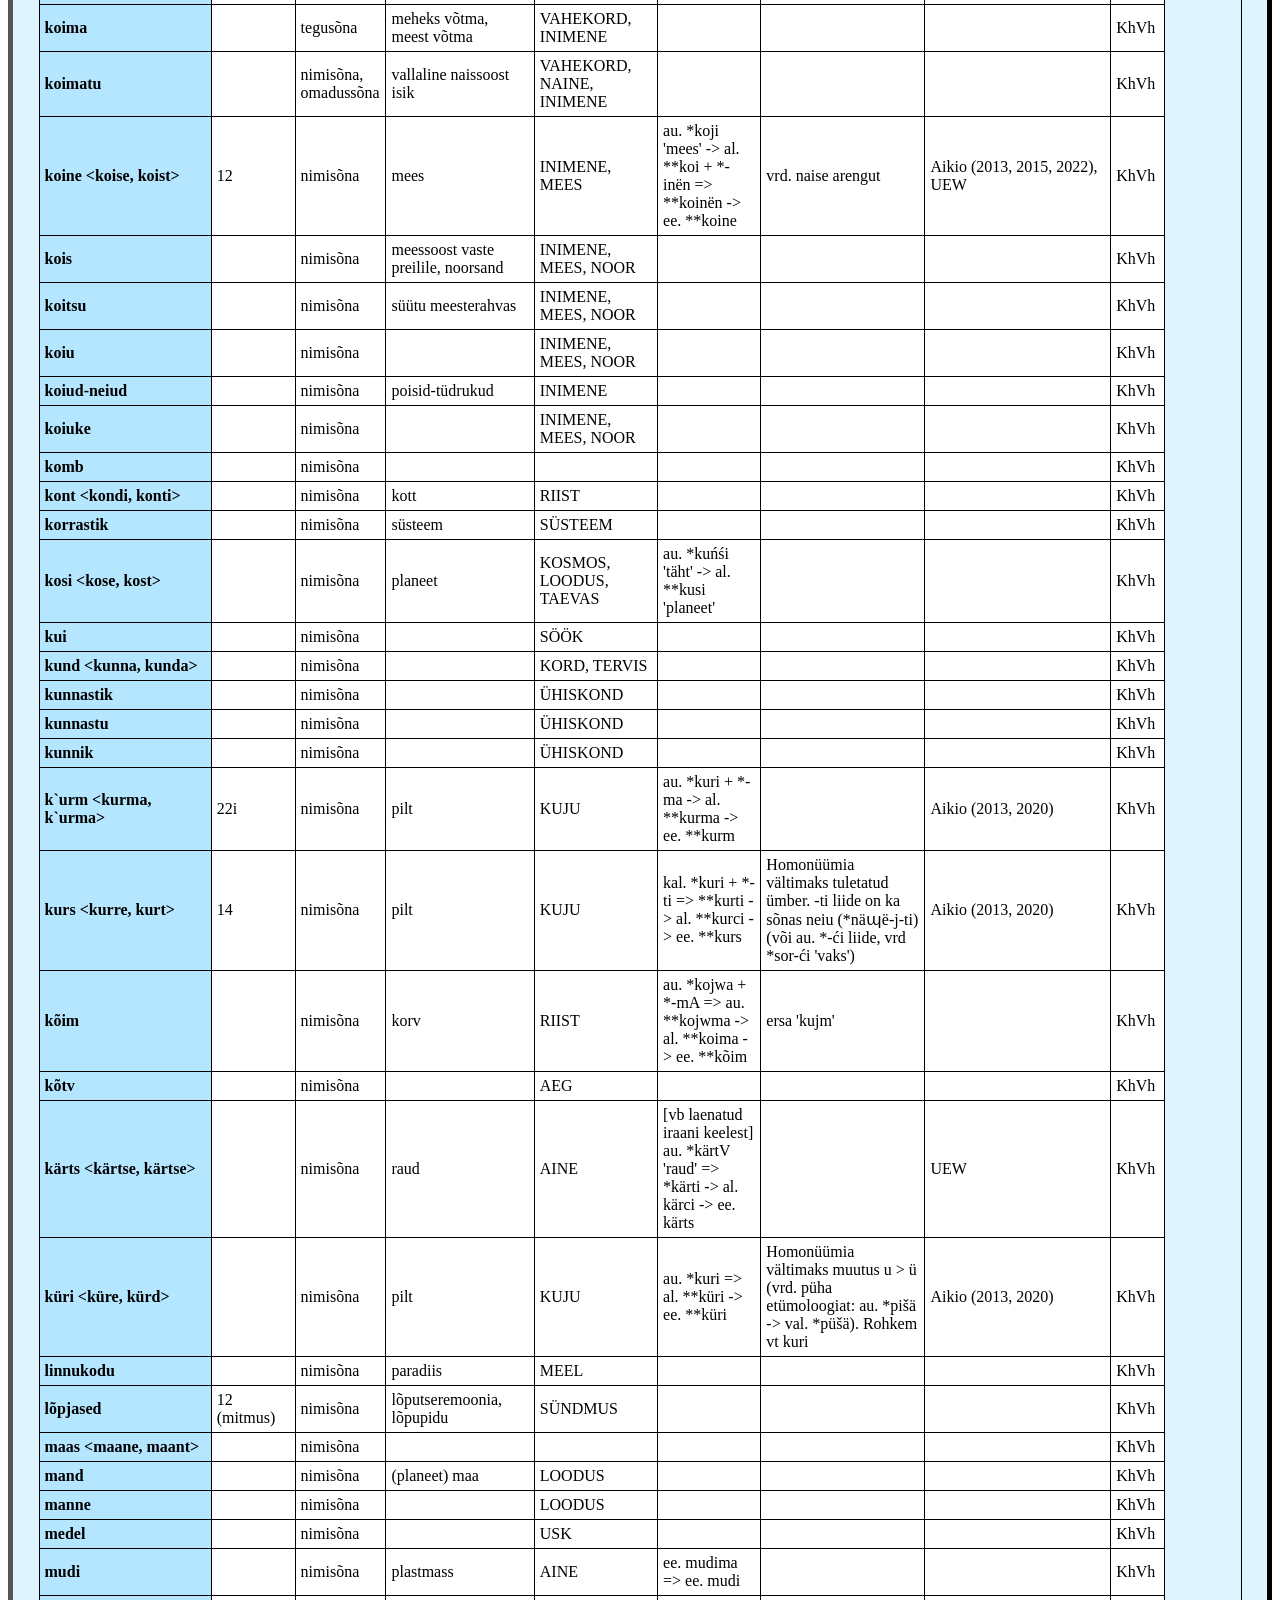
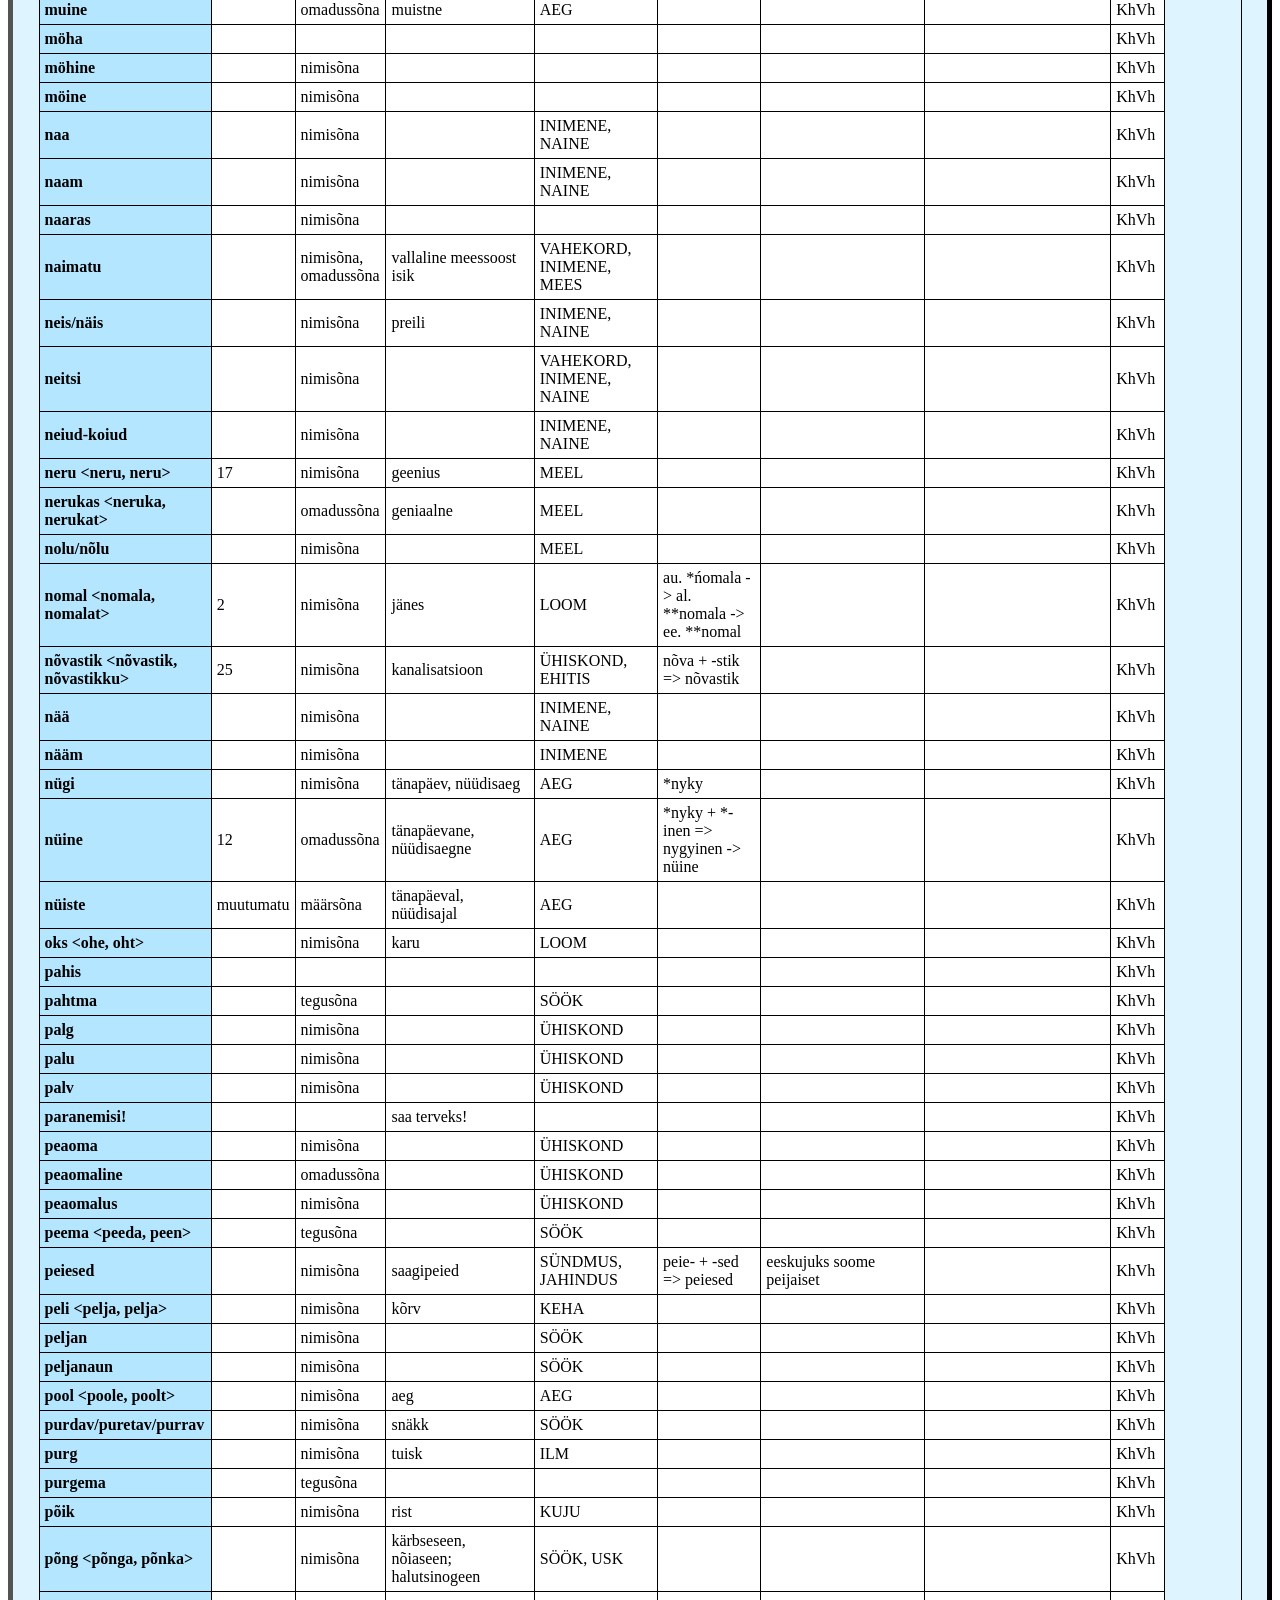
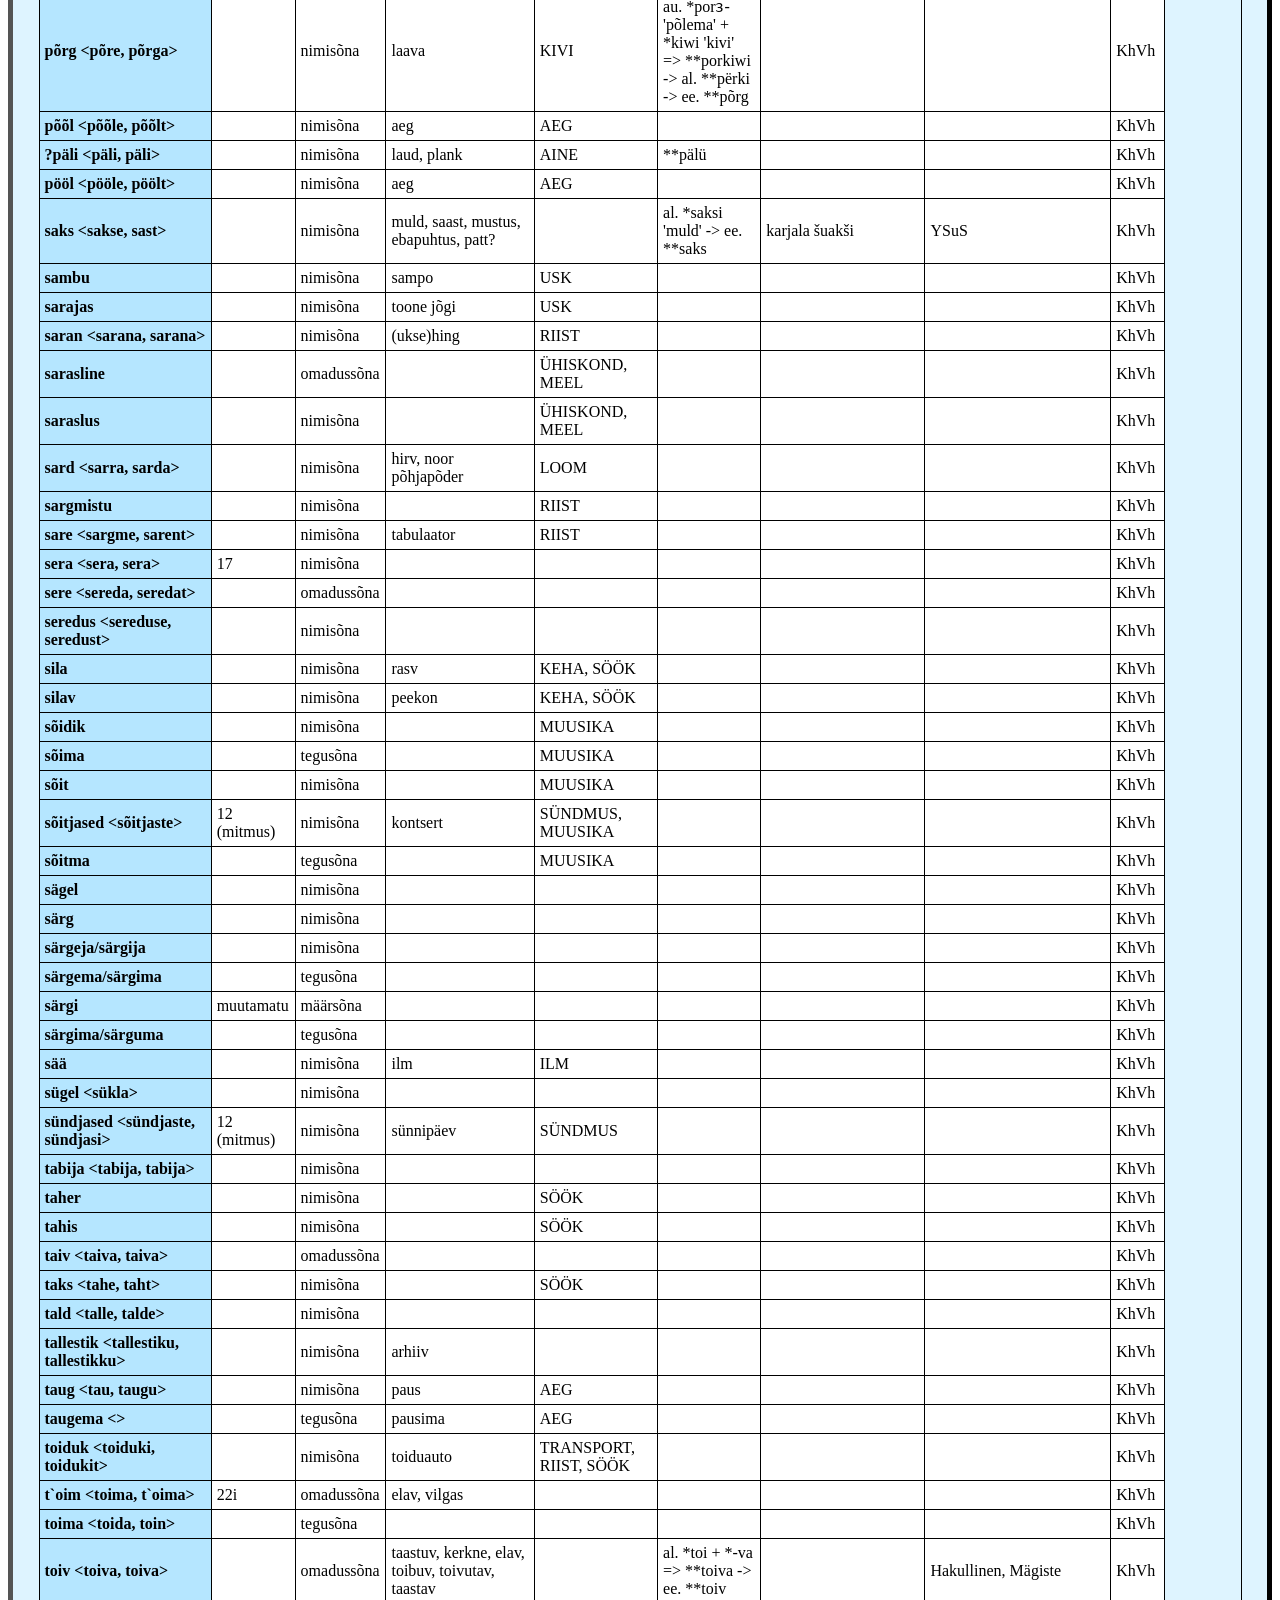
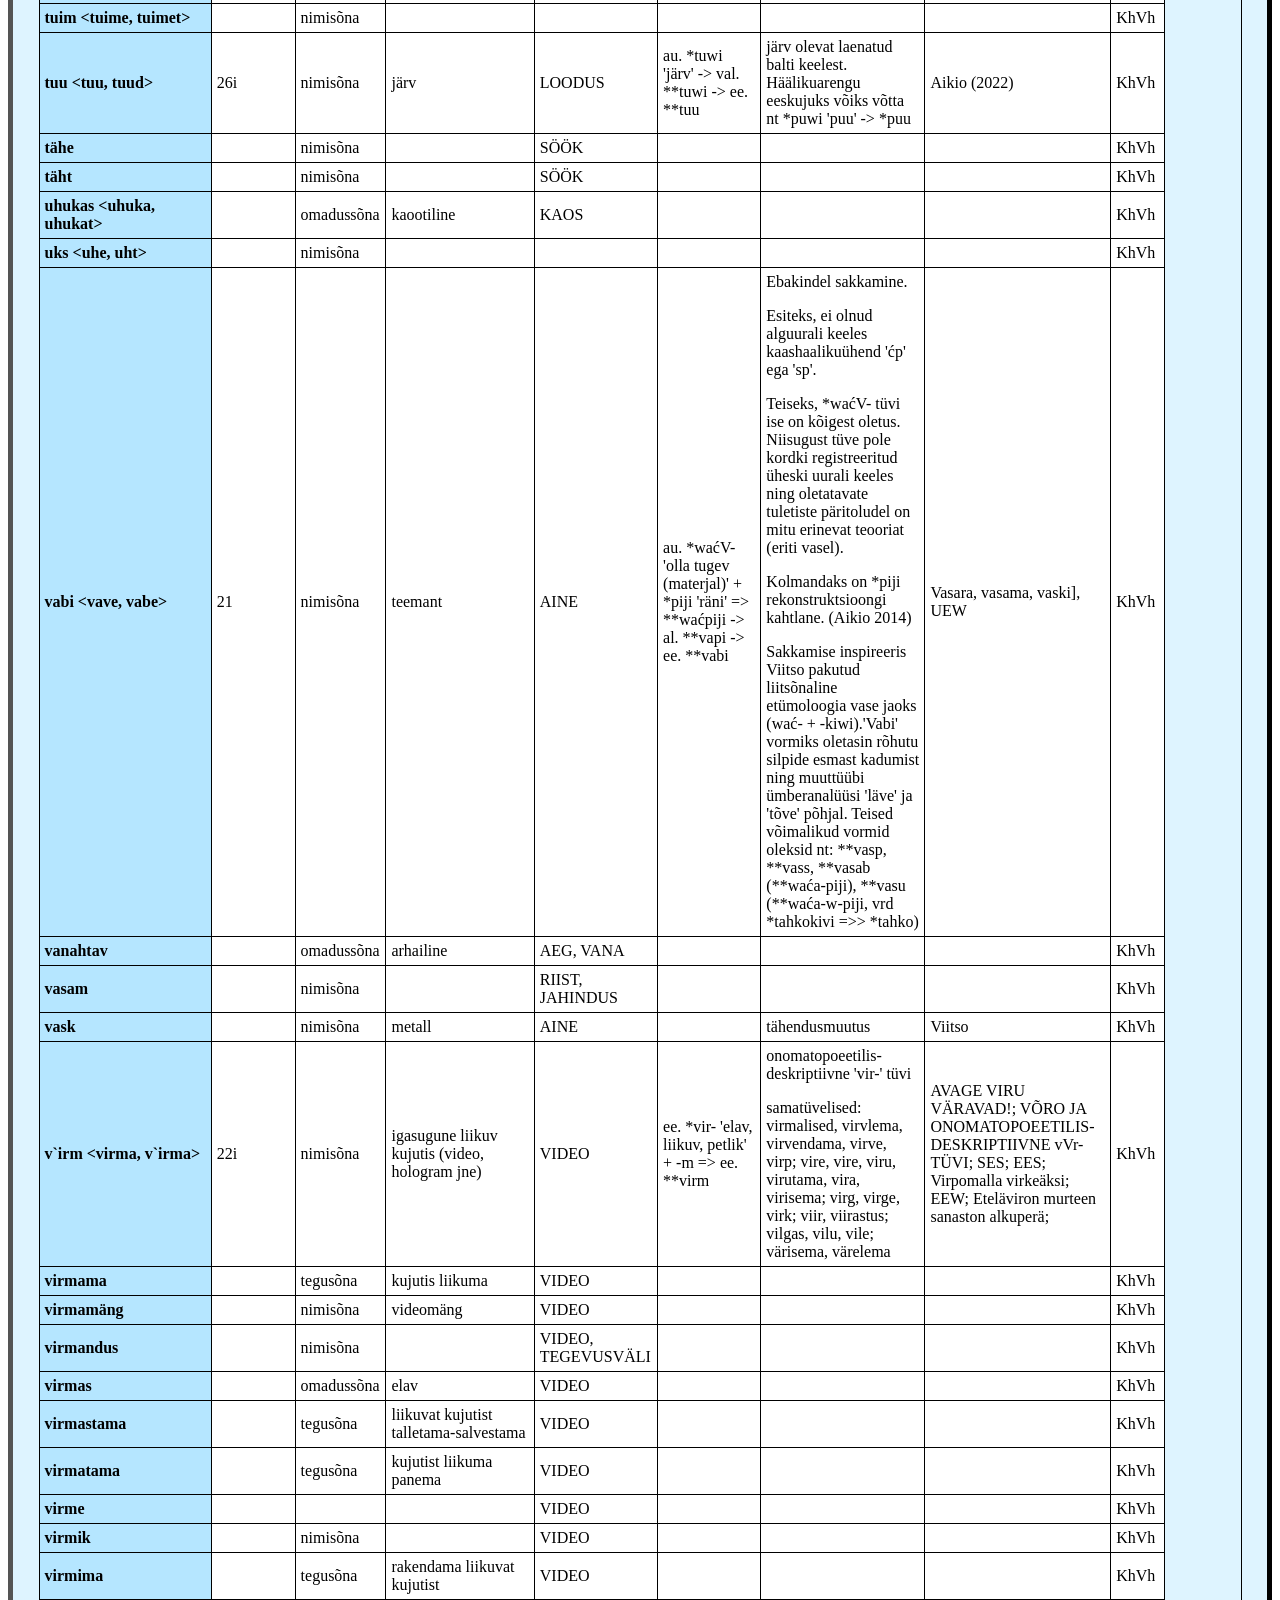
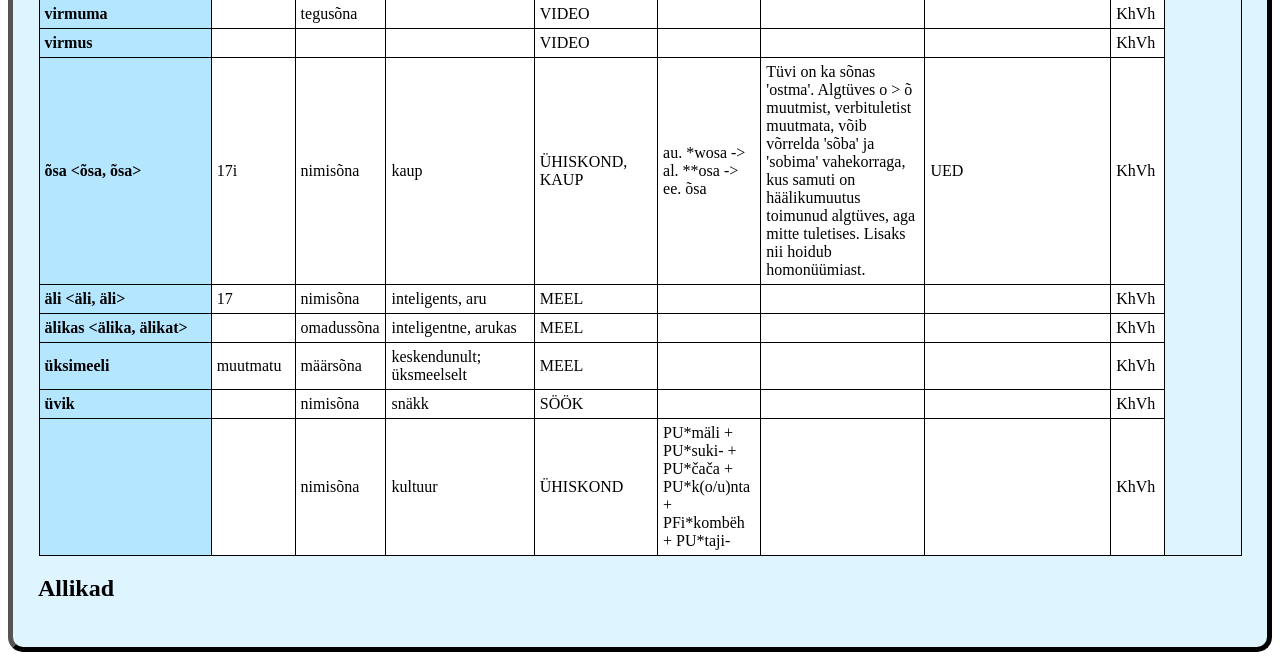
==== commit 72305b9e: "index.html" ====
--- a/index.html
+++ b/index.html
@@ -313,6 +313,28 @@
 		<td>KhVh</td>
 	</tr>
     <tr>
+        <th>jüra &lt;jüra, jüra&gt;</th>
+        <td>17</td>
+        <td>nimisõna</td>
+        <td>rull (suur, raske silinder)</td>
+        <td>RIIST</td>
+        <td>jürisema -(nulltuletis)-&gt; jüra</td>
+        <td>Soomekeelse samatähendusliku "jyrä" eeskujul loodud, mis tuleneb verbist "jyristä". Selle eestikeelne vaste, "jürisema", pole küll kirjakeelne, kuid selle onomatopoeetilisuse tõttu on tähendus lihtsasti arusaadaav</td>
+        <td>SSA</td>
+		<td>KhVh</td>
+	</tr>
+    <tr>
+        <th>jürama &lt;jürada, jüran&gt;</th>
+        <td>27</td>
+        <td>tegusõna</td>
+        <td>rullima (tasaseks, lapikuks); (piltl) üle sõita, maha tallata, puruks tampida; (piltl) lahe olla</td>
+        <td>RIIST</td>
+        <td>jürisema -(nulltuletis)-&gt; jüra</td>
+        <td>Soomekeelse samatähendusliku "jyrä" eeskujul loodud, mis tuleneb verbist "jyristä". Selle eestikeelne vaste, "jürisema", pole küll kirjakeelne, kuid selle onomatopoeetilisuse tõttu on tähendus lihtsasti arusaadaav</td>
+        <td>SSA</td>
+		<td>KhVh</td>
+	</tr>
+    <tr>
         <th>kai &lt;kaie, kaid&gt;</th>
         <td></td>
         <td>nimisõna</td>
@@ -320,7 +342,7 @@
         <td>RIIST</td>
         <td>au. *kajwa =&gt; **kajwi -&gt; al. **kaivë-</td>
         <td>nq künči ja künčä-</td>
-        <td></td>
+        <td>Uralonet</td>
 		<td>KhVh</td>
 	</tr>
     <tr>
@@ -329,7 +351,7 @@
         <td>nimisõna</td>
         <td>labidas</td>
         <td>RIIST</td>
-        <td>au. *kajwa -&gt; al. **kaivi</td>
+        <td>au. *kajwa -&gt; al. **kaiva</td>
         <td>nq teisteski uurali keeltes on *kaiwa omaette nimisõna</td>
         <td></td>
 		<td>KhVh</td>
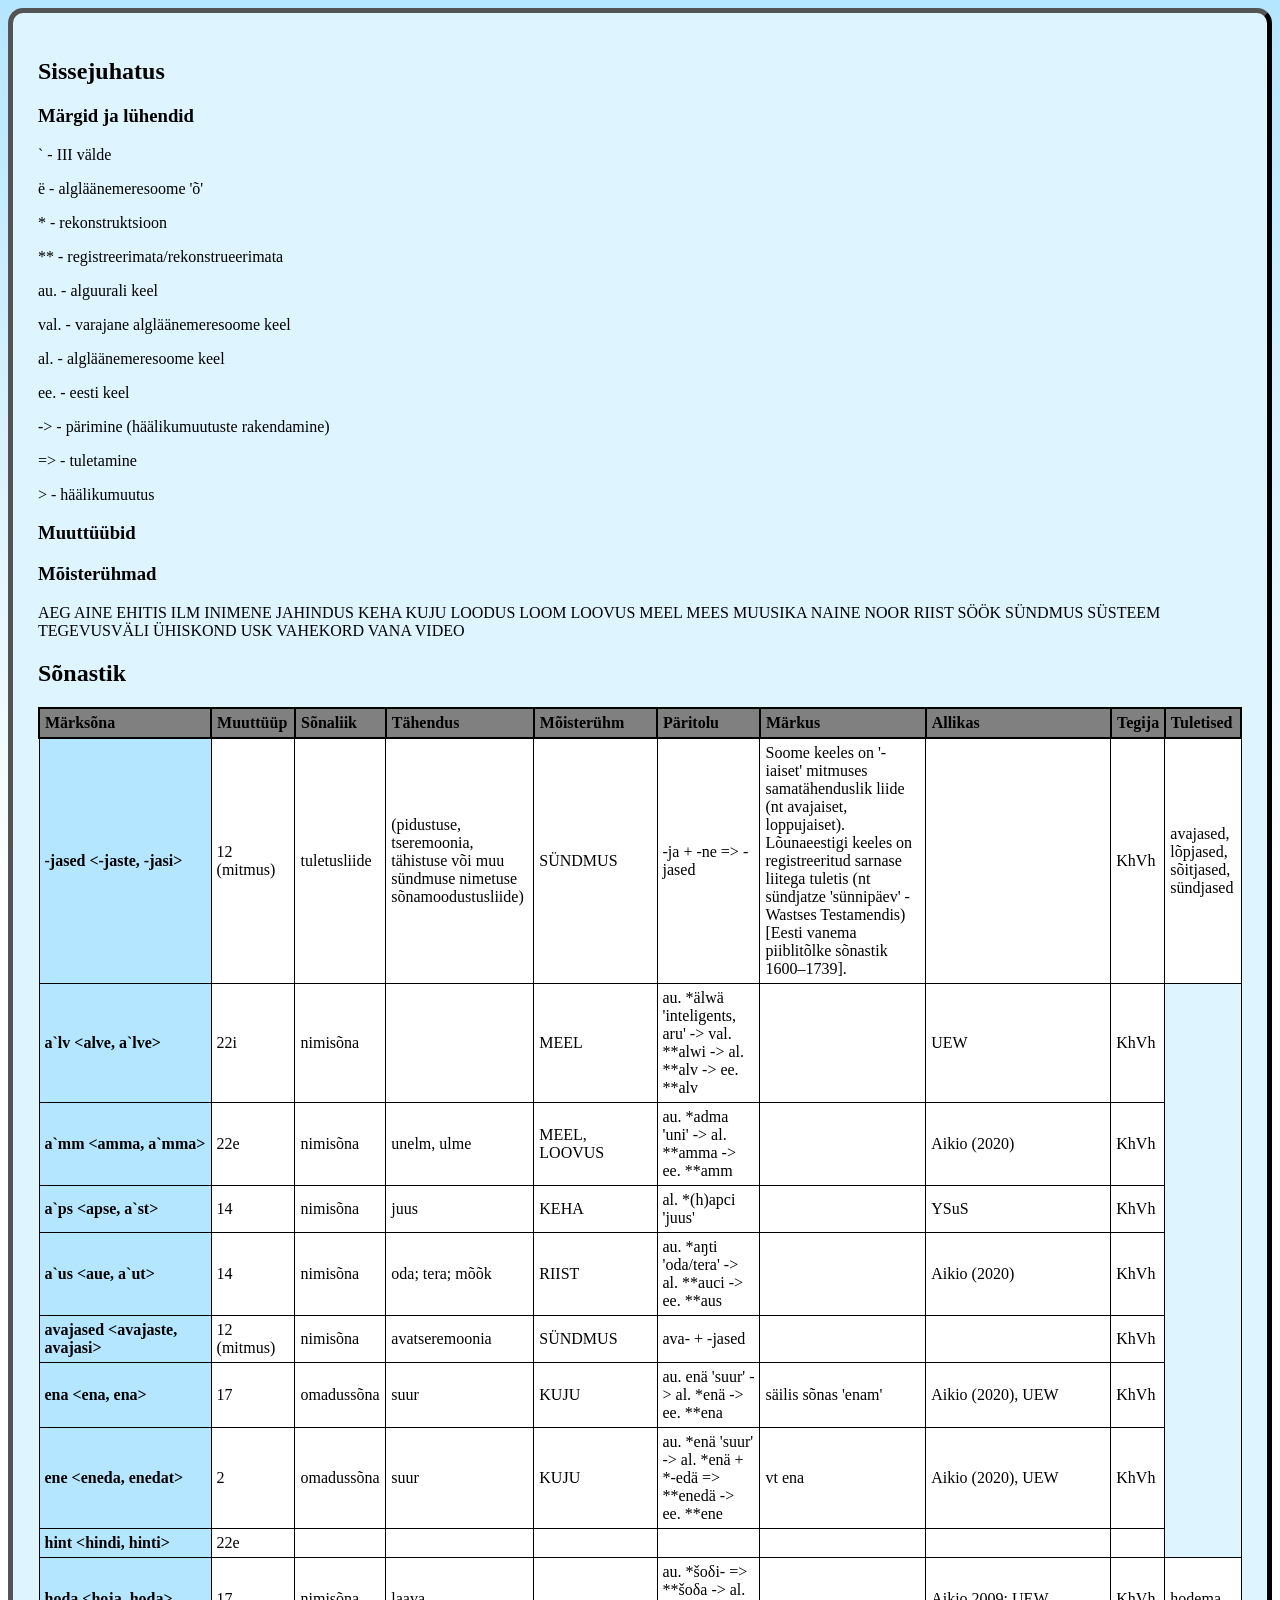
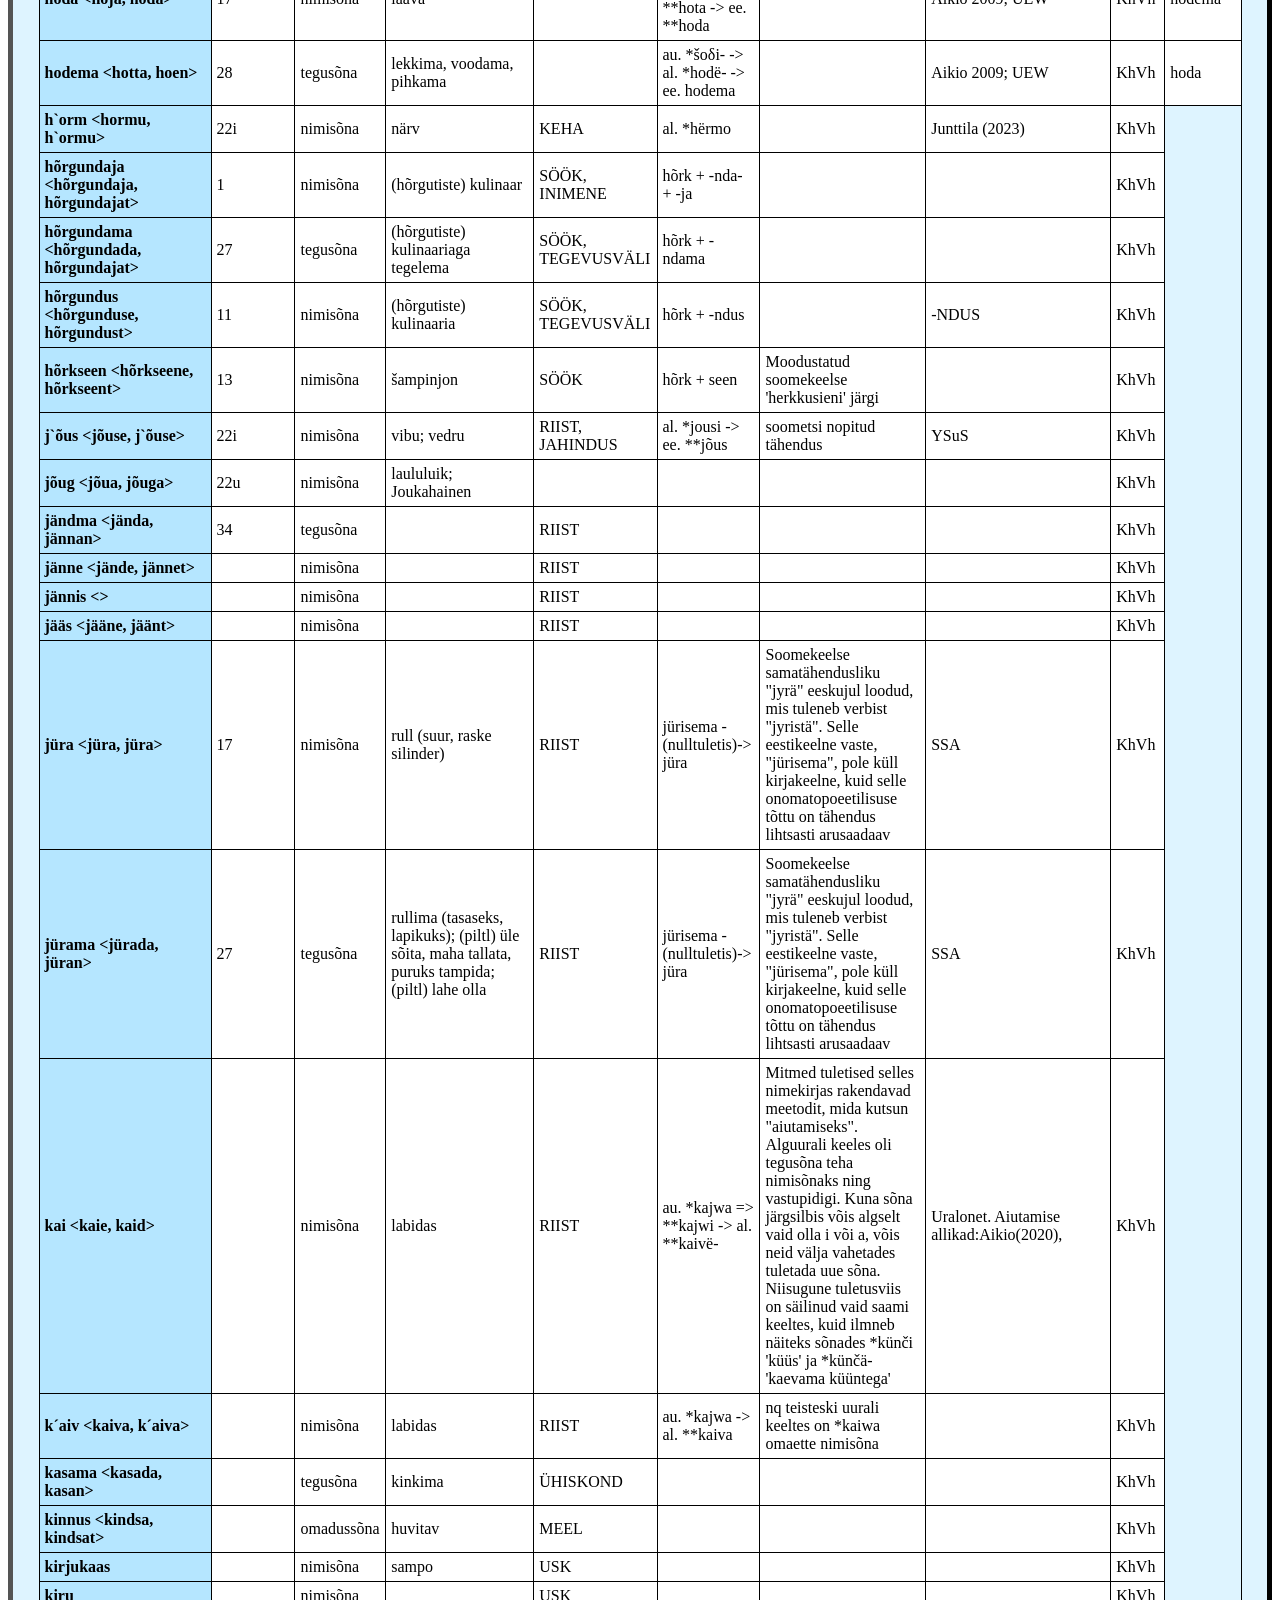
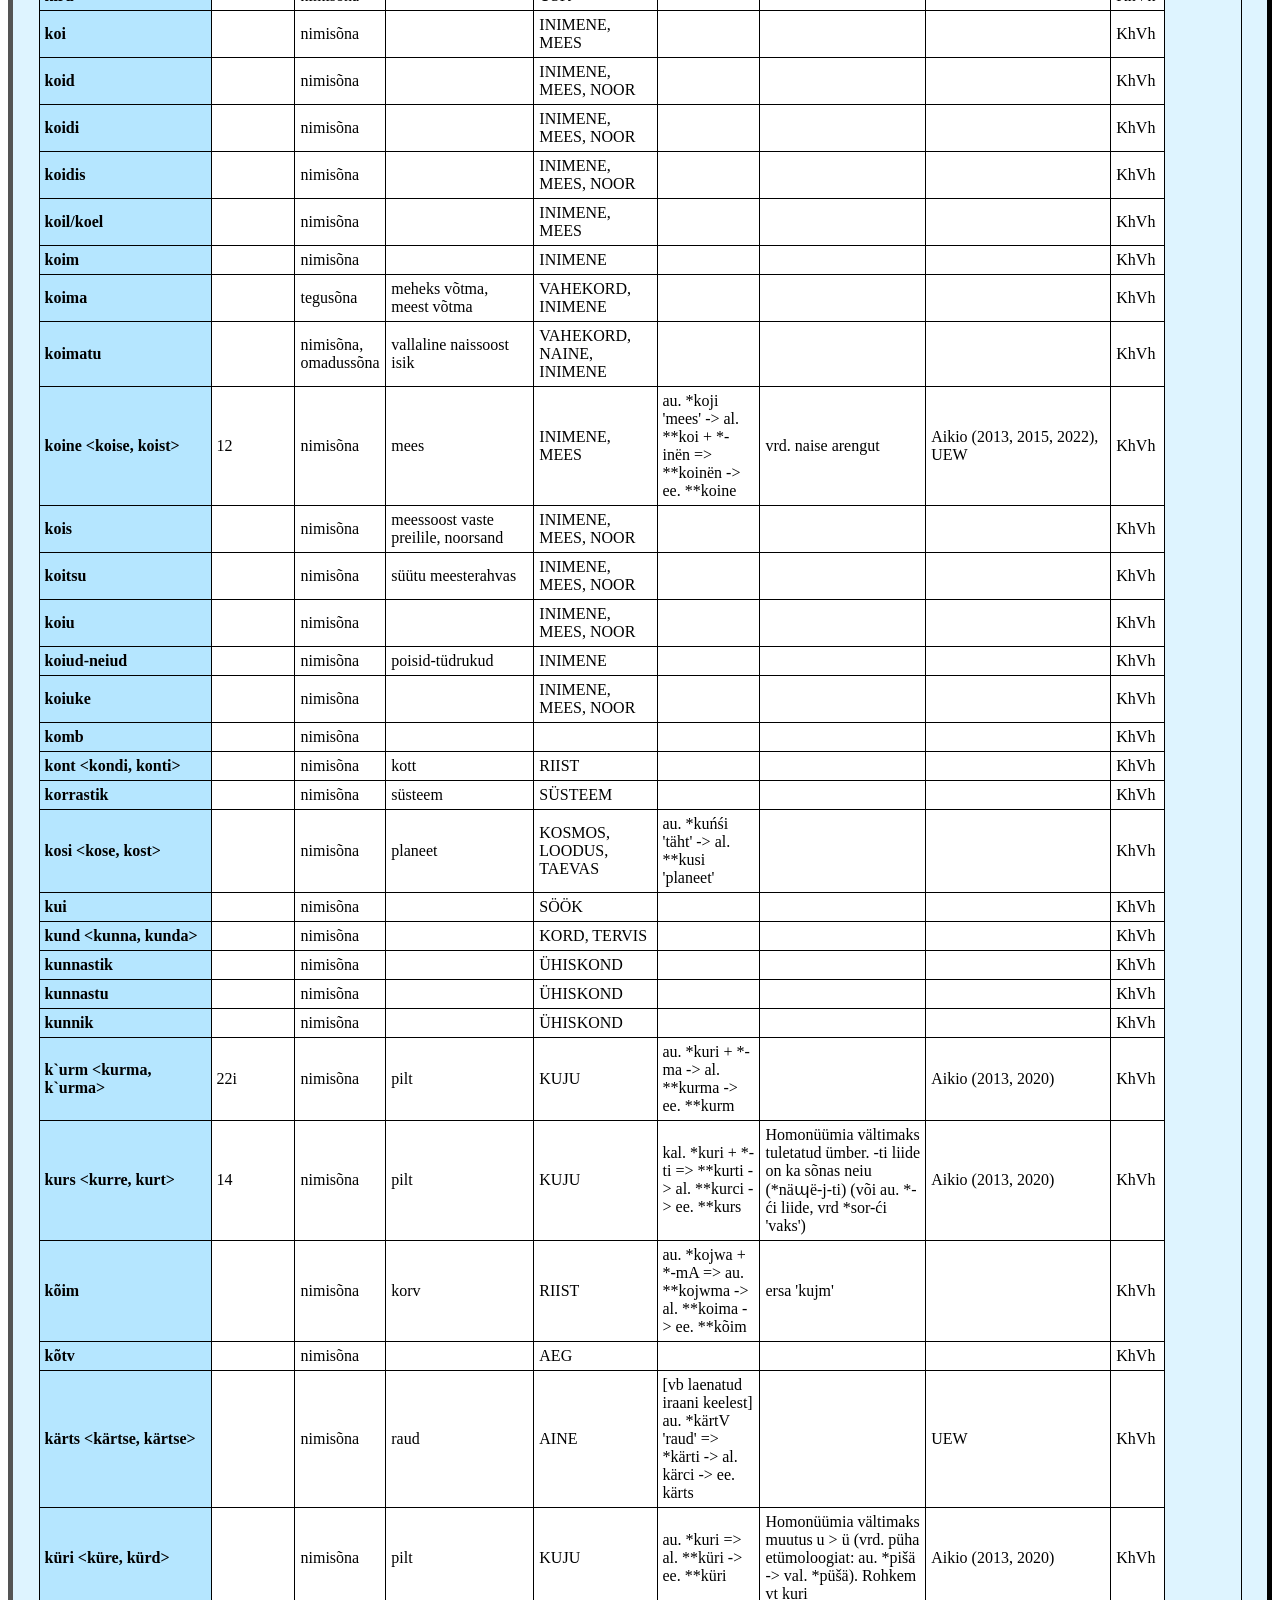
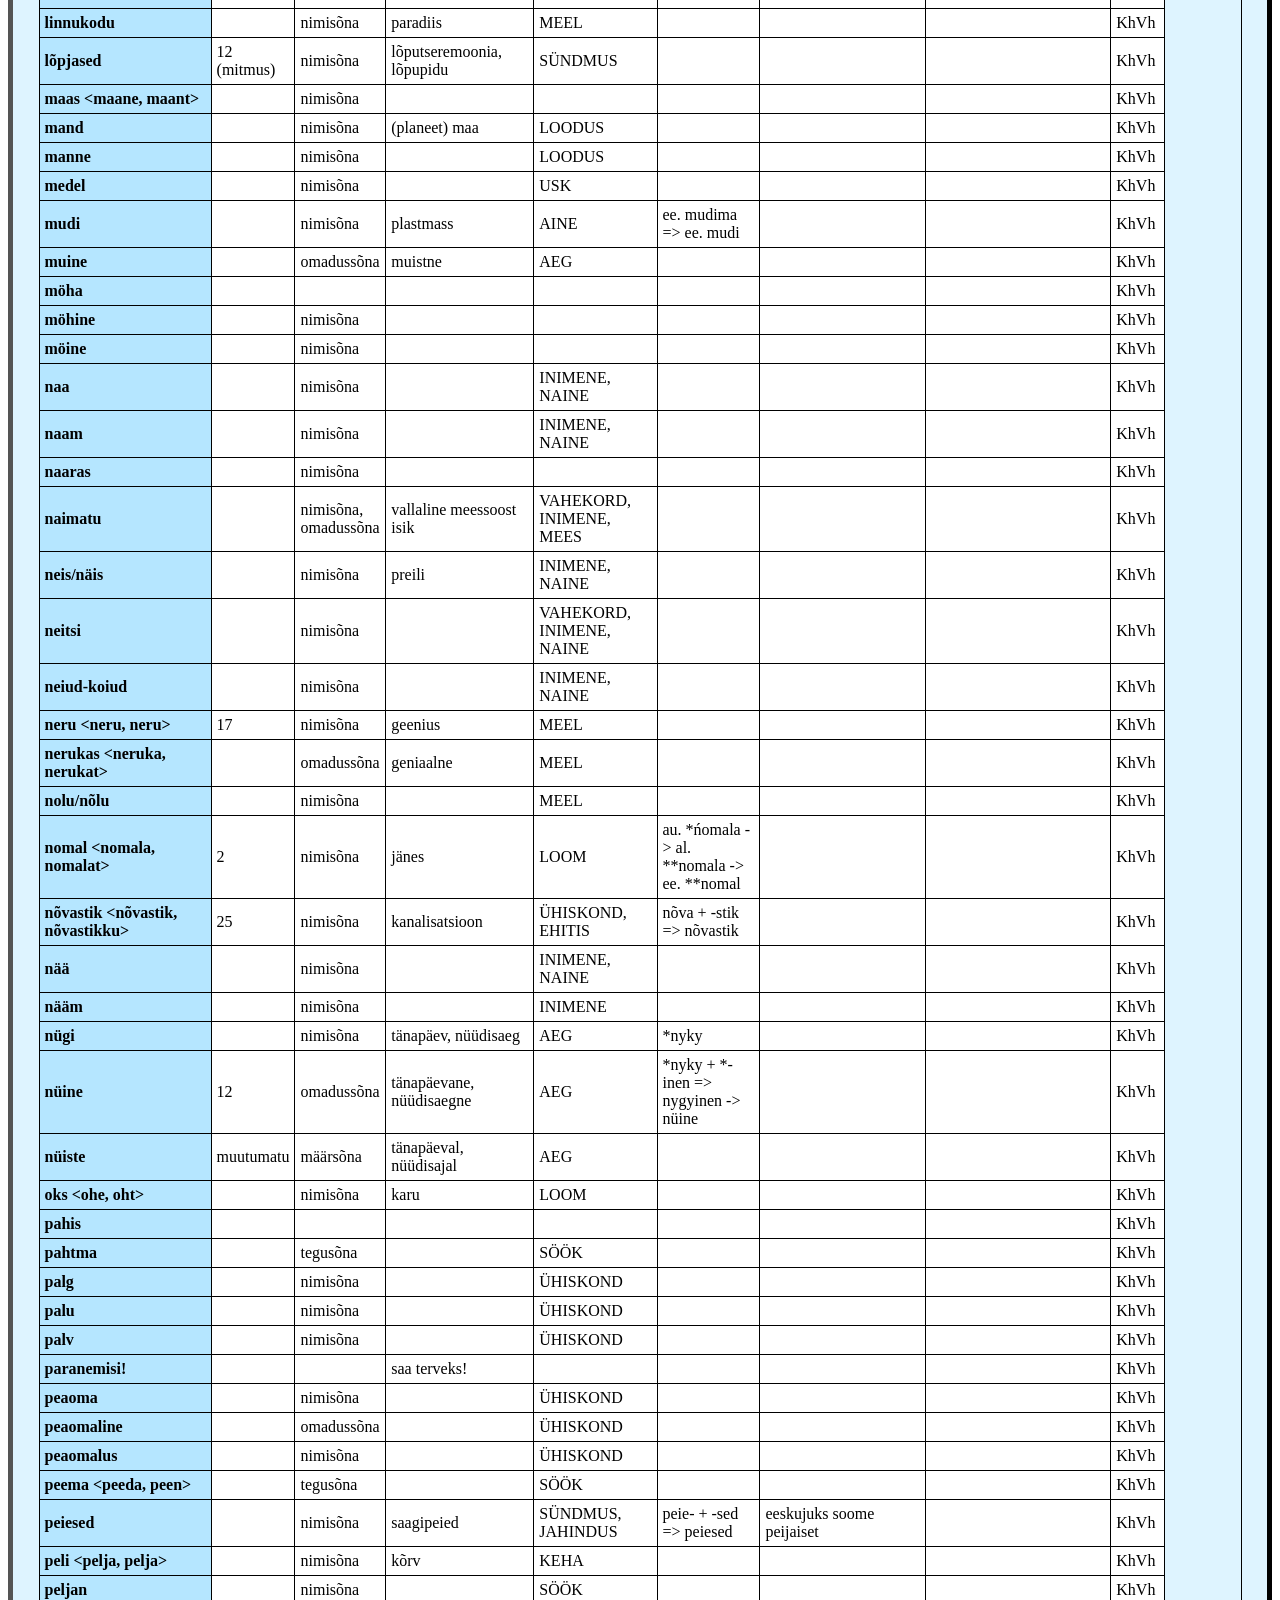
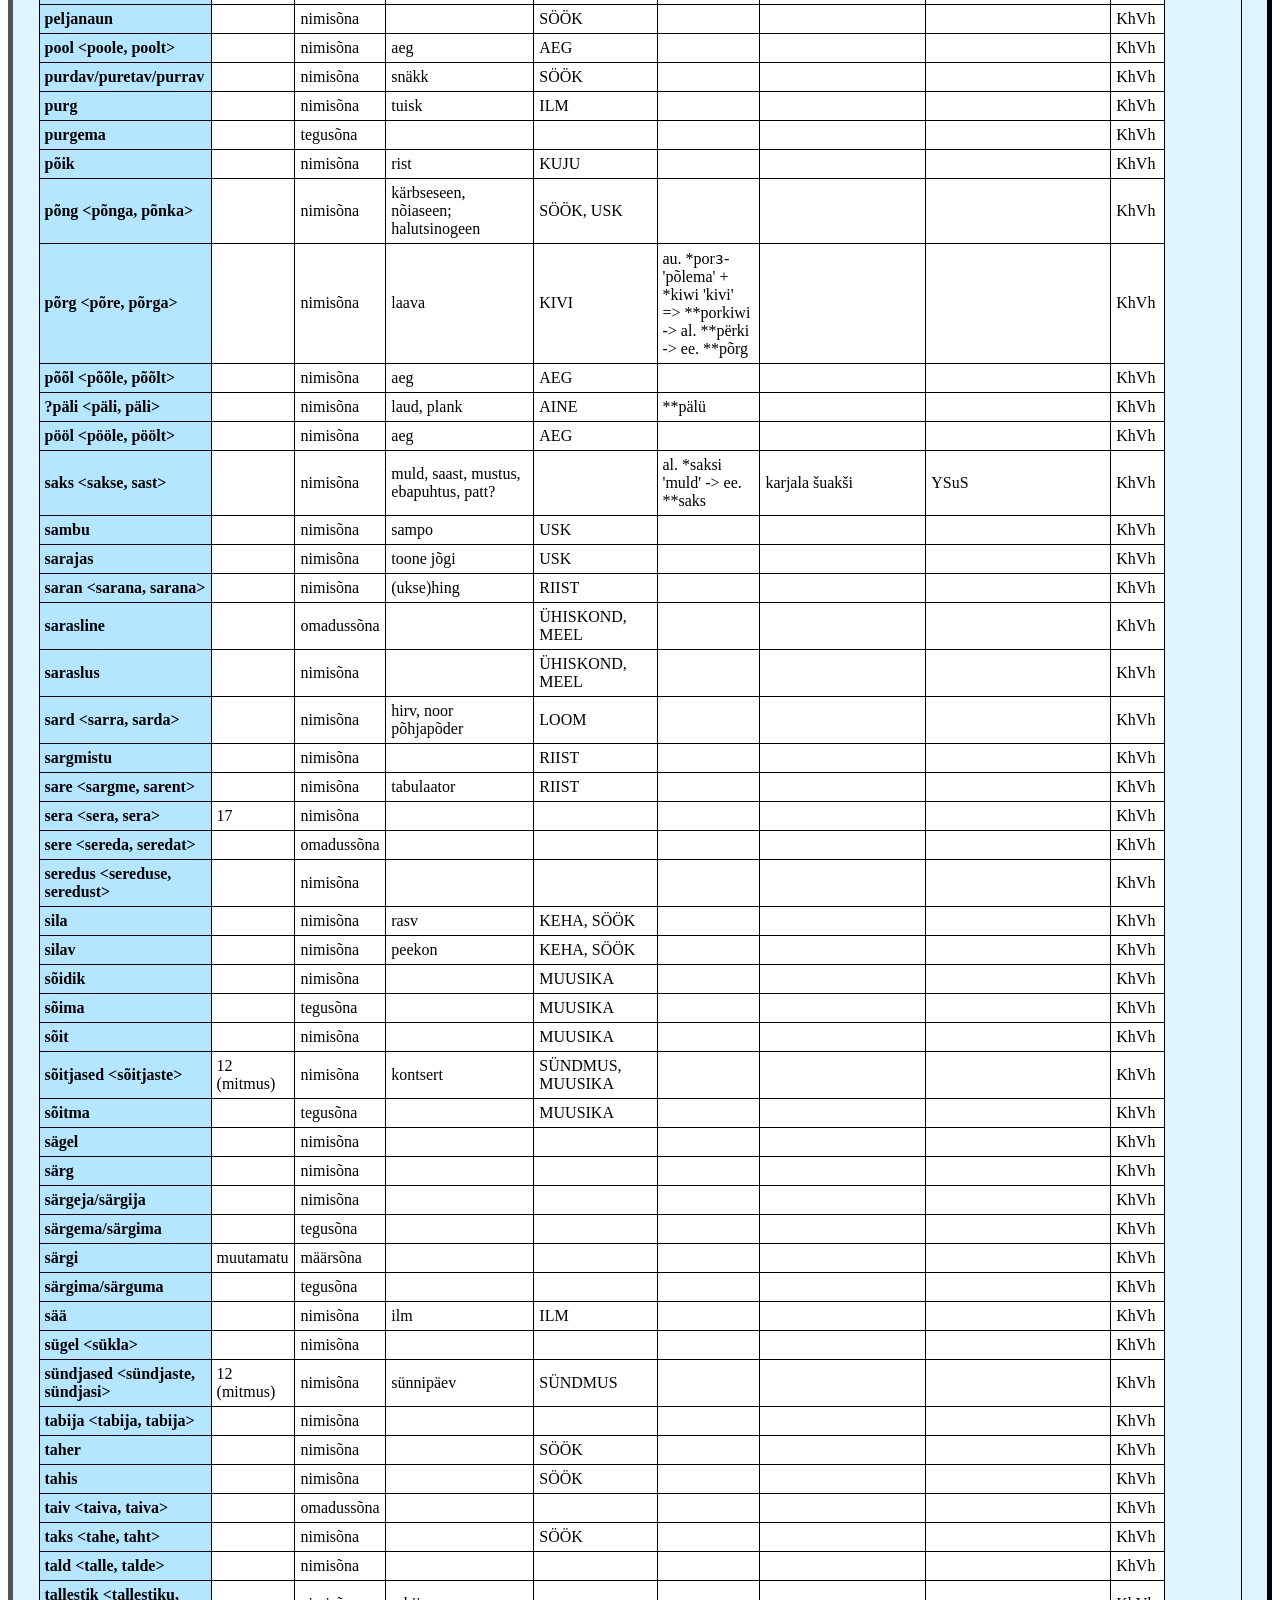
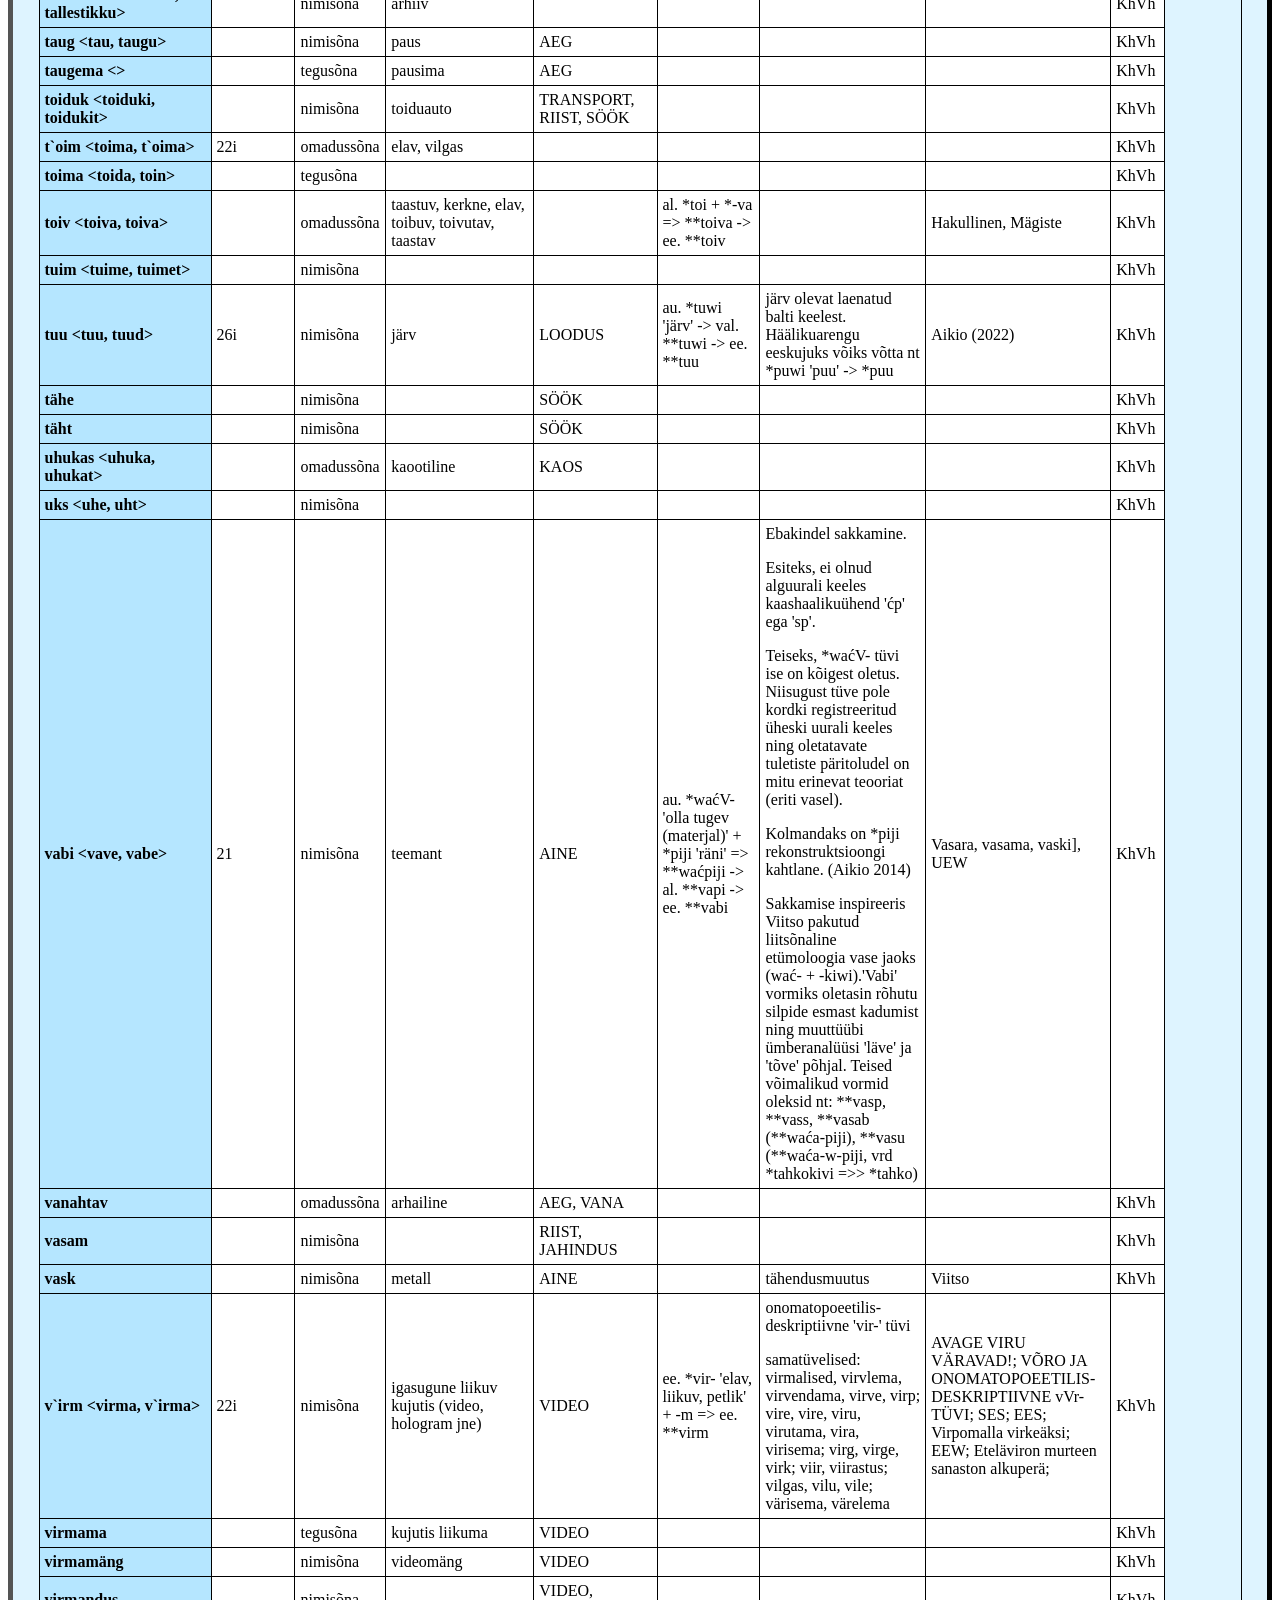
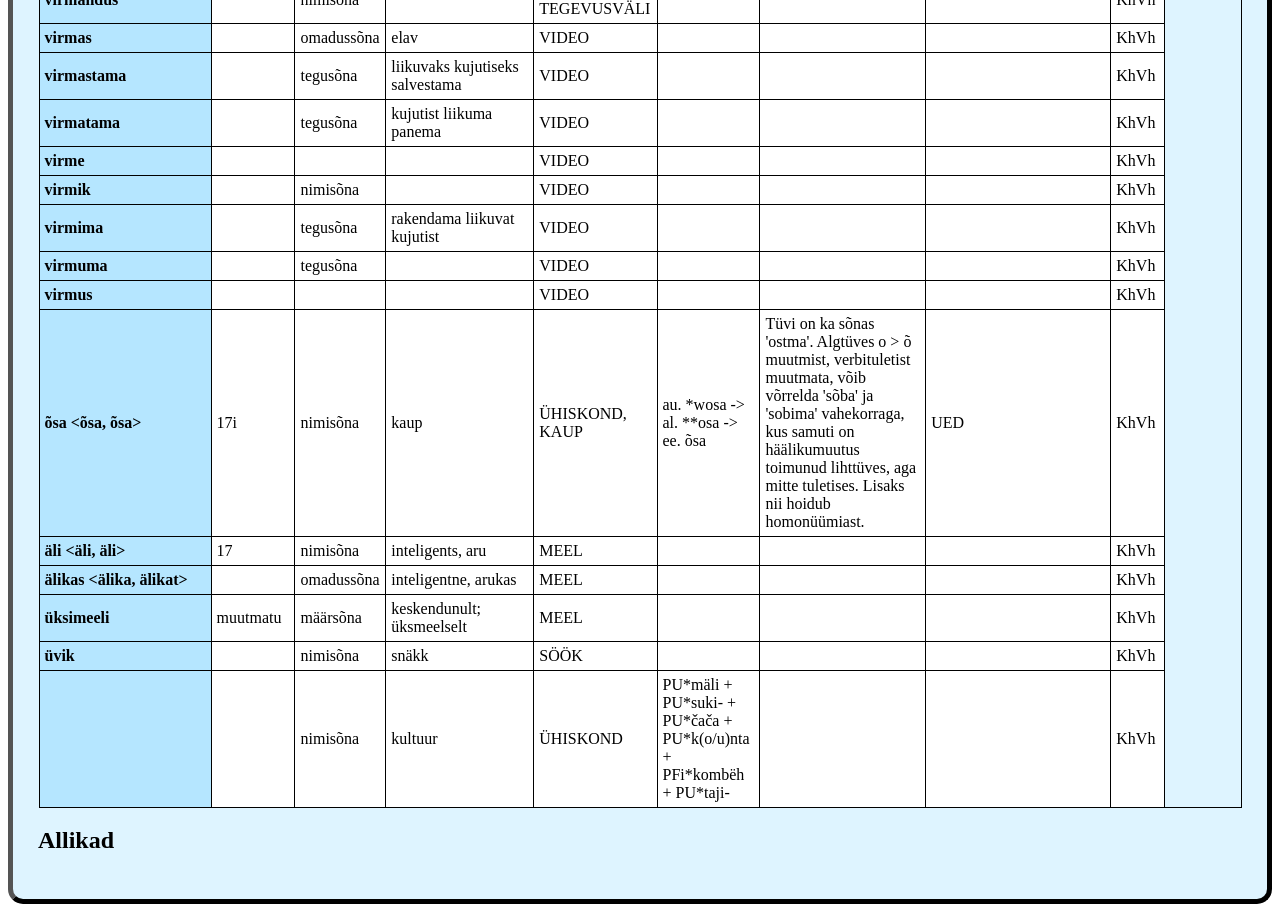
==== commit aae7de6d: "index.html" ====
--- a/index.html
+++ b/index.html
@@ -341,8 +341,8 @@
         <td>labidas</td>
         <td>RIIST</td>
         <td>au. *kajwa =&gt; **kajwi -&gt; al. **kaivë-</td>
-        <td>nq künči ja künčä-</td>
-        <td>Uralonet</td>
+        <td>Mitmed tuletised selles nimekirjas rakendavad meetodit, mida kutsun "aiutamiseks". Alguurali keeles oli tegusõna teha nimisõnaks ning vastupidigi. Kuna sõna järgsilbis võis algselt vaid olla i või a, võis neid välja vahetades tuletada uue sõna. Niisugune tuletusviis on säilinud vaid saami keeltes, kuid ilmneb näiteks sõnades *künči 'küüs' ja *künčä- 'kaevama küüntega'</td>
+        <td>Uralonet. Aiutamise allikad:Aikio(2020),</td>
 		<td>KhVh</td>
 	</tr>
     <tr>
@@ -2019,7 +2019,7 @@
         <th>virmastama</th>
         <td></td>
         <td>tegusõna</td>
-        <td>liikuvat kujutist talletama-salvestama</td>
+        <td>liikuvaks kujutiseks salvestama</td>
         <td>VIDEO</td>
         <td></td>
         <td></td>
@@ -2099,7 +2099,7 @@
         <td>kaup</td>
         <td>ÜHISKOND, KAUP</td>
         <td>au. *wosa -&gt; al. **osa -&gt; ee. õsa</td>
-        <td>Tüvi on ka sõnas &#39;ostma&#39;. Algtüves o &gt; õ muutmist, verbituletist muutmata, võib võrrelda &#39;sõba&#39; ja &#39;sobima&#39; vahekorraga, kus samuti on häälikumuutus toimunud algtüves, aga mitte tuletises. Lisaks nii hoidub homonüümiast.</td>
+        <td>Tüvi on ka sõnas &#39;ostma&#39;. Algtüves o &gt; õ muutmist, verbituletist muutmata, võib võrrelda &#39;sõba&#39; ja &#39;sobima&#39; vahekorraga, kus samuti on häälikumuutus toimunud lihttüves, aga mitte tuletises. Lisaks nii hoidub homonüümiast.</td>
         <td>UED</td>
 		<td>KhVh</td>
 	</tr>
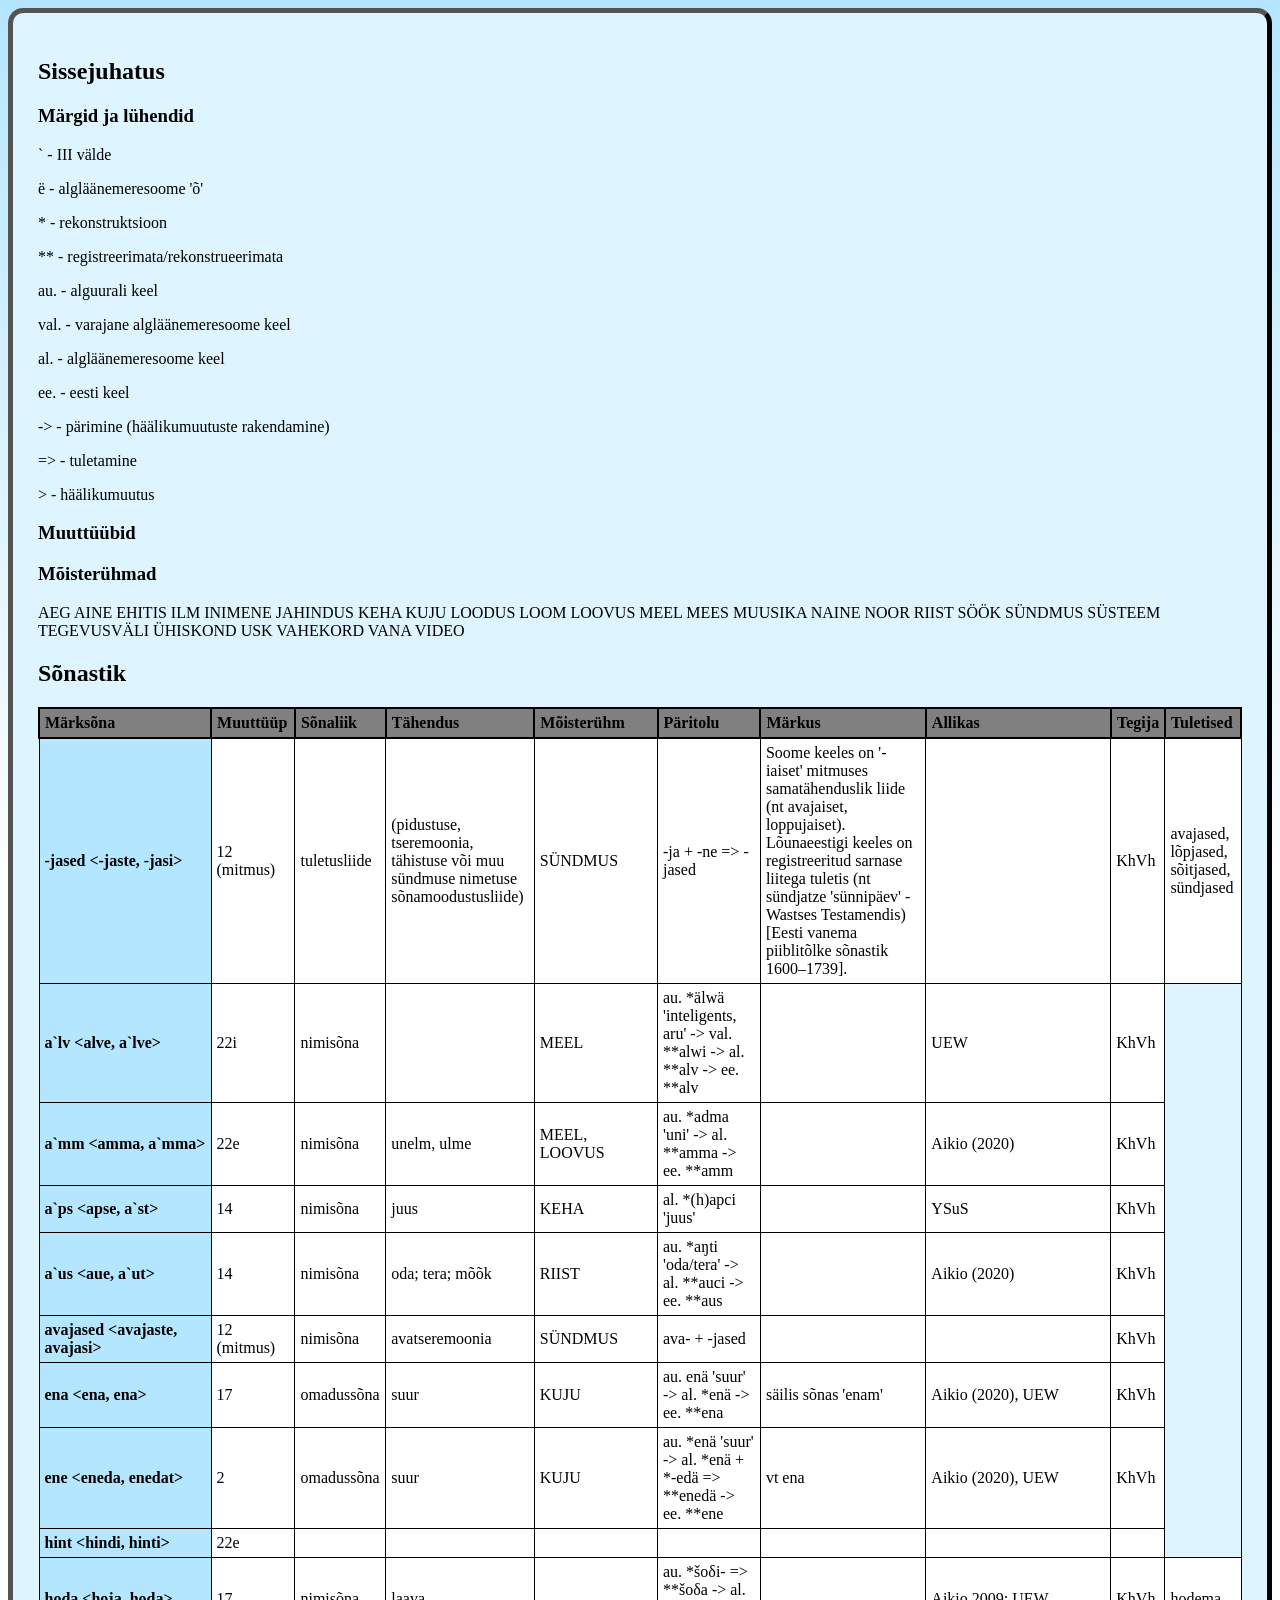
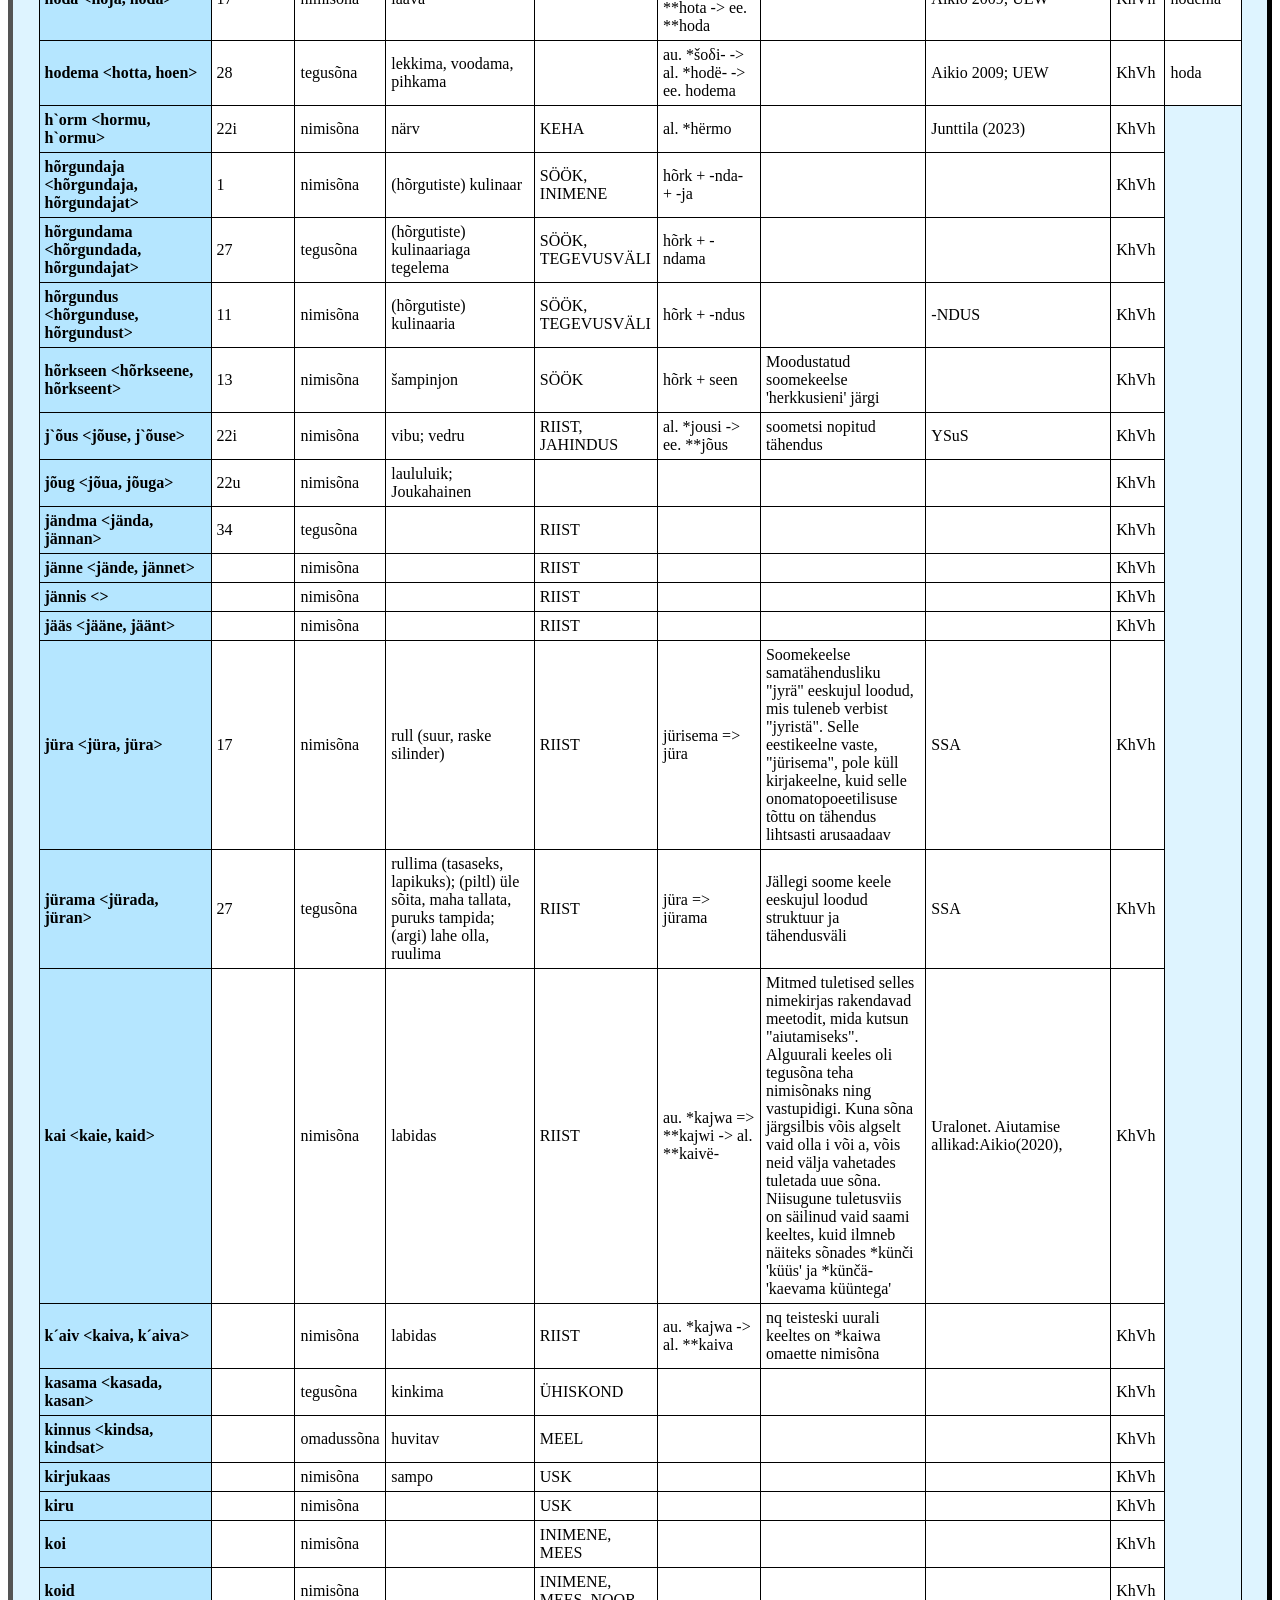
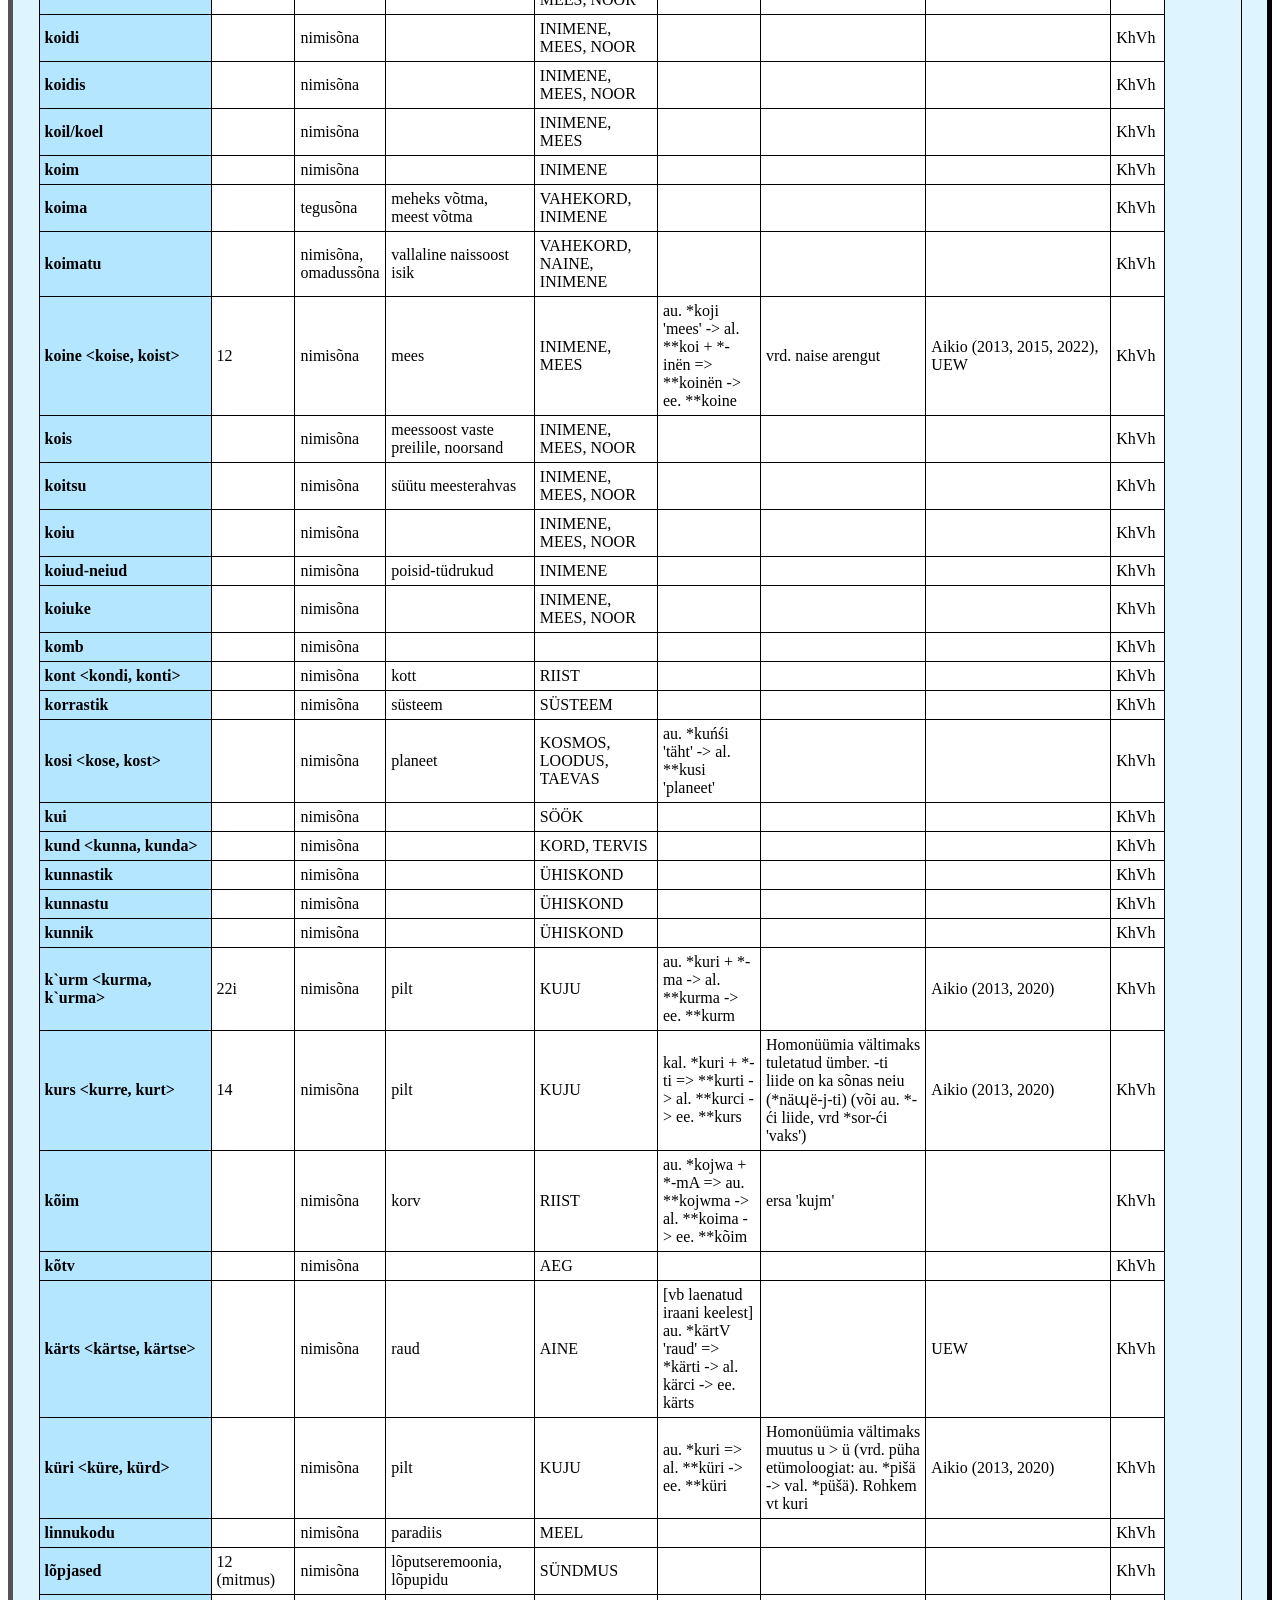
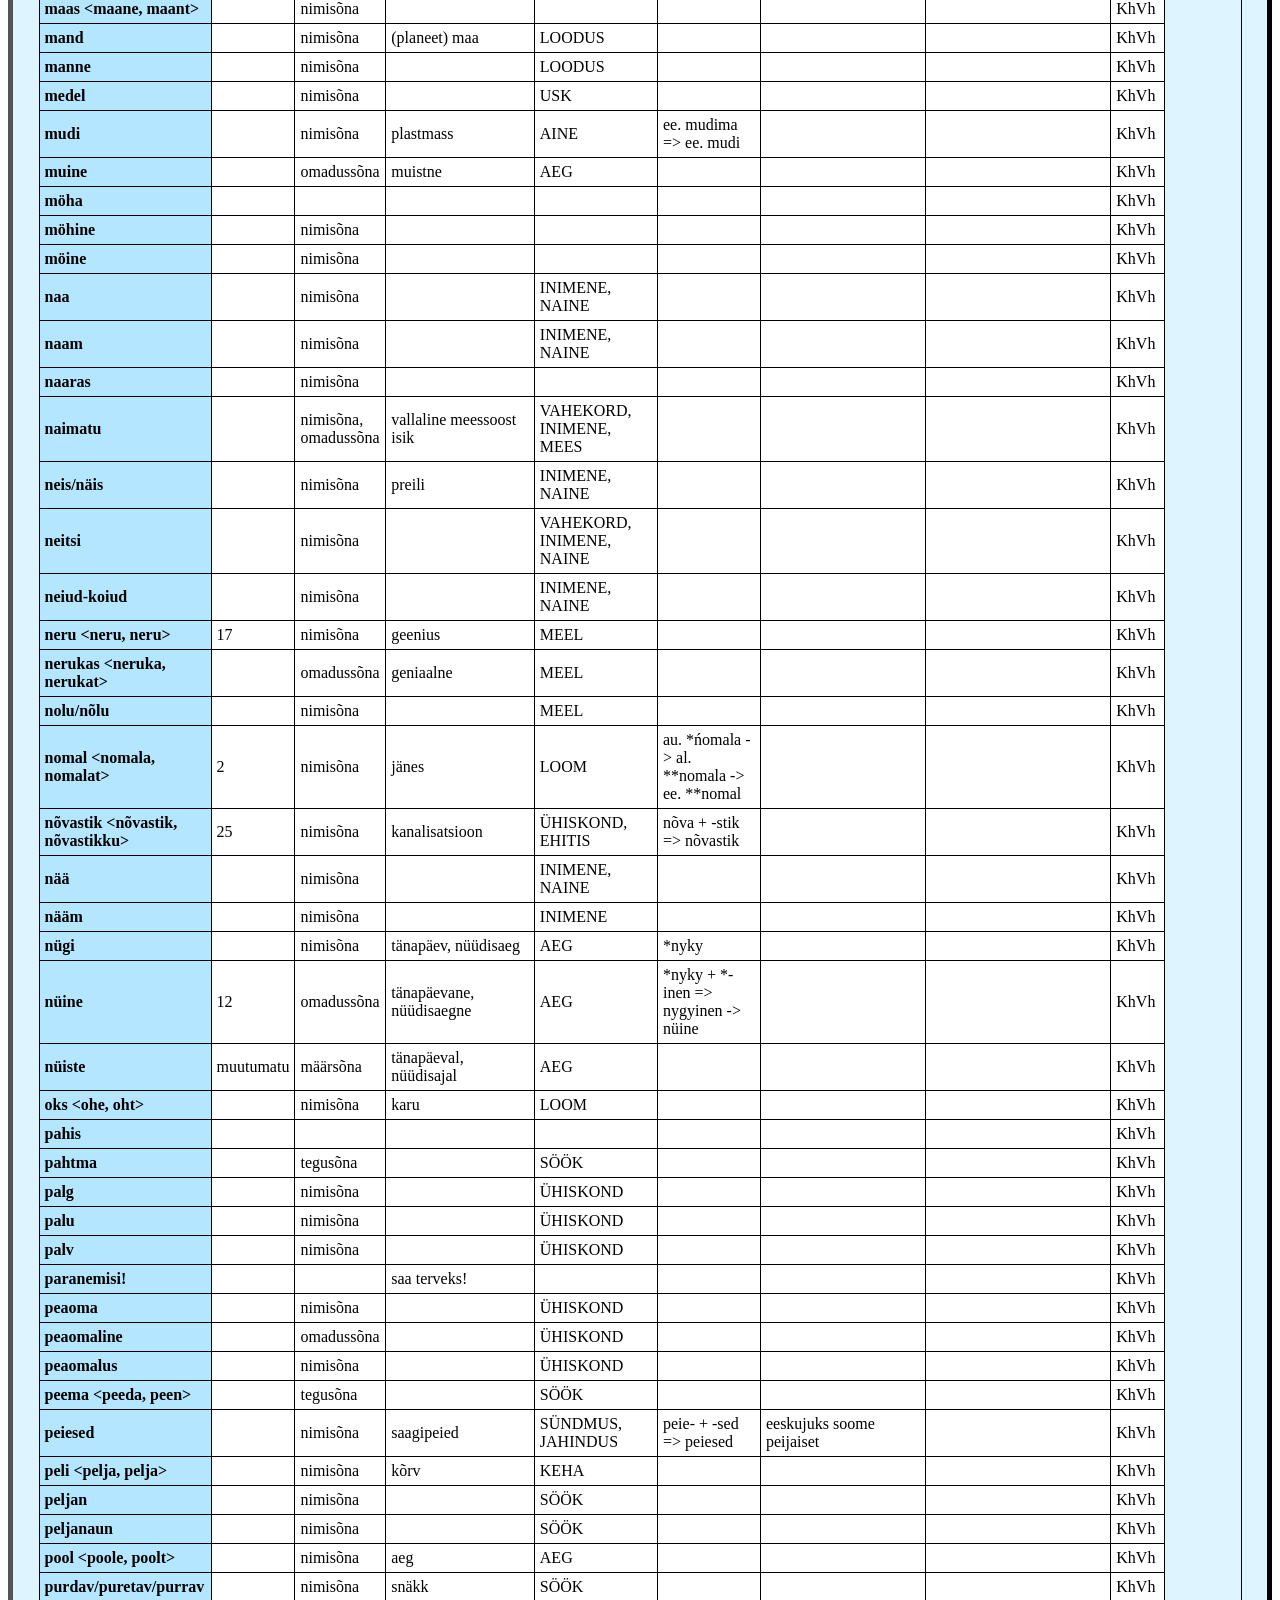
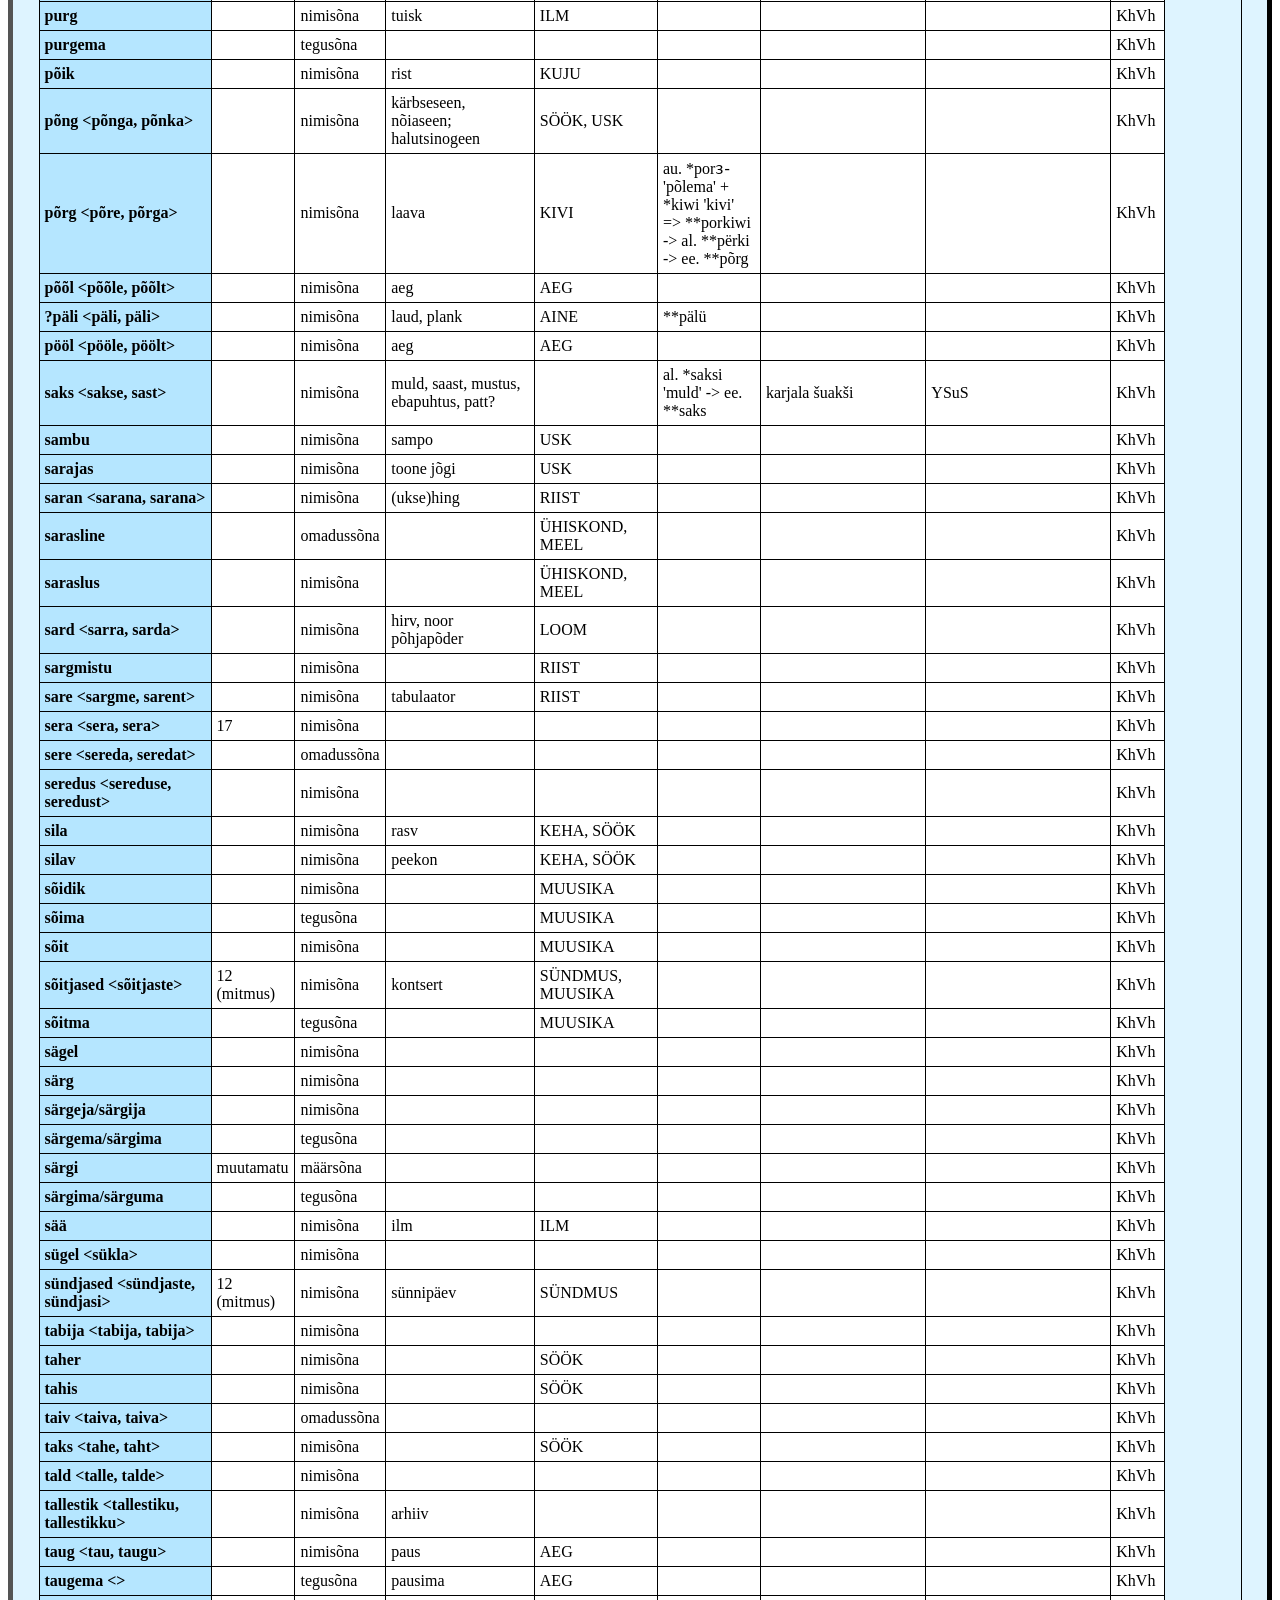
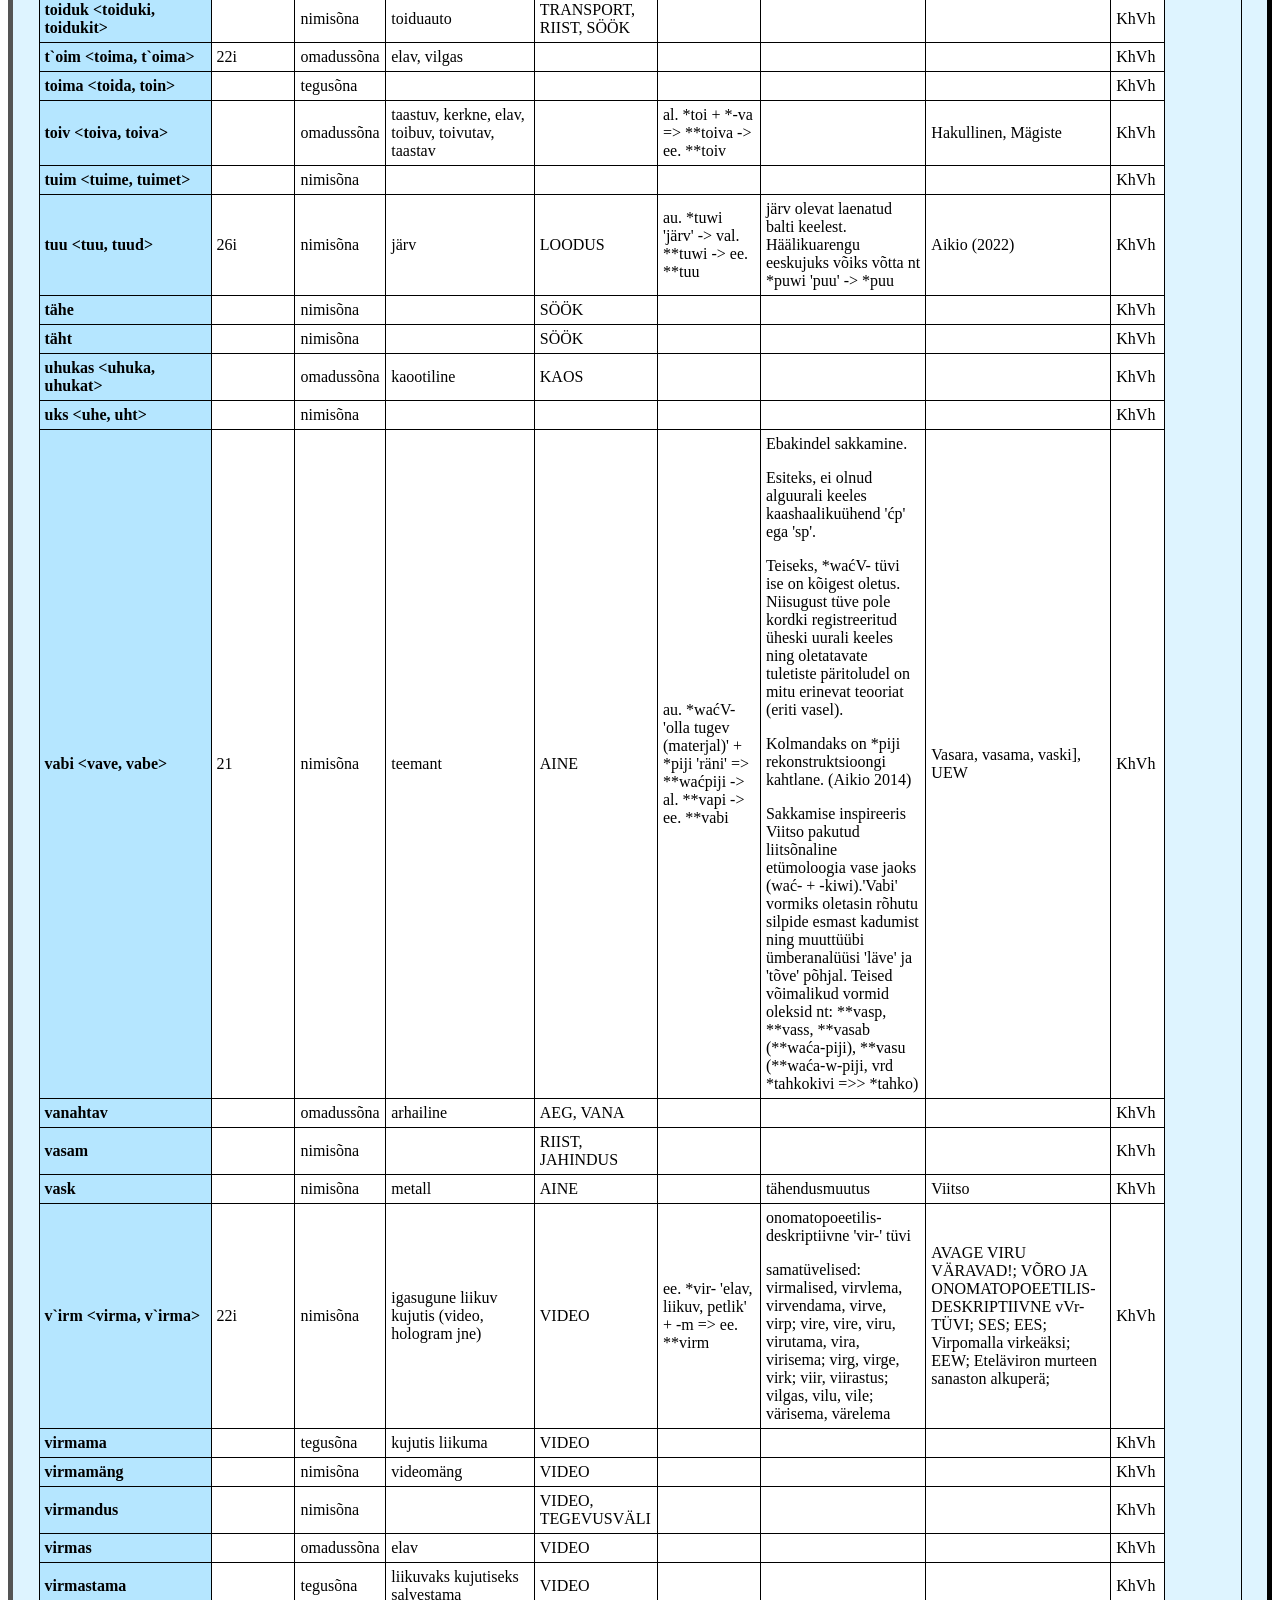
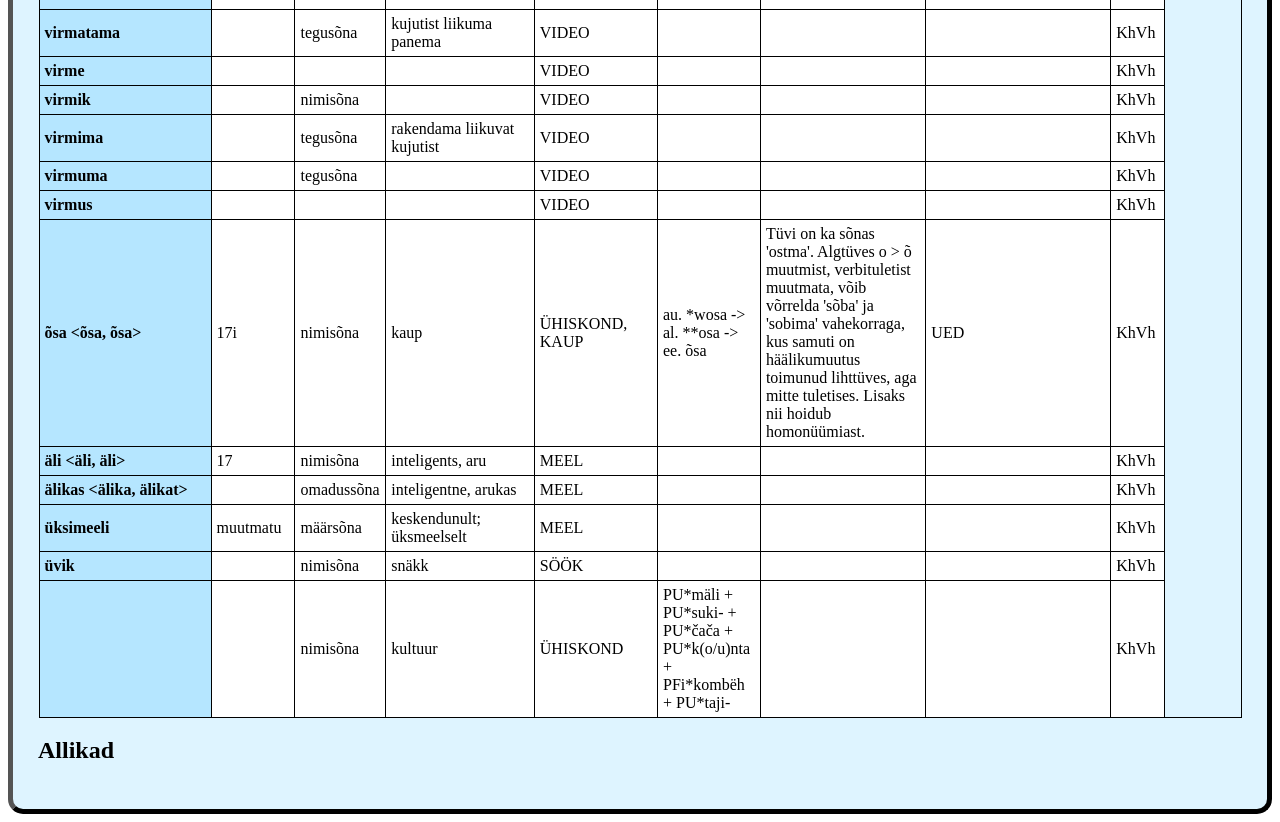
==== commit ca72063a: "index.html" ====
--- a/index.html
+++ b/index.html
@@ -318,7 +318,7 @@
         <td>nimisõna</td>
         <td>rull (suur, raske silinder)</td>
         <td>RIIST</td>
-        <td>jürisema -(nulltuletis)-&gt; jüra</td>
+        <td>jürisema =&gt; jüra</td>
         <td>Soomekeelse samatähendusliku "jyrä" eeskujul loodud, mis tuleneb verbist "jyristä". Selle eestikeelne vaste, "jürisema", pole küll kirjakeelne, kuid selle onomatopoeetilisuse tõttu on tähendus lihtsasti arusaadaav</td>
         <td>SSA</td>
 		<td>KhVh</td>
@@ -327,10 +327,10 @@
         <th>jürama &lt;jürada, jüran&gt;</th>
         <td>27</td>
         <td>tegusõna</td>
-        <td>rullima (tasaseks, lapikuks); (piltl) üle sõita, maha tallata, puruks tampida; (piltl) lahe olla</td>
+        <td>rullima (tasaseks, lapikuks); (piltl) üle sõita, maha tallata, puruks tampida; (argi) lahe olla, ruulima</td>
         <td>RIIST</td>
-        <td>jürisema -(nulltuletis)-&gt; jüra</td>
-        <td>Soomekeelse samatähendusliku "jyrä" eeskujul loodud, mis tuleneb verbist "jyristä". Selle eestikeelne vaste, "jürisema", pole küll kirjakeelne, kuid selle onomatopoeetilisuse tõttu on tähendus lihtsasti arusaadaav</td>
+        <td>jüra =&gt; jürama</td>
+        <td>Jällegi soome keele eeskujul loodud struktuur ja tähendusväli</td>
         <td>SSA</td>
 		<td>KhVh</td>
 	</tr>
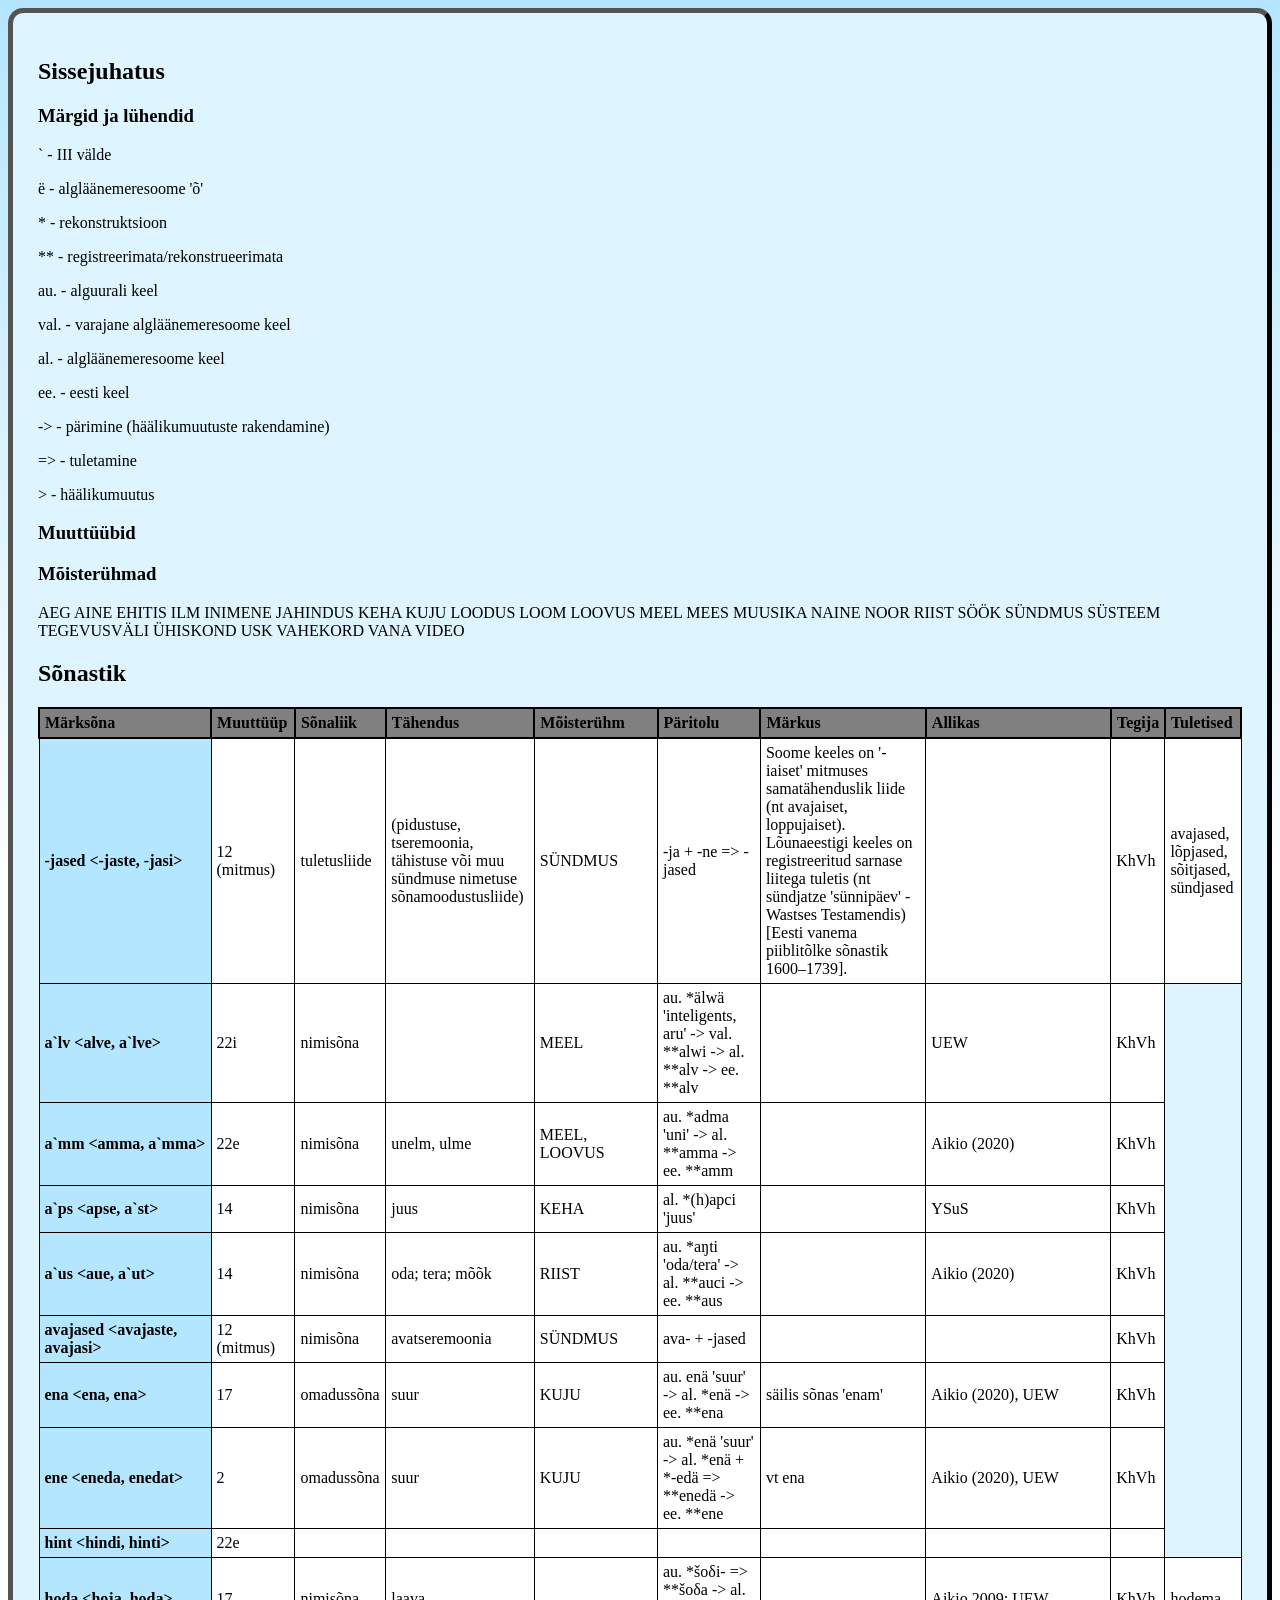
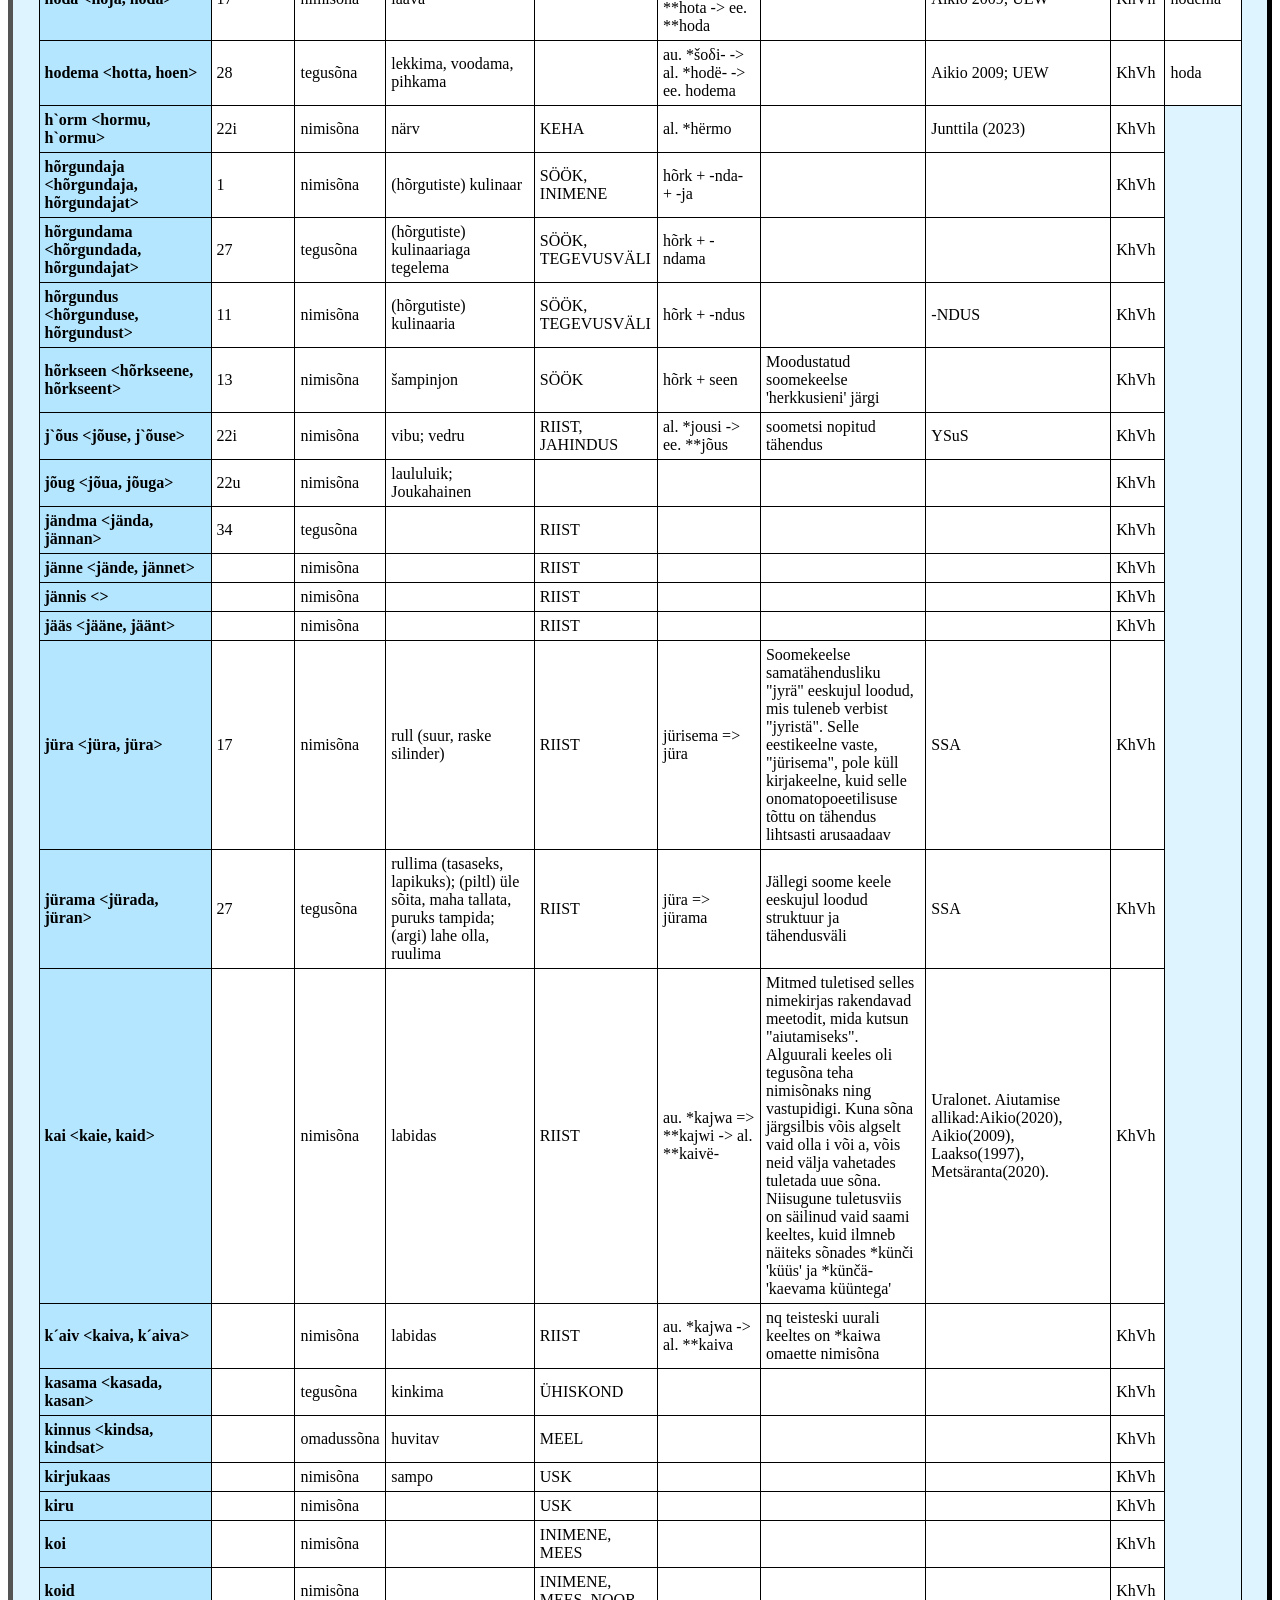
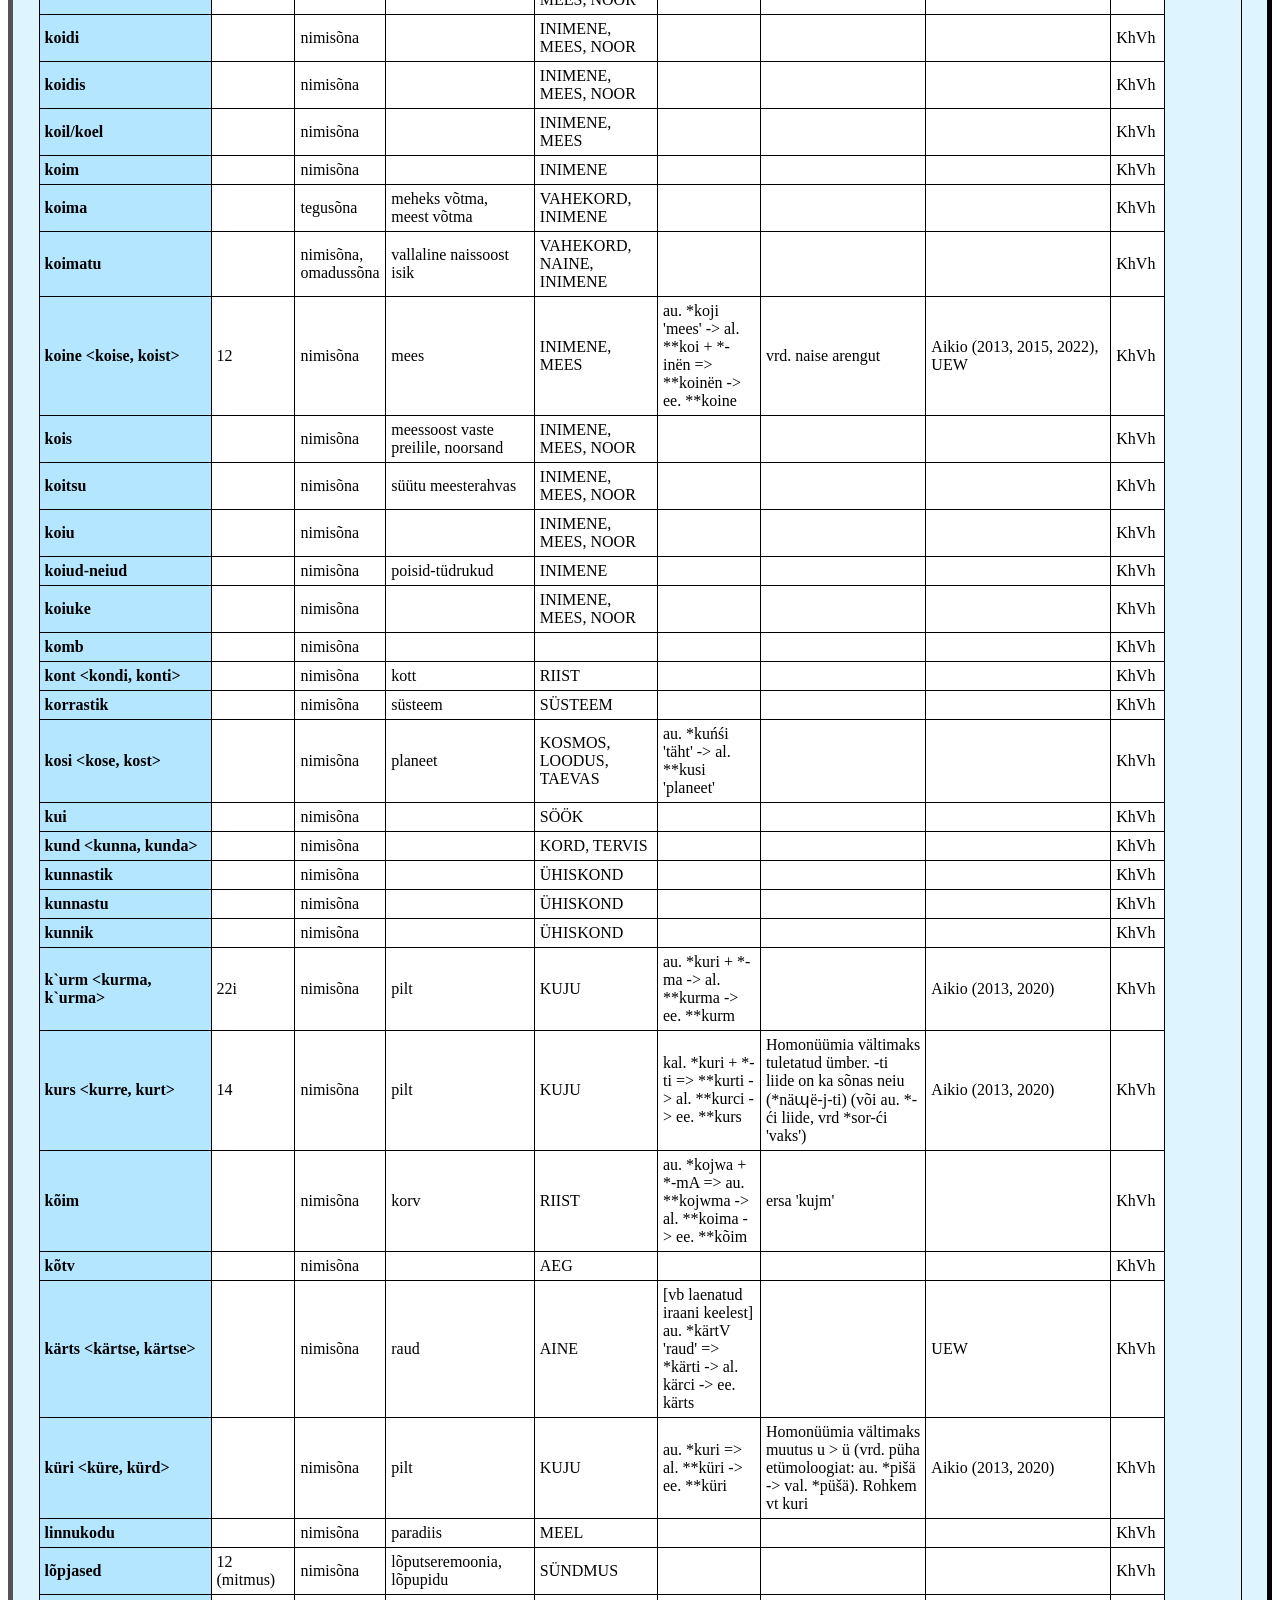
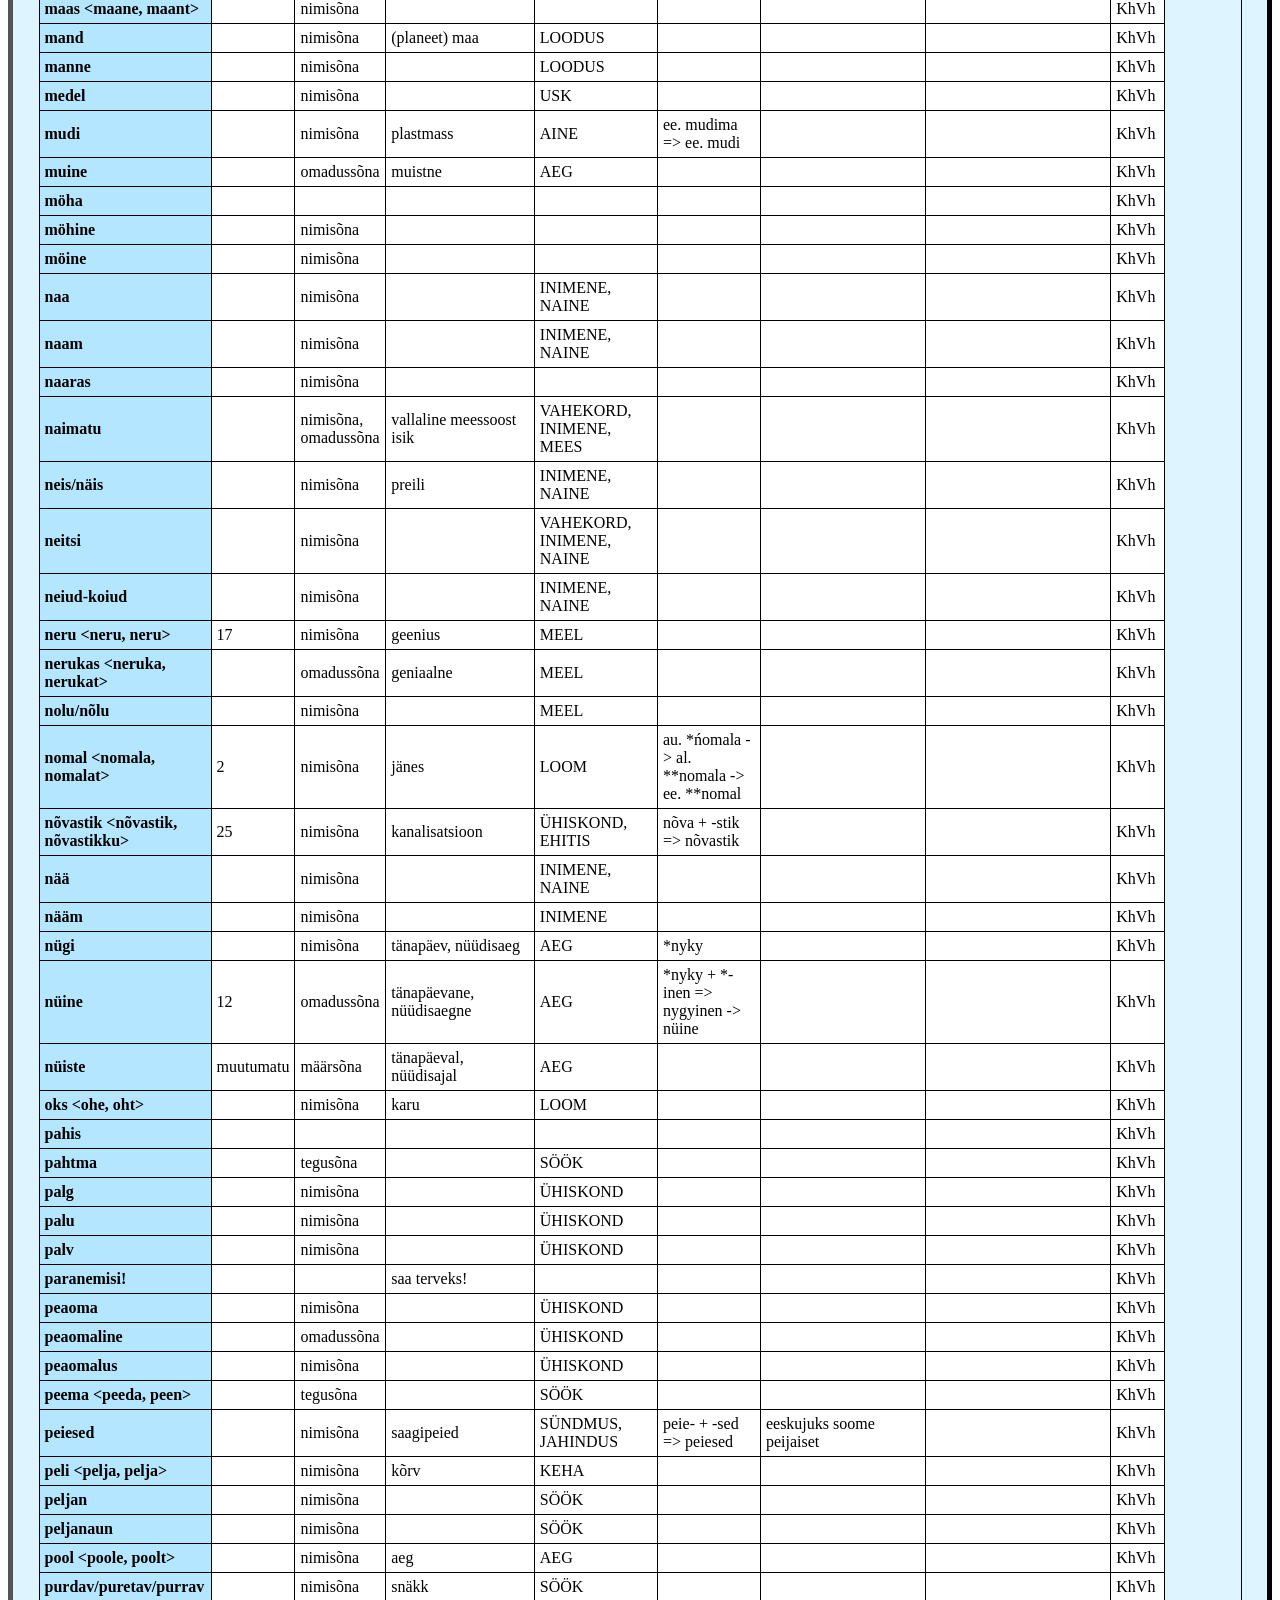
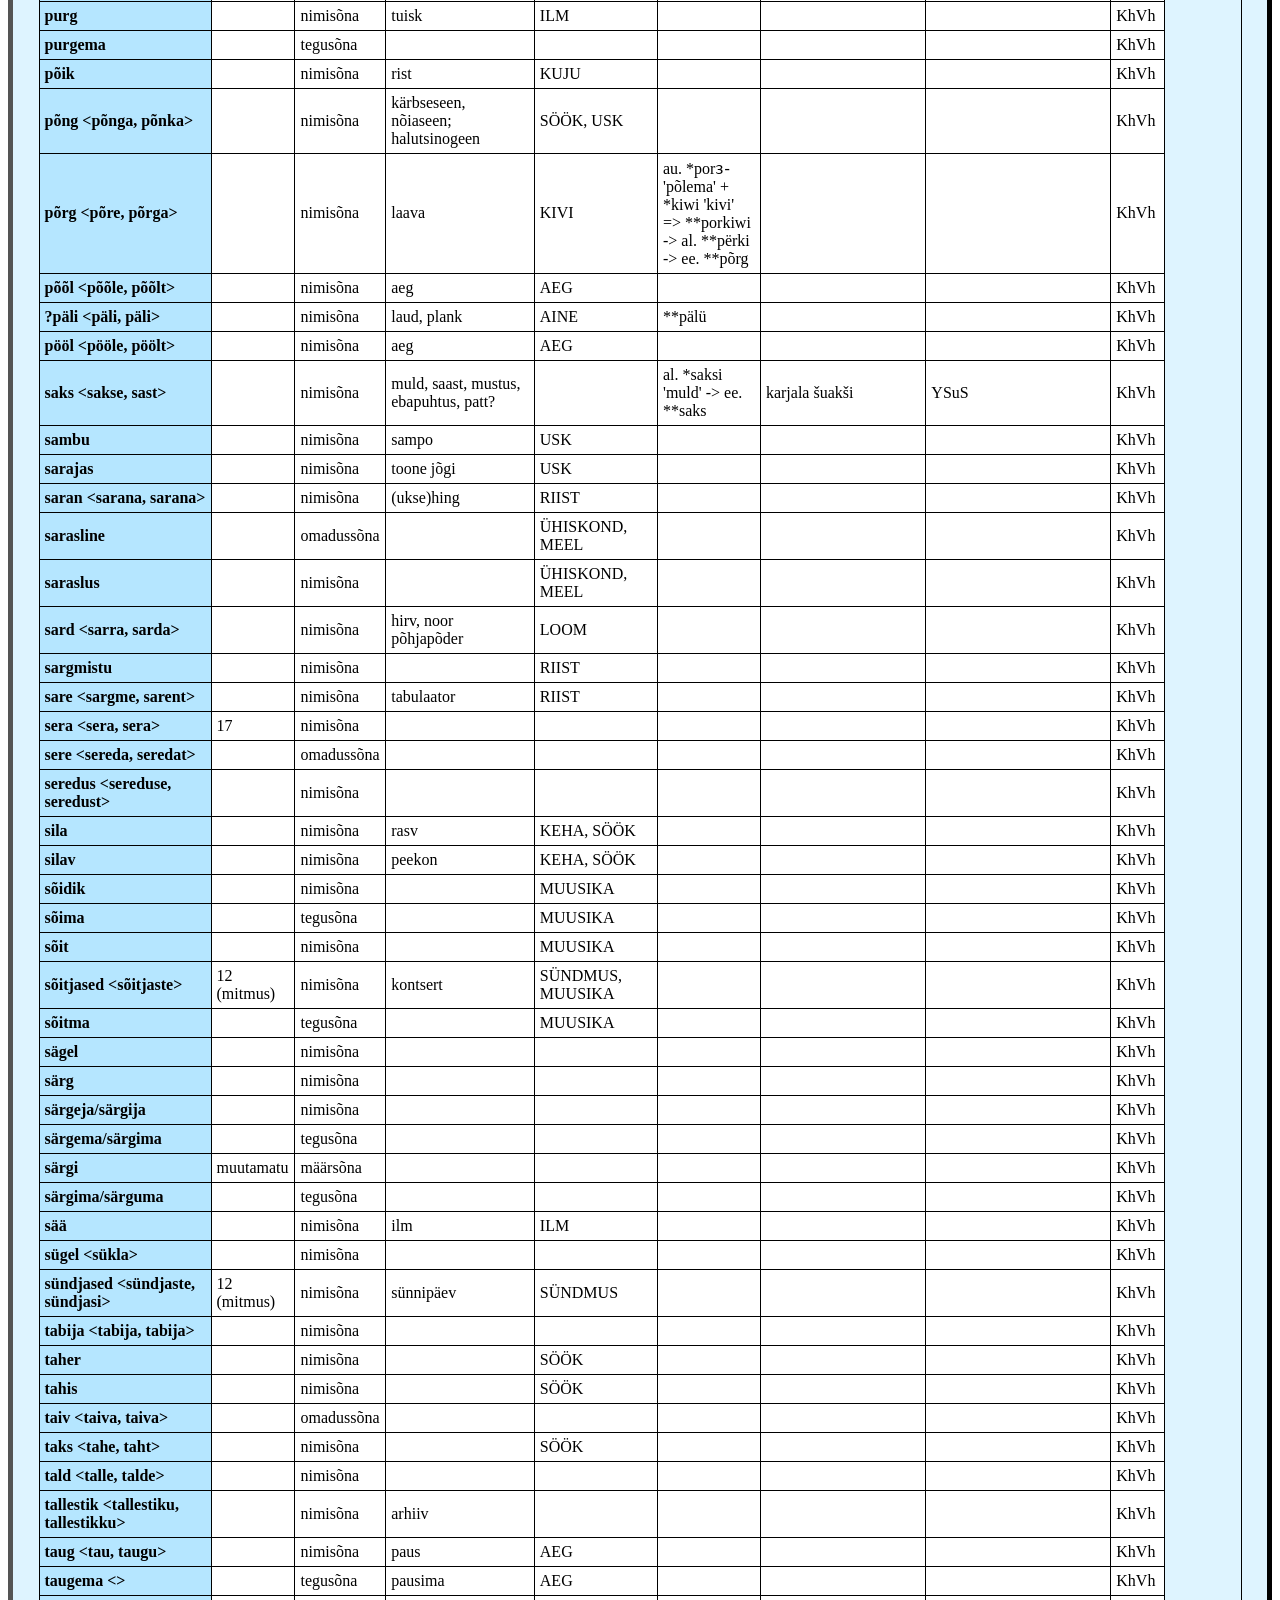
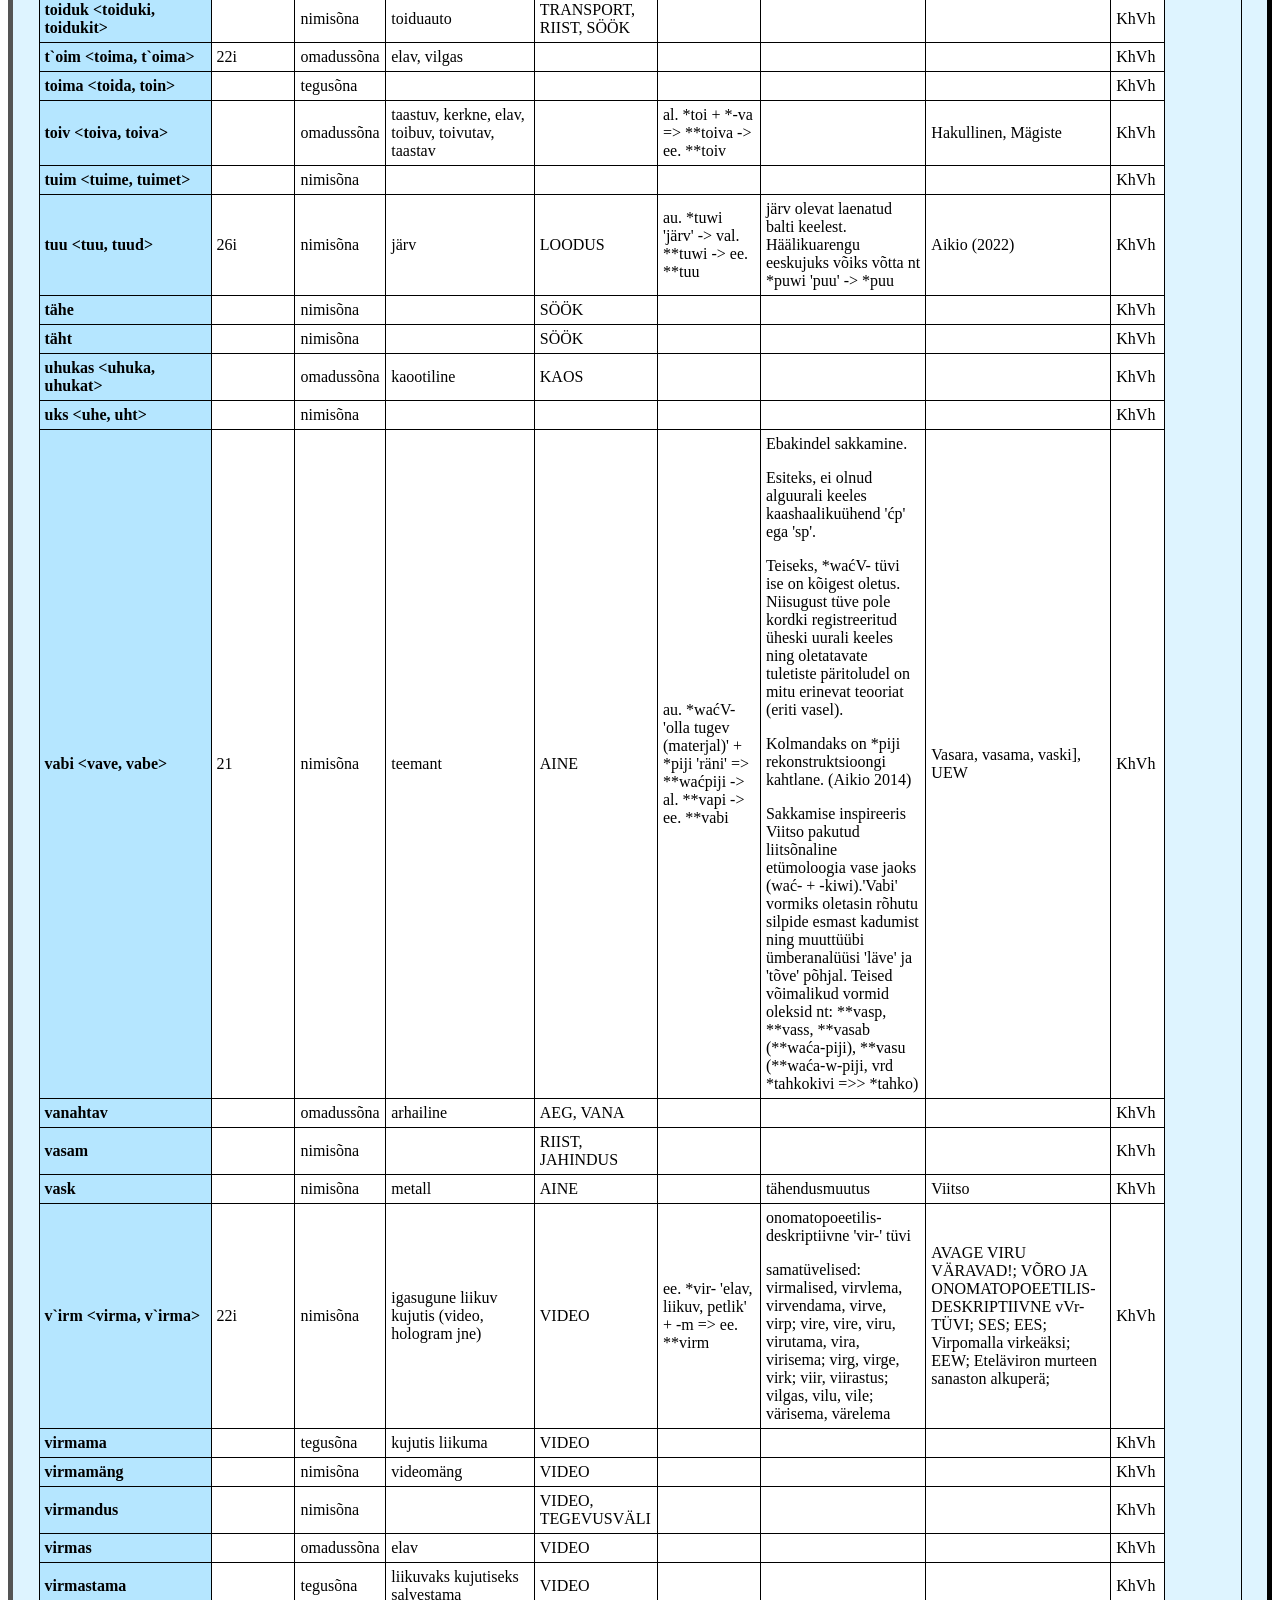
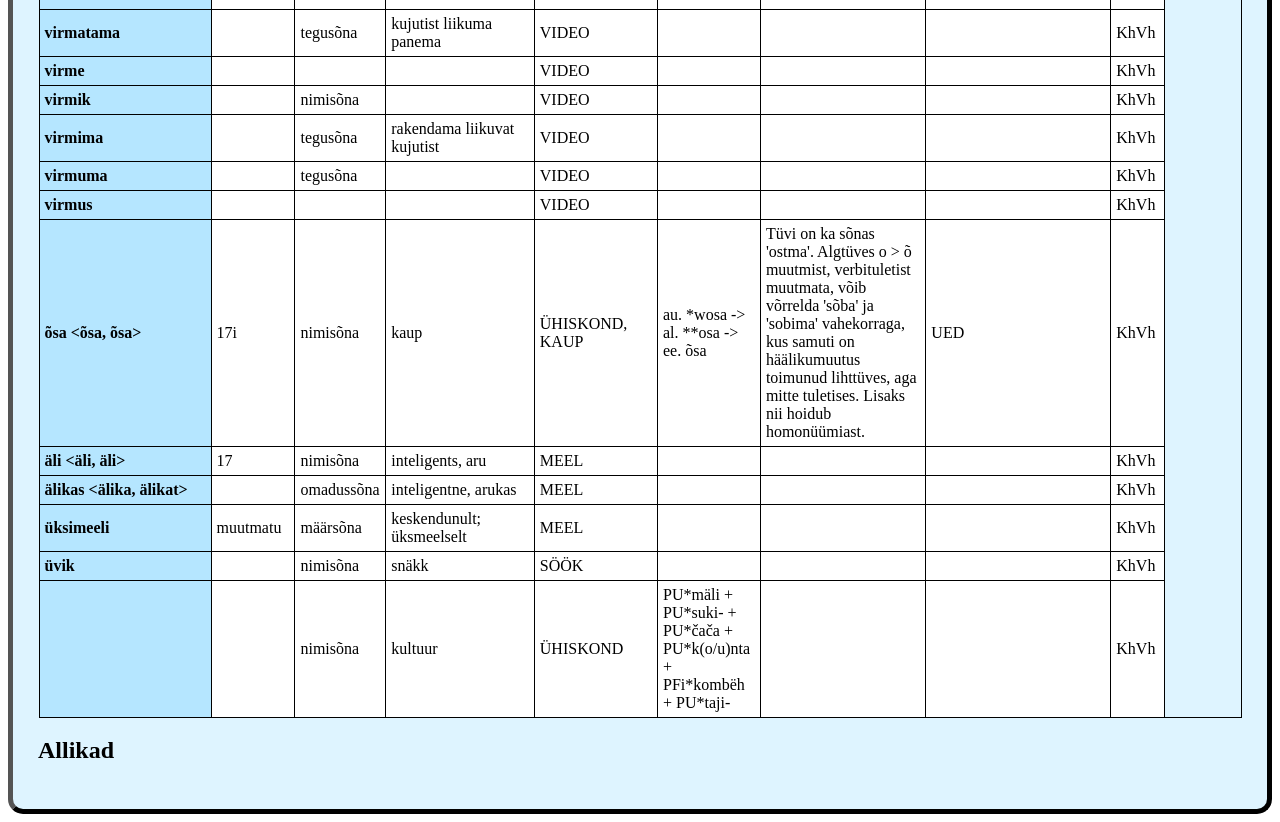
==== commit 854c4000: "index.html" ====
--- a/index.html
+++ b/index.html
@@ -342,7 +342,7 @@
         <td>RIIST</td>
         <td>au. *kajwa =&gt; **kajwi -&gt; al. **kaivë-</td>
         <td>Mitmed tuletised selles nimekirjas rakendavad meetodit, mida kutsun "aiutamiseks". Alguurali keeles oli tegusõna teha nimisõnaks ning vastupidigi. Kuna sõna järgsilbis võis algselt vaid olla i või a, võis neid välja vahetades tuletada uue sõna. Niisugune tuletusviis on säilinud vaid saami keeltes, kuid ilmneb näiteks sõnades *künči 'küüs' ja *künčä- 'kaevama küüntega'</td>
-        <td>Uralonet. Aiutamise allikad:Aikio(2020),</td>
+        <td>Uralonet. Aiutamise allikad:Aikio(2020), Aikio(2009), Laakso(1997), Metsäranta(2020).</td>
 		<td>KhVh</td>
 	</tr>
     <tr>
